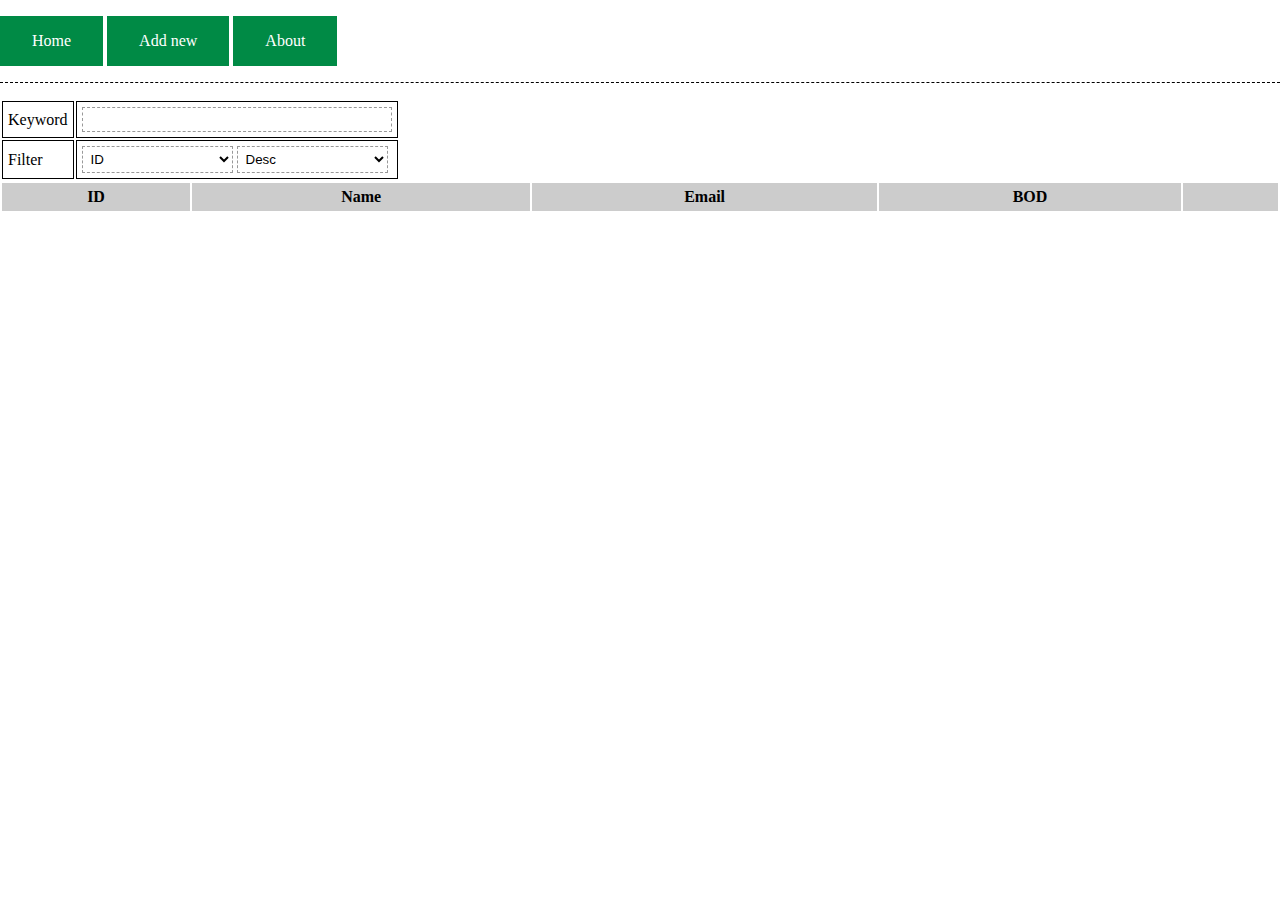
==== index.html @ 020b31d7 "Initial commit" ====
<!DOCTYPE html>
<html lang="vi-VN" data-ng-app="studentMgmtApp">
	<head>
		<meta charset="utf-8" />
		<title>Student Management</title>
		<link rel="stylesheet" href="assets/css/style.css" />
		<script src="assets/js/angular.min.js"></script>
		<script src="assets/js/angular-route.min.js"></script>
		<script src="assets/js/filters.js"></script>
		<script src="assets/js/directives.js"></script>
		<script src="assets/js/app.js"></script>
		<script src="assets/js/controllers.js"></script>
	</head>
	<body>
		<div id="menu-bar">
			<a href="#/">Home</a>
			<a href="#/add">Add new</a>
			<a href="#/about">About</a>
		</div>
		<div id="wrapper">
			<div data-ng-view></div>
		</div>
	</body>
</html>
---- assets/css/style.css ----
* {
  margin: 0;
  padding: 0;
}

.clear-fix {
  clear: both;
}

#menu-bar {
  border-bottom: 1px dashed #000;
  padding: 1rem 0;
}
#menu-bar a {
  padding: 1rem 2rem;
  text-decoration: none;
  background: #008A45;
  color: #FFF;
  display: inline-block;
}
#menu-bar a:hover {
  text-decoration: underline;
  color: #000;
}

#wrapper {
  padding: 1rem 0;
}
#wrapper a {
  color: #00F;
  text-decoration: none;
}
#wrapper a:hover {
  color: #F00;
}
#wrapper table th {
  background: #CCC;
  padding: 5px;
}
#wrapper table td {
  border: 1px solid #000;
  padding: 5px;
}
#wrapper .full-width {
  width: 100%;
}
#wrapper .half-width {
  width: 50%;
}
#wrapper input[type="text"], #wrapper select {
  border: 1px dashed #999;
  padding: 4px;
  background: #FFF;
}
#wrapper input[type="text"] {
  width: 300px;
}
#wrapper select {
  width: 151px;
}
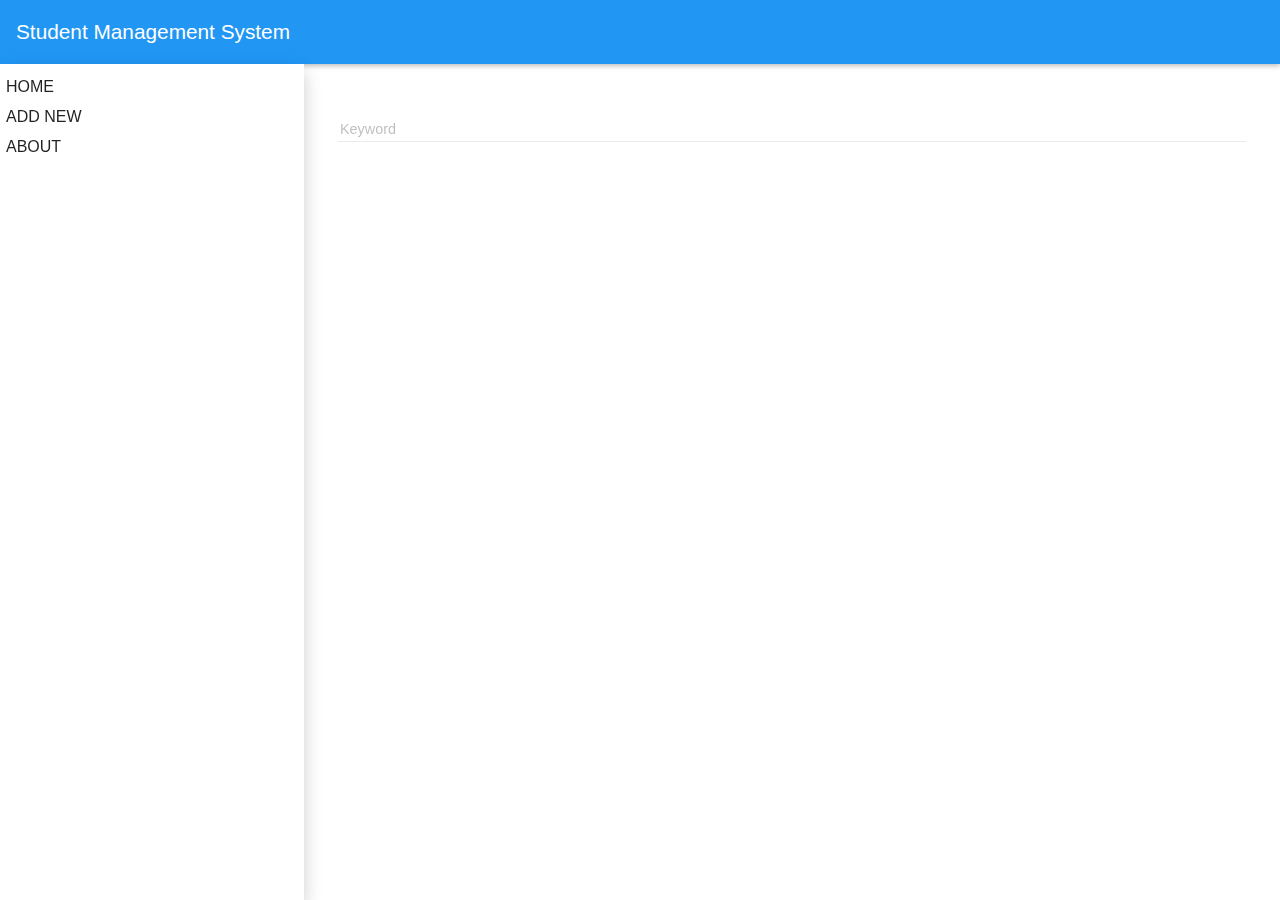
==== commit 7790ff9f: "Add material design" ====
--- a/index.html
+++ b/index.html
@@ -1,24 +1,57 @@
 <!DOCTYPE html>
-<html lang="vi-VN" data-ng-app="studentMgmtApp">
+<html lang="vi-VN">
 	<head>
 		<meta charset="utf-8" />
 		<title>Student Management</title>
+		<!-- Stylesheets -->
 		<link rel="stylesheet" href="assets/css/style.css" />
+		<link rel="stylesheet" href="assets/angular-material/angular-material.min.css" />
+	</head>
+	<body layout="column" data-ng-app="studentMgmtApp">
+		<md-toolbar layout="row">
+			<h1 class="md-toolbar-tools">Student Management System</h1>
+		</md-toolbar>
+		<div layout="row" flex>
+			<md-sidenav layout="column" class="md-sidenav-left md-whiteframe-z2" md-is-locked-open="$mdMedia('gt-md')">
+				<md-list class="muppet-list">
+					<md-item>
+						<md-item-content>
+							<md-button href="#/">
+								Home
+							</md-button>
+						</md-item-content>
+					</md-item>
+					<md-item>
+						<md-item-content>
+							<md-button href="#/add">
+								Add new
+							</md-button>
+						</md-item-content>
+					</md-item>
+					<md-item>
+						<md-item-content>
+							<md-button href="#/about">
+								About
+							</md-button>
+						</md-item-content>
+					</md-item>
+				</md-list>
+			</md-sidenav>
+			<div layout="column" flex class="content-wrapper">
+				<md-content class="md-padding">
+					<div data-ng-view class="slide-pop"></div>
+				</md-content>
+			</div>
+		</div>
+		<!-- JavaScripts -->
 		<script src="assets/js/angular.min.js"></script>
+		<script src="assets/js/angular-aria.min.js"></script>
+		<script src="assets/angular-material/angular-material.min.js"></script>
 		<script src="assets/js/angular-route.min.js"></script>
+		<script src="assets/angular-animate/angular-animate.min.js"></script>
 		<script src="assets/js/filters.js"></script>
 		<script src="assets/js/directives.js"></script>
 		<script src="assets/js/app.js"></script>
 		<script src="assets/js/controllers.js"></script>
-	</head>
-	<body>
-		<div id="menu-bar">
-			<a href="#/">Home</a>
-			<a href="#/add">Add new</a>
-			<a href="#/about">About</a>
-		</div>
-		<div id="wrapper">
-			<div data-ng-view></div>
-		</div>
 	</body>
 </html>
--- a/assets/css/style.css
+++ b/assets/css/style.css
@@ -1,60 +1,90 @@
-* {
-  margin: 0;
-  padding: 0;
+.muppet-list .md-button {
+  width: 100%;
+  text-align: left;
 }
 
-.clear-fix {
-  clear: both;
+.content-wrapper {
+  position: relative;
+}
+.content-wrapper .student-list .student {
+  background: #80d8ff;
 }
 
-#menu-bar {
-  border-bottom: 1px dashed #000;
-  padding: 1rem 0;
-}
-#menu-bar a {
-  padding: 1rem 2rem;
-  text-decoration: none;
-  background: #008A45;
-  color: #FFF;
-  display: inline-block;
-}
-#menu-bar a:hover {
-  text-decoration: underline;
-  color: #000;
+.slide-pop {
+  position: relative;
+  left: 0;
+  top: 0;
+  width: 100%;
+  height: 100%;
 }
 
-#wrapper {
-  padding: 1rem 0;
+.slide-pop.ng-enter,
+.slide-pop.ng-leave {
+  -webkit-transition: all 1s linear;
+  -moz-transition: all 1s linear;
+  -o-transition: all 1s linear;
+  transition: all 1s linear;
 }
-#wrapper a {
-  color: #00F;
-  text-decoration: none;
+
+.slide-pop.ng-enter {
+  opacity: 0;
+  -webkit-transform: scale(0.5);
+  -moz-transform: scale(0.5);
+  -ms-transform: scale(0.5);
+  -o-transform: scale(0.5);
+  transform: scale(0.5);
 }
-#wrapper a:hover {
-  color: #F00;
+
+.slide-pop.ng-enter-active {
+  opacity: 1;
+  -webkit-transform: scale(1);
+  -moz-transform: scale(1);
+  -ms-transform: scale(1);
+  -o-transform: scale(1);
+  transform: scale(1);
 }
-#wrapper table th {
-  background: #CCC;
-  padding: 5px;
+
+.slide-pop.ng-leave {
+  left: 0;
+  opacity: 0.5;
 }
-#wrapper table td {
-  border: 1px solid #000;
-  padding: 5px;
+
+.slide-pop.ng-leave-active {
+  left: -100%;
+  opacity: 0;
 }
-#wrapper .full-width {
-  width: 100%;
+
+.reverse .page.slide-pop.ng-enter {
+  opacity: 0.5;
+  left: -100%;
+  -webkit-transform: scale(1);
+  -moz-transform: scale(1);
+  -ms-transform: scale(1);
+  -o-transform: scale(1);
+  transform: scale(1);
 }
-#wrapper .half-width {
-  width: 50%;
+
+.reverse .page.slide-pop.ng-enter-active {
+  opacity: 1;
+  left: 0;
 }
-#wrapper input[type="text"], #wrapper select {
-  border: 1px dashed #999;
-  padding: 4px;
-  background: #FFF;
+
+.reverse .page.slide-pop.ng-leave {
+  opacity: 0.5;
+  -webkit-transform: scale(1);
+  -moz-transform: scale(1);
+  -ms-transform: scale(1);
+  -o-transform: scale(1);
+  transform: scale(1);
+  left: 0;
+  right: 0;
 }
-#wrapper input[type="text"] {
-  width: 300px;
+
+.reverse .page.slide-pop.ng-leave-active {
+  opacity: 0;
+  -webkit-transform: scale(0.5);
+  -moz-transform: scale(0.5);
+  -ms-transform: scale(0.5);
+  -o-transform: scale(0.5);
+  transform: scale(0.5);
 }
-#wrapper select {
-  width: 151px;
-}
--- a/assets/angular-material/angular-material.min.css
+++ b/assets/angular-material/angular-material.min.css
@@ -0,0 +1,6 @@
+/*!
+ * Angular Material Design
+ * https://github.com/angular/material
+ * @license MIT
+ * v0.8.3
+ */*,:after,:before{box-sizing:border-box}:focus{outline:0}body,html{height:100%;color:rgba(0,0,0,.87);background:#fff;-webkit-tap-highlight-color:transparent;-webkit-touch-callout:none;-webkit-text-size-adjust:100%;-webkit-font-smoothing:antialiased;text-rendering:optimizeLegibility}body p,html p{line-height:1.846}body h3,html h3{display:block;-webkit-margin-before:1em;-webkit-margin-after:1em;-webkit-margin-start:0;-webkit-margin-end:0;font-size:1.17em;font-weight:700}button,html,input,select,textarea{font-family:RobotoDraft,Roboto,'Helvetica Neue',sans-serif}body{margin:0;padding:0;outline:0}.inset{padding:10px}a{background:0 0;outline:0}h1{font-size:2em;margin:.67em 0}h2{font-size:1.5em;margin:.83em 0}h3{font-size:1.17em;margin:1em 0}h4{font-size:1em;margin:1.33em 0}h5{font-size:.83em;margin:1.67em 0}h6{font-size:.75em;margin:2.33em 0}button,input,select,textarea{margin:0;font-size:100%;font-family:inherit;vertical-align:baseline}button,html input[type=button],input[type=reset],input[type=submit]{cursor:pointer;-webkit-appearance:button}button[disabled],html input[type=button][disabled],input[type=reset][disabled],input[type=submit][disabled]{cursor:default}textarea{vertical-align:top;overflow:auto}input[type=radio],input[type=checkbox]{padding:0;box-sizing:border-box}input[type=search]{-webkit-appearance:textfield;box-sizing:content-box;-webkit-box-sizing:content-box}input[type=search]::-webkit-search-cancel-button,input[type=search]::-webkit-search-decoration{-webkit-appearance:none}.visually-hidden{border:0;clip:rect(0 0 0 0);height:1px;margin:-1px;overflow:hidden;padding:0;position:absolute;text-transform:none;width:1px}.md-shadow{position:absolute;top:0;left:0;bottom:0;right:0;border-radius:inherit;pointer-events:none}.md-button.md-fab,.md-button.md-raised:not([disabled]),.md-shadow-bottom-z-1{box-shadow:0 2px 5px 0 rgba(0,0,0,.26)}.md-button.md-fab:not([disabled]):focus,.md-button.md-fab:not([disabled]):hover,.md-button.md-raised:not([disabled]):focus,.md-button.md-raised:not([disabled]):hover,.md-shadow-bottom-z-2{box-shadow:0 4px 8px 0 rgba(0,0,0,.4)}.md-shadow-animated.md-shadow{transition:box-shadow .28s cubic-bezier(.4,0,.2,1)}.md-ripple-container{pointer-events:none;position:absolute;overflow:hidden;left:0;top:0;width:100%;height:100%;transition:all .55s cubic-bezier(.25,.8,.25,1)}.md-ripple{position:absolute;-webkit-transform:scale(0);transform:scale(0);-webkit-transform-origin:50% 50%;transform-origin:50% 50%;opacity:0;border-radius:50%}.md-ripple.md-ripple-placed{transition:left 1.8s cubic-bezier(.25,.8,.25,1),top 1.8s cubic-bezier(.25,.8,.25,1),margin 1.3s cubic-bezier(.25,.8,.25,1),border 1.3s cubic-bezier(.25,.8,.25,1),width 1.3s cubic-bezier(.25,.8,.25,1),height 1.3s cubic-bezier(.25,.8,.25,1),opacity 1.3s cubic-bezier(.25,.8,.25,1),-webkit-transform 1.3s cubic-bezier(.25,.8,.25,1);transition:left 1.8s cubic-bezier(.25,.8,.25,1),top 1.8s cubic-bezier(.25,.8,.25,1),margin 1.3s cubic-bezier(.25,.8,.25,1),border 1.3s cubic-bezier(.25,.8,.25,1),width 1.3s cubic-bezier(.25,.8,.25,1),height 1.3s cubic-bezier(.25,.8,.25,1),opacity 1.3s cubic-bezier(.25,.8,.25,1),transform 1.3s cubic-bezier(.25,.8,.25,1)}.md-ripple.md-ripple-scaled{-webkit-transform:scale(1);transform:scale(1)}.md-ripple.md-ripple-active,.md-ripple.md-ripple-full,.md-ripple.md-ripple-visible{opacity:.2}[layout]{box-sizing:border-box;display:-webkit-flex;display:-ms-flexbox;display:flex}[layout=column]{-webkit-flex-direction:column;-ms-flex-direction:column;flex-direction:column}[layout=row]{-webkit-flex-direction:row;-ms-flex-direction:row;flex-direction:row}[layout-padding],[layout-padding]>[flex]{padding:8px}[layout-margin],[layout-margin]>[flex]{margin:8px}[layout-wrap]{-webkit-flex-wrap:wrap;-ms-flex-wrap:wrap;flex-wrap:wrap}[layout-fill]{margin:0;min-height:100%;width:100%}@-moz-document url-prefix(){[layout-fill]{margin:0;width:100%;min-height:auto;height:inherit}}[flex]{-webkit-flex:1;-ms-flex:1;flex:1}[flex="0"]{-webkit-flex:0 0 0;-ms-flex:0 0 0;flex:0 0 0}[layout=row]>[flex="0"]{max-width:0}[layout=column]>[flex="0"]{max-height:0}[flex="5"]{-webkit-flex:0 0 5%;-ms-flex:0 0 5%;flex:0 0 5%}[layout=row]>[flex="5"]{max-width:5%}[layout=column]>[flex="5"]{max-height:5%}[flex="10"]{-webkit-flex:0 0 10%;-ms-flex:0 0 10%;flex:0 0 10%}[layout=row]>[flex="10"]{max-width:10%}[layout=column]>[flex="10"]{max-height:10%}[flex="15"]{-webkit-flex:0 0 15%;-ms-flex:0 0 15%;flex:0 0 15%}[layout=row]>[flex="15"]{max-width:15%}[layout=column]>[flex="15"]{max-height:15%}[flex="20"]{-webkit-flex:0 0 20%;-ms-flex:0 0 20%;flex:0 0 20%}[layout=row]>[flex="20"]{max-width:20%}[layout=column]>[flex="20"]{max-height:20%}[flex="25"]{-webkit-flex:0 0 25%;-ms-flex:0 0 25%;flex:0 0 25%}[layout=row]>[flex="25"]{max-width:25%}[layout=column]>[flex="25"]{max-height:25%}[flex="30"]{-webkit-flex:0 0 30%;-ms-flex:0 0 30%;flex:0 0 30%}[layout=row]>[flex="30"]{max-width:30%}[layout=column]>[flex="30"]{max-height:30%}[flex="35"]{-webkit-flex:0 0 35%;-ms-flex:0 0 35%;flex:0 0 35%}[layout=row]>[flex="35"]{max-width:35%}[layout=column]>[flex="35"]{max-height:35%}[flex="40"]{-webkit-flex:0 0 40%;-ms-flex:0 0 40%;flex:0 0 40%}[layout=row]>[flex="40"]{max-width:40%}[layout=column]>[flex="40"]{max-height:40%}[flex="45"]{-webkit-flex:0 0 45%;-ms-flex:0 0 45%;flex:0 0 45%}[layout=row]>[flex="45"]{max-width:45%}[layout=column]>[flex="45"]{max-height:45%}[flex="50"]{-webkit-flex:0 0 50%;-ms-flex:0 0 50%;flex:0 0 50%}[layout=row]>[flex="50"]{max-width:50%}[layout=column]>[flex="50"]{max-height:50%}[flex="55"]{-webkit-flex:0 0 55%;-ms-flex:0 0 55%;flex:0 0 55%}[layout=row]>[flex="55"]{max-width:55%}[layout=column]>[flex="55"]{max-height:55%}[flex="60"]{-webkit-flex:0 0 60%;-ms-flex:0 0 60%;flex:0 0 60%}[layout=row]>[flex="60"]{max-width:60%}[layout=column]>[flex="60"]{max-height:60%}[flex="65"]{-webkit-flex:0 0 65%;-ms-flex:0 0 65%;flex:0 0 65%}[layout=row]>[flex="65"]{max-width:65%}[layout=column]>[flex="65"]{max-height:65%}[flex="70"]{-webkit-flex:0 0 70%;-ms-flex:0 0 70%;flex:0 0 70%}[layout=row]>[flex="70"]{max-width:70%}[layout=column]>[flex="70"]{max-height:70%}[flex="75"]{-webkit-flex:0 0 75%;-ms-flex:0 0 75%;flex:0 0 75%}[layout=row]>[flex="75"]{max-width:75%}[layout=column]>[flex="75"]{max-height:75%}[flex="80"]{-webkit-flex:0 0 80%;-ms-flex:0 0 80%;flex:0 0 80%}[layout=row]>[flex="80"]{max-width:80%}[layout=column]>[flex="80"]{max-height:80%}[flex="85"]{-webkit-flex:0 0 85%;-ms-flex:0 0 85%;flex:0 0 85%}[layout=row]>[flex="85"]{max-width:85%}[layout=column]>[flex="85"]{max-height:85%}[flex="90"]{-webkit-flex:0 0 90%;-ms-flex:0 0 90%;flex:0 0 90%}[layout=row]>[flex="90"]{max-width:90%}[layout=column]>[flex="90"]{max-height:90%}[flex="95"]{-webkit-flex:0 0 95%;-ms-flex:0 0 95%;flex:0 0 95%}[layout=row]>[flex="95"]{max-width:95%}[layout=column]>[flex="95"]{max-height:95%}[flex="100"]{-webkit-flex:0 0 100%;-ms-flex:0 0 100%;flex:0 0 100%}[layout=row]>[flex="100"]{max-width:100%}[layout=column]>[flex="100"]{max-height:100%}[flex="33"],[flex="34"]{-webkit-flex:0 0 33.33%;-ms-flex:0 0 33.33%;flex:0 0 33.33%}[flex="66"],[flex="67"]{-webkit-flex:0 0 66.66%;-ms-flex:0 0 66.66%;flex:0 0 66.66%}[layout=row]>[flex="33"],[layout=row]>[flex="34"]{max-width:33.33%}[layout=row]>[flex="66"],[layout=row]>[flex="67"]{max-width:66.66%}[layout=column]>[flex="33"],[layout=column]>[flex="34"]{max-height:33.33%}[layout=column]>[flex="66"],[layout=column]>[flex="67"]{max-height:66.66%}[layout-align=center],[layout-align="center center"],[layout-align="center start"],[layout-align="center end"]{-webkit-justify-content:center;-ms-flex-pack:center;justify-content:center}[layout-align=end],[layout-align="end center"],[layout-align="end start"],[layout-align="end end"]{-webkit-justify-content:flex-end;-ms-flex-pack:end;justify-content:flex-end}[layout-align=space-around],[layout-align="space-around center"],[layout-align="space-around start"],[layout-align="space-around end"]{-webkit-justify-content:space-around;-ms-flex-pack:distribute;justify-content:space-around}[layout-align=space-between],[layout-align="space-between center"],[layout-align="space-between start"],[layout-align="space-between end"]{-webkit-justify-content:space-between;-ms-flex-pack:justify;justify-content:space-between}[layout-align="center center"],[layout-align="end center"],[layout-align="space-around center"],[layout-align="space-between center"],[layout-align="start center"]{-webkit-align-items:center;-ms-flex-align:center;align-items:center}[layout-align="center start"],[layout-align="end start"],[layout-align="space-around start"],[layout-align="space-between start"],[layout-align="start start"]{-webkit-align-items:flex-start;-ms-flex-align:start;align-items:flex-start}[layout-align="center end"],[layout-align="end end"],[layout-align="space-around end"],[layout-align="space-between end"],[layout-align="start end"]{-webkit-align-items:flex-end;-ms-flex-align:end;align-items:flex-end}[flex-order="0"]{-webkit-order:0;-ms-flex-order:0;order:0}[flex-order="1"]{-webkit-order:1;-ms-flex-order:1;order:1}[flex-order="2"]{-webkit-order:2;-ms-flex-order:2;order:2}[flex-order="3"]{-webkit-order:3;-ms-flex-order:3;order:3}[flex-order="4"]{-webkit-order:4;-ms-flex-order:4;order:4}[flex-order="5"]{-webkit-order:5;-ms-flex-order:5;order:5}[flex-order="6"]{-webkit-order:6;-ms-flex-order:6;order:6}[flex-order="7"]{-webkit-order:7;-ms-flex-order:7;order:7}[flex-order="8"]{-webkit-order:8;-ms-flex-order:8;order:8}[flex-order="9"]{-webkit-order:9;-ms-flex-order:9;order:9}@media (max-width:599px){[hide-sm]:not([show-sm]):not([show]),[hide]:not([show-sm]):not([show]){display:none}[flex-order-sm="0"]{-webkit-order:0;-ms-flex-order:0;order:0}[flex-order-sm="1"]{-webkit-order:1;-ms-flex-order:1;order:1}[flex-order-sm="2"]{-webkit-order:2;-ms-flex-order:2;order:2}[flex-order-sm="3"]{-webkit-order:3;-ms-flex-order:3;order:3}[flex-order-sm="4"]{-webkit-order:4;-ms-flex-order:4;order:4}[flex-order-sm="5"]{-webkit-order:5;-ms-flex-order:5;order:5}[flex-order-sm="6"]{-webkit-order:6;-ms-flex-order:6;order:6}[flex-order-sm="7"]{-webkit-order:7;-ms-flex-order:7;order:7}[flex-order-sm="8"]{-webkit-order:8;-ms-flex-order:8;order:8}[flex-order-sm="9"]{-webkit-order:9;-ms-flex-order:9;order:9}[layout-align-sm=center],[layout-align-sm="center center"],[layout-align-sm="center start"],[layout-align-sm="center end"]{-webkit-justify-content:center;-ms-flex-pack:center;justify-content:center}[layout-align-sm=end],[layout-align-sm="end center"],[layout-align-sm="end start"],[layout-align-sm="end end"]{-webkit-justify-content:flex-end;-ms-flex-pack:end;justify-content:flex-end}[layout-align-sm=space-around],[layout-align-sm="space-around center"],[layout-align-sm="space-around start"],[layout-align-sm="space-around end"]{-webkit-justify-content:space-around;-ms-flex-pack:distribute;justify-content:space-around}[layout-align-sm=space-between],[layout-align-sm="space-between center"],[layout-align-sm="space-between start"],[layout-align-sm="space-between end"]{-webkit-justify-content:space-between;-ms-flex-pack:justify;justify-content:space-between}[layout-align-sm="center center"],[layout-align-sm="end center"],[layout-align-sm="space-around center"],[layout-align-sm="space-between center"],[layout-align-sm="start center"]{-webkit-align-items:center;-ms-flex-align:center;align-items:center}[layout-align-sm="center start"],[layout-align-sm="end start"],[layout-align-sm="space-around start"],[layout-align-sm="space-between start"],[layout-align-sm="start start"]{-webkit-align-items:flex-start;-ms-flex-align:start;align-items:flex-start}[layout-align-sm="center end"],[layout-align-sm="end end"],[layout-align-sm="space-around end"],[layout-align-sm="space-between end"],[layout-align-sm="start end"]{-webkit-align-items:flex-end;-ms-flex-align:end;align-items:flex-end}[layout-sm]{box-sizing:border-box;display:-webkit-flex;display:-ms-flexbox;display:flex}[layout-sm=column]{-webkit-flex-direction:column;-ms-flex-direction:column;flex-direction:column}[layout-sm=row]{-webkit-flex-direction:row;-ms-flex-direction:row;flex-direction:row}[flex-sm]{-webkit-flex:1;-ms-flex:1;flex:1}[flex-sm="0"]{-webkit-flex:0 0 0;-ms-flex:0 0 0;flex:0 0 0}[layout=row]>[flex-sm="0"]{max-width:0}[layout=column]>[flex-sm="0"]{max-height:0}[flex-sm="5"]{-webkit-flex:0 0 5%;-ms-flex:0 0 5%;flex:0 0 5%}[layout=row]>[flex-sm="5"]{max-width:5%}[layout=column]>[flex-sm="5"]{max-height:5%}[flex-sm="10"]{-webkit-flex:0 0 10%;-ms-flex:0 0 10%;flex:0 0 10%}[layout=row]>[flex-sm="10"]{max-width:10%}[layout=column]>[flex-sm="10"]{max-height:10%}[flex-sm="15"]{-webkit-flex:0 0 15%;-ms-flex:0 0 15%;flex:0 0 15%}[layout=row]>[flex-sm="15"]{max-width:15%}[layout=column]>[flex-sm="15"]{max-height:15%}[flex-sm="20"]{-webkit-flex:0 0 20%;-ms-flex:0 0 20%;flex:0 0 20%}[layout=row]>[flex-sm="20"]{max-width:20%}[layout=column]>[flex-sm="20"]{max-height:20%}[flex-sm="25"]{-webkit-flex:0 0 25%;-ms-flex:0 0 25%;flex:0 0 25%}[layout=row]>[flex-sm="25"]{max-width:25%}[layout=column]>[flex-sm="25"]{max-height:25%}[flex-sm="30"]{-webkit-flex:0 0 30%;-ms-flex:0 0 30%;flex:0 0 30%}[layout=row]>[flex-sm="30"]{max-width:30%}[layout=column]>[flex-sm="30"]{max-height:30%}[flex-sm="35"]{-webkit-flex:0 0 35%;-ms-flex:0 0 35%;flex:0 0 35%}[layout=row]>[flex-sm="35"]{max-width:35%}[layout=column]>[flex-sm="35"]{max-height:35%}[flex-sm="40"]{-webkit-flex:0 0 40%;-ms-flex:0 0 40%;flex:0 0 40%}[layout=row]>[flex-sm="40"]{max-width:40%}[layout=column]>[flex-sm="40"]{max-height:40%}[flex-sm="45"]{-webkit-flex:0 0 45%;-ms-flex:0 0 45%;flex:0 0 45%}[layout=row]>[flex-sm="45"]{max-width:45%}[layout=column]>[flex-sm="45"]{max-height:45%}[flex-sm="50"]{-webkit-flex:0 0 50%;-ms-flex:0 0 50%;flex:0 0 50%}[layout=row]>[flex-sm="50"]{max-width:50%}[layout=column]>[flex-sm="50"]{max-height:50%}[flex-sm="55"]{-webkit-flex:0 0 55%;-ms-flex:0 0 55%;flex:0 0 55%}[layout=row]>[flex-sm="55"]{max-width:55%}[layout=column]>[flex-sm="55"]{max-height:55%}[flex-sm="60"]{-webkit-flex:0 0 60%;-ms-flex:0 0 60%;flex:0 0 60%}[layout=row]>[flex-sm="60"]{max-width:60%}[layout=column]>[flex-sm="60"]{max-height:60%}[flex-sm="65"]{-webkit-flex:0 0 65%;-ms-flex:0 0 65%;flex:0 0 65%}[layout=row]>[flex-sm="65"]{max-width:65%}[layout=column]>[flex-sm="65"]{max-height:65%}[flex-sm="70"]{-webkit-flex:0 0 70%;-ms-flex:0 0 70%;flex:0 0 70%}[layout=row]>[flex-sm="70"]{max-width:70%}[layout=column]>[flex-sm="70"]{max-height:70%}[flex-sm="75"]{-webkit-flex:0 0 75%;-ms-flex:0 0 75%;flex:0 0 75%}[layout=row]>[flex-sm="75"]{max-width:75%}[layout=column]>[flex-sm="75"]{max-height:75%}[flex-sm="80"]{-webkit-flex:0 0 80%;-ms-flex:0 0 80%;flex:0 0 80%}[layout=row]>[flex-sm="80"]{max-width:80%}[layout=column]>[flex-sm="80"]{max-height:80%}[flex-sm="85"]{-webkit-flex:0 0 85%;-ms-flex:0 0 85%;flex:0 0 85%}[layout=row]>[flex-sm="85"]{max-width:85%}[layout=column]>[flex-sm="85"]{max-height:85%}[flex-sm="90"]{-webkit-flex:0 0 90%;-ms-flex:0 0 90%;flex:0 0 90%}[layout=row]>[flex-sm="90"]{max-width:90%}[layout=column]>[flex-sm="90"]{max-height:90%}[flex-sm="95"]{-webkit-flex:0 0 95%;-ms-flex:0 0 95%;flex:0 0 95%}[layout=row]>[flex-sm="95"]{max-width:95%}[layout=column]>[flex-sm="95"]{max-height:95%}[flex-sm="100"]{-webkit-flex:0 0 100%;-ms-flex:0 0 100%;flex:0 0 100%}[layout=row]>[flex-sm="100"]{max-width:100%}[layout=column]>[flex-sm="100"]{max-height:100%}[flex-sm="33"],[flex-sm="34"]{-webkit-flex:0 0 33.33%;-ms-flex:0 0 33.33%;flex:0 0 33.33%}[flex-sm="66"],[flex-sm="67"]{-webkit-flex:0 0 66.66%;-ms-flex:0 0 66.66%;flex:0 0 66.66%}[layout=row]>[flex-sm="33"],[layout=row]>[flex-sm="34"]{max-width:33.33%}[layout=row]>[flex-sm="66"],[layout=row]>[flex-sm="67"]{max-width:66.66%}[layout=column]>[flex-sm="33"],[layout=column]>[flex-sm="34"]{max-height:33.33%}[layout=column]>[flex-sm="66"],[layout=column]>[flex-sm="67"]{max-height:66.66%}}@media (min-width:600px){[flex-order-gt-sm="0"]{-webkit-order:0;-ms-flex-order:0;order:0}[flex-order-gt-sm="1"]{-webkit-order:1;-ms-flex-order:1;order:1}[flex-order-gt-sm="2"]{-webkit-order:2;-ms-flex-order:2;order:2}[flex-order-gt-sm="3"]{-webkit-order:3;-ms-flex-order:3;order:3}[flex-order-gt-sm="4"]{-webkit-order:4;-ms-flex-order:4;order:4}[flex-order-gt-sm="5"]{-webkit-order:5;-ms-flex-order:5;order:5}[flex-order-gt-sm="6"]{-webkit-order:6;-ms-flex-order:6;order:6}[flex-order-gt-sm="7"]{-webkit-order:7;-ms-flex-order:7;order:7}[flex-order-gt-sm="8"]{-webkit-order:8;-ms-flex-order:8;order:8}[flex-order-gt-sm="9"]{-webkit-order:9;-ms-flex-order:9;order:9}[layout-align-gt-sm=center],[layout-align-gt-sm="center center"],[layout-align-gt-sm="center start"],[layout-align-gt-sm="center end"]{-webkit-justify-content:center;-ms-flex-pack:center;justify-content:center}[layout-align-gt-sm=end],[layout-align-gt-sm="end center"],[layout-align-gt-sm="end start"],[layout-align-gt-sm="end end"]{-webkit-justify-content:flex-end;-ms-flex-pack:end;justify-content:flex-end}[layout-align-gt-sm=space-around],[layout-align-gt-sm="space-around center"],[layout-align-gt-sm="space-around start"],[layout-align-gt-sm="space-around end"]{-webkit-justify-content:space-around;-ms-flex-pack:distribute;justify-content:space-around}[layout-align-gt-sm=space-between],[layout-align-gt-sm="space-between center"],[layout-align-gt-sm="space-between start"],[layout-align-gt-sm="space-between end"]{-webkit-justify-content:space-between;-ms-flex-pack:justify;justify-content:space-between}[layout-align-gt-sm="center center"],[layout-align-gt-sm="end center"],[layout-align-gt-sm="space-around center"],[layout-align-gt-sm="space-between center"],[layout-align-gt-sm="start center"]{-webkit-align-items:center;-ms-flex-align:center;align-items:center}[layout-align-gt-sm="center start"],[layout-align-gt-sm="end start"],[layout-align-gt-sm="space-around start"],[layout-align-gt-sm="space-between start"],[layout-align-gt-sm="start start"]{-webkit-align-items:flex-start;-ms-flex-align:start;align-items:flex-start}[layout-align-gt-sm="center end"],[layout-align-gt-sm="end end"],[layout-align-gt-sm="space-around end"],[layout-align-gt-sm="space-between end"],[layout-align-gt-sm="start end"]{-webkit-align-items:flex-end;-ms-flex-align:end;align-items:flex-end}[layout-gt-sm]{box-sizing:border-box;display:-webkit-flex;display:-ms-flexbox;display:flex}[layout-gt-sm=column]{-webkit-flex-direction:column;-ms-flex-direction:column;flex-direction:column}[layout-gt-sm=row]{-webkit-flex-direction:row;-ms-flex-direction:row;flex-direction:row}[flex-gt-sm]{-webkit-flex:1;-ms-flex:1;flex:1}[flex-gt-sm="0"]{-webkit-flex:0 0 0;-ms-flex:0 0 0;flex:0 0 0}[layout=row]>[flex-gt-sm="0"]{max-width:0}[layout=column]>[flex-gt-sm="0"]{max-height:0}[flex-gt-sm="5"]{-webkit-flex:0 0 5%;-ms-flex:0 0 5%;flex:0 0 5%}[layout=row]>[flex-gt-sm="5"]{max-width:5%}[layout=column]>[flex-gt-sm="5"]{max-height:5%}[flex-gt-sm="10"]{-webkit-flex:0 0 10%;-ms-flex:0 0 10%;flex:0 0 10%}[layout=row]>[flex-gt-sm="10"]{max-width:10%}[layout=column]>[flex-gt-sm="10"]{max-height:10%}[flex-gt-sm="15"]{-webkit-flex:0 0 15%;-ms-flex:0 0 15%;flex:0 0 15%}[layout=row]>[flex-gt-sm="15"]{max-width:15%}[layout=column]>[flex-gt-sm="15"]{max-height:15%}[flex-gt-sm="20"]{-webkit-flex:0 0 20%;-ms-flex:0 0 20%;flex:0 0 20%}[layout=row]>[flex-gt-sm="20"]{max-width:20%}[layout=column]>[flex-gt-sm="20"]{max-height:20%}[flex-gt-sm="25"]{-webkit-flex:0 0 25%;-ms-flex:0 0 25%;flex:0 0 25%}[layout=row]>[flex-gt-sm="25"]{max-width:25%}[layout=column]>[flex-gt-sm="25"]{max-height:25%}[flex-gt-sm="30"]{-webkit-flex:0 0 30%;-ms-flex:0 0 30%;flex:0 0 30%}[layout=row]>[flex-gt-sm="30"]{max-width:30%}[layout=column]>[flex-gt-sm="30"]{max-height:30%}[flex-gt-sm="35"]{-webkit-flex:0 0 35%;-ms-flex:0 0 35%;flex:0 0 35%}[layout=row]>[flex-gt-sm="35"]{max-width:35%}[layout=column]>[flex-gt-sm="35"]{max-height:35%}[flex-gt-sm="40"]{-webkit-flex:0 0 40%;-ms-flex:0 0 40%;flex:0 0 40%}[layout=row]>[flex-gt-sm="40"]{max-width:40%}[layout=column]>[flex-gt-sm="40"]{max-height:40%}[flex-gt-sm="45"]{-webkit-flex:0 0 45%;-ms-flex:0 0 45%;flex:0 0 45%}[layout=row]>[flex-gt-sm="45"]{max-width:45%}[layout=column]>[flex-gt-sm="45"]{max-height:45%}[flex-gt-sm="50"]{-webkit-flex:0 0 50%;-ms-flex:0 0 50%;flex:0 0 50%}[layout=row]>[flex-gt-sm="50"]{max-width:50%}[layout=column]>[flex-gt-sm="50"]{max-height:50%}[flex-gt-sm="55"]{-webkit-flex:0 0 55%;-ms-flex:0 0 55%;flex:0 0 55%}[layout=row]>[flex-gt-sm="55"]{max-width:55%}[layout=column]>[flex-gt-sm="55"]{max-height:55%}[flex-gt-sm="60"]{-webkit-flex:0 0 60%;-ms-flex:0 0 60%;flex:0 0 60%}[layout=row]>[flex-gt-sm="60"]{max-width:60%}[layout=column]>[flex-gt-sm="60"]{max-height:60%}[flex-gt-sm="65"]{-webkit-flex:0 0 65%;-ms-flex:0 0 65%;flex:0 0 65%}[layout=row]>[flex-gt-sm="65"]{max-width:65%}[layout=column]>[flex-gt-sm="65"]{max-height:65%}[flex-gt-sm="70"]{-webkit-flex:0 0 70%;-ms-flex:0 0 70%;flex:0 0 70%}[layout=row]>[flex-gt-sm="70"]{max-width:70%}[layout=column]>[flex-gt-sm="70"]{max-height:70%}[flex-gt-sm="75"]{-webkit-flex:0 0 75%;-ms-flex:0 0 75%;flex:0 0 75%}[layout=row]>[flex-gt-sm="75"]{max-width:75%}[layout=column]>[flex-gt-sm="75"]{max-height:75%}[flex-gt-sm="80"]{-webkit-flex:0 0 80%;-ms-flex:0 0 80%;flex:0 0 80%}[layout=row]>[flex-gt-sm="80"]{max-width:80%}[layout=column]>[flex-gt-sm="80"]{max-height:80%}[flex-gt-sm="85"]{-webkit-flex:0 0 85%;-ms-flex:0 0 85%;flex:0 0 85%}[layout=row]>[flex-gt-sm="85"]{max-width:85%}[layout=column]>[flex-gt-sm="85"]{max-height:85%}[flex-gt-sm="90"]{-webkit-flex:0 0 90%;-ms-flex:0 0 90%;flex:0 0 90%}[layout=row]>[flex-gt-sm="90"]{max-width:90%}[layout=column]>[flex-gt-sm="90"]{max-height:90%}[flex-gt-sm="95"]{-webkit-flex:0 0 95%;-ms-flex:0 0 95%;flex:0 0 95%}[layout=row]>[flex-gt-sm="95"]{max-width:95%}[layout=column]>[flex-gt-sm="95"]{max-height:95%}[flex-gt-sm="100"]{-webkit-flex:0 0 100%;-ms-flex:0 0 100%;flex:0 0 100%}[layout=row]>[flex-gt-sm="100"]{max-width:100%}[layout=column]>[flex-gt-sm="100"]{max-height:100%}[flex-gt-sm="33"],[flex-gt-sm="34"]{-webkit-flex:0 0 33.33%;-ms-flex:0 0 33.33%;flex:0 0 33.33%}[flex-gt-sm="66"],[flex-gt-sm="67"]{-webkit-flex:0 0 66.66%;-ms-flex:0 0 66.66%;flex:0 0 66.66%}[layout=row]>[flex-gt-sm="33"],[layout=row]>[flex-gt-sm="34"]{max-width:33.33%}[layout=row]>[flex-gt-sm="66"],[layout=row]>[flex-gt-sm="67"]{max-width:66.66%}[layout=column]>[flex-gt-sm="33"],[layout=column]>[flex-gt-sm="34"]{max-height:33.33%}[layout=column]>[flex-gt-sm="66"],[layout=column]>[flex-gt-sm="67"]{max-height:66.66%}}@media (min-width:600px) and (max-width:959px){[hide-gt-sm]:not([show-gt-sm]):not([show-md]):not([show]),[hide-md]:not([show-md]):not([show]),[hide]:not([show-gt-sm]):not([show-md]):not([show]){display:none}[flex-order-md="0"]{-webkit-order:0;-ms-flex-order:0;order:0}[flex-order-md="1"]{-webkit-order:1;-ms-flex-order:1;order:1}[flex-order-md="2"]{-webkit-order:2;-ms-flex-order:2;order:2}[flex-order-md="3"]{-webkit-order:3;-ms-flex-order:3;order:3}[flex-order-md="4"]{-webkit-order:4;-ms-flex-order:4;order:4}[flex-order-md="5"]{-webkit-order:5;-ms-flex-order:5;order:5}[flex-order-md="6"]{-webkit-order:6;-ms-flex-order:6;order:6}[flex-order-md="7"]{-webkit-order:7;-ms-flex-order:7;order:7}[flex-order-md="8"]{-webkit-order:8;-ms-flex-order:8;order:8}[flex-order-md="9"]{-webkit-order:9;-ms-flex-order:9;order:9}[layout-align-md=center],[layout-align-md="center center"],[layout-align-md="center start"],[layout-align-md="center end"]{-webkit-justify-content:center;-ms-flex-pack:center;justify-content:center}[layout-align-md=end],[layout-align-md="end center"],[layout-align-md="end start"],[layout-align-md="end end"]{-webkit-justify-content:flex-end;-ms-flex-pack:end;justify-content:flex-end}[layout-align-md=space-around],[layout-align-md="space-around center"],[layout-align-md="space-around start"],[layout-align-md="space-around end"]{-webkit-justify-content:space-around;-ms-flex-pack:distribute;justify-content:space-around}[layout-align-md=space-between],[layout-align-md="space-between center"],[layout-align-md="space-between start"],[layout-align-md="space-between end"]{-webkit-justify-content:space-between;-ms-flex-pack:justify;justify-content:space-between}[layout-align-md="center center"],[layout-align-md="end center"],[layout-align-md="space-around center"],[layout-align-md="space-between center"],[layout-align-md="start center"]{-webkit-align-items:center;-ms-flex-align:center;align-items:center}[layout-align-md="center start"],[layout-align-md="end start"],[layout-align-md="space-around start"],[layout-align-md="space-between start"],[layout-align-md="start start"]{-webkit-align-items:flex-start;-ms-flex-align:start;align-items:flex-start}[layout-align-md="center end"],[layout-align-md="end end"],[layout-align-md="space-around end"],[layout-align-md="space-between end"],[layout-align-md="start end"]{-webkit-align-items:flex-end;-ms-flex-align:end;align-items:flex-end}[layout-md]{box-sizing:border-box;display:-webkit-flex;display:-ms-flexbox;display:flex}[layout-md=column]{-webkit-flex-direction:column;-ms-flex-direction:column;flex-direction:column}[layout-md=row]{-webkit-flex-direction:row;-ms-flex-direction:row;flex-direction:row}[flex-md]{-webkit-flex:1;-ms-flex:1;flex:1}[flex-md="0"]{-webkit-flex:0 0 0;-ms-flex:0 0 0;flex:0 0 0}[layout=row]>[flex-md="0"]{max-width:0}[layout=column]>[flex-md="0"]{max-height:0}[flex-md="5"]{-webkit-flex:0 0 5%;-ms-flex:0 0 5%;flex:0 0 5%}[layout=row]>[flex-md="5"]{max-width:5%}[layout=column]>[flex-md="5"]{max-height:5%}[flex-md="10"]{-webkit-flex:0 0 10%;-ms-flex:0 0 10%;flex:0 0 10%}[layout=row]>[flex-md="10"]{max-width:10%}[layout=column]>[flex-md="10"]{max-height:10%}[flex-md="15"]{-webkit-flex:0 0 15%;-ms-flex:0 0 15%;flex:0 0 15%}[layout=row]>[flex-md="15"]{max-width:15%}[layout=column]>[flex-md="15"]{max-height:15%}[flex-md="20"]{-webkit-flex:0 0 20%;-ms-flex:0 0 20%;flex:0 0 20%}[layout=row]>[flex-md="20"]{max-width:20%}[layout=column]>[flex-md="20"]{max-height:20%}[flex-md="25"]{-webkit-flex:0 0 25%;-ms-flex:0 0 25%;flex:0 0 25%}[layout=row]>[flex-md="25"]{max-width:25%}[layout=column]>[flex-md="25"]{max-height:25%}[flex-md="30"]{-webkit-flex:0 0 30%;-ms-flex:0 0 30%;flex:0 0 30%}[layout=row]>[flex-md="30"]{max-width:30%}[layout=column]>[flex-md="30"]{max-height:30%}[flex-md="35"]{-webkit-flex:0 0 35%;-ms-flex:0 0 35%;flex:0 0 35%}[layout=row]>[flex-md="35"]{max-width:35%}[layout=column]>[flex-md="35"]{max-height:35%}[flex-md="40"]{-webkit-flex:0 0 40%;-ms-flex:0 0 40%;flex:0 0 40%}[layout=row]>[flex-md="40"]{max-width:40%}[layout=column]>[flex-md="40"]{max-height:40%}[flex-md="45"]{-webkit-flex:0 0 45%;-ms-flex:0 0 45%;flex:0 0 45%}[layout=row]>[flex-md="45"]{max-width:45%}[layout=column]>[flex-md="45"]{max-height:45%}[flex-md="50"]{-webkit-flex:0 0 50%;-ms-flex:0 0 50%;flex:0 0 50%}[layout=row]>[flex-md="50"]{max-width:50%}[layout=column]>[flex-md="50"]{max-height:50%}[flex-md="55"]{-webkit-flex:0 0 55%;-ms-flex:0 0 55%;flex:0 0 55%}[layout=row]>[flex-md="55"]{max-width:55%}[layout=column]>[flex-md="55"]{max-height:55%}[flex-md="60"]{-webkit-flex:0 0 60%;-ms-flex:0 0 60%;flex:0 0 60%}[layout=row]>[flex-md="60"]{max-width:60%}[layout=column]>[flex-md="60"]{max-height:60%}[flex-md="65"]{-webkit-flex:0 0 65%;-ms-flex:0 0 65%;flex:0 0 65%}[layout=row]>[flex-md="65"]{max-width:65%}[layout=column]>[flex-md="65"]{max-height:65%}[flex-md="70"]{-webkit-flex:0 0 70%;-ms-flex:0 0 70%;flex:0 0 70%}[layout=row]>[flex-md="70"]{max-width:70%}[layout=column]>[flex-md="70"]{max-height:70%}[flex-md="75"]{-webkit-flex:0 0 75%;-ms-flex:0 0 75%;flex:0 0 75%}[layout=row]>[flex-md="75"]{max-width:75%}[layout=column]>[flex-md="75"]{max-height:75%}[flex-md="80"]{-webkit-flex:0 0 80%;-ms-flex:0 0 80%;flex:0 0 80%}[layout=row]>[flex-md="80"]{max-width:80%}[layout=column]>[flex-md="80"]{max-height:80%}[flex-md="85"]{-webkit-flex:0 0 85%;-ms-flex:0 0 85%;flex:0 0 85%}[layout=row]>[flex-md="85"]{max-width:85%}[layout=column]>[flex-md="85"]{max-height:85%}[flex-md="90"]{-webkit-flex:0 0 90%;-ms-flex:0 0 90%;flex:0 0 90%}[layout=row]>[flex-md="90"]{max-width:90%}[layout=column]>[flex-md="90"]{max-height:90%}[flex-md="95"]{-webkit-flex:0 0 95%;-ms-flex:0 0 95%;flex:0 0 95%}[layout=row]>[flex-md="95"]{max-width:95%}[layout=column]>[flex-md="95"]{max-height:95%}[flex-md="100"]{-webkit-flex:0 0 100%;-ms-flex:0 0 100%;flex:0 0 100%}[layout=row]>[flex-md="100"]{max-width:100%}[layout=column]>[flex-md="100"]{max-height:100%}[flex-md="33"],[flex-md="34"]{-webkit-flex:0 0 33.33%;-ms-flex:0 0 33.33%;flex:0 0 33.33%}[flex-md="66"],[flex-md="67"]{-webkit-flex:0 0 66.66%;-ms-flex:0 0 66.66%;flex:0 0 66.66%}[layout=row]>[flex-md="33"],[layout=row]>[flex-md="34"]{max-width:33.33%}[layout=row]>[flex-md="66"],[layout=row]>[flex-md="67"]{max-width:66.66%}[layout=column]>[flex-md="33"],[layout=column]>[flex-md="34"]{max-height:33.33%}[layout=column]>[flex-md="66"],[layout=column]>[flex-md="67"]{max-height:66.66%}}@media (min-width:960px){[flex-order-gt-md="0"]{-webkit-order:0;-ms-flex-order:0;order:0}[flex-order-gt-md="1"]{-webkit-order:1;-ms-flex-order:1;order:1}[flex-order-gt-md="2"]{-webkit-order:2;-ms-flex-order:2;order:2}[flex-order-gt-md="3"]{-webkit-order:3;-ms-flex-order:3;order:3}[flex-order-gt-md="4"]{-webkit-order:4;-ms-flex-order:4;order:4}[flex-order-gt-md="5"]{-webkit-order:5;-ms-flex-order:5;order:5}[flex-order-gt-md="6"]{-webkit-order:6;-ms-flex-order:6;order:6}[flex-order-gt-md="7"]{-webkit-order:7;-ms-flex-order:7;order:7}[flex-order-gt-md="8"]{-webkit-order:8;-ms-flex-order:8;order:8}[flex-order-gt-md="9"]{-webkit-order:9;-ms-flex-order:9;order:9}[layout-align-gt-md=center],[layout-align-gt-md="center center"],[layout-align-gt-md="center start"],[layout-align-gt-md="center end"]{-webkit-justify-content:center;-ms-flex-pack:center;justify-content:center}[layout-align-gt-md=end],[layout-align-gt-md="end center"],[layout-align-gt-md="end start"],[layout-align-gt-md="end end"]{-webkit-justify-content:flex-end;-ms-flex-pack:end;justify-content:flex-end}[layout-align-gt-md=space-around],[layout-align-gt-md="space-around center"],[layout-align-gt-md="space-around start"],[layout-align-gt-md="space-around end"]{-webkit-justify-content:space-around;-ms-flex-pack:distribute;justify-content:space-around}[layout-align-gt-md=space-between],[layout-align-gt-md="space-between center"],[layout-align-gt-md="space-between start"],[layout-align-gt-md="space-between end"]{-webkit-justify-content:space-between;-ms-flex-pack:justify;justify-content:space-between}[layout-align-gt-md="center center"],[layout-align-gt-md="end center"],[layout-align-gt-md="space-around center"],[layout-align-gt-md="space-between center"],[layout-align-gt-md="start center"]{-webkit-align-items:center;-ms-flex-align:center;align-items:center}[layout-align-gt-md="center start"],[layout-align-gt-md="end start"],[layout-align-gt-md="space-around start"],[layout-align-gt-md="space-between start"],[layout-align-gt-md="start start"]{-webkit-align-items:flex-start;-ms-flex-align:start;align-items:flex-start}[layout-align-gt-md="center end"],[layout-align-gt-md="end end"],[layout-align-gt-md="space-around end"],[layout-align-gt-md="space-between end"],[layout-align-gt-md="start end"]{-webkit-align-items:flex-end;-ms-flex-align:end;align-items:flex-end}[layout-gt-md]{box-sizing:border-box;display:-webkit-flex;display:-ms-flexbox;display:flex}[layout-gt-md=column]{-webkit-flex-direction:column;-ms-flex-direction:column;flex-direction:column}[layout-gt-md=row]{-webkit-flex-direction:row;-ms-flex-direction:row;flex-direction:row}[flex-gt-md]{-webkit-flex:1;-ms-flex:1;flex:1}[flex-gt-md="0"]{-webkit-flex:0 0 0;-ms-flex:0 0 0;flex:0 0 0}[layout=row]>[flex-gt-md="0"]{max-width:0}[layout=column]>[flex-gt-md="0"]{max-height:0}[flex-gt-md="5"]{-webkit-flex:0 0 5%;-ms-flex:0 0 5%;flex:0 0 5%}[layout=row]>[flex-gt-md="5"]{max-width:5%}[layout=column]>[flex-gt-md="5"]{max-height:5%}[flex-gt-md="10"]{-webkit-flex:0 0 10%;-ms-flex:0 0 10%;flex:0 0 10%}[layout=row]>[flex-gt-md="10"]{max-width:10%}[layout=column]>[flex-gt-md="10"]{max-height:10%}[flex-gt-md="15"]{-webkit-flex:0 0 15%;-ms-flex:0 0 15%;flex:0 0 15%}[layout=row]>[flex-gt-md="15"]{max-width:15%}[layout=column]>[flex-gt-md="15"]{max-height:15%}[flex-gt-md="20"]{-webkit-flex:0 0 20%;-ms-flex:0 0 20%;flex:0 0 20%}[layout=row]>[flex-gt-md="20"]{max-width:20%}[layout=column]>[flex-gt-md="20"]{max-height:20%}[flex-gt-md="25"]{-webkit-flex:0 0 25%;-ms-flex:0 0 25%;flex:0 0 25%}[layout=row]>[flex-gt-md="25"]{max-width:25%}[layout=column]>[flex-gt-md="25"]{max-height:25%}[flex-gt-md="30"]{-webkit-flex:0 0 30%;-ms-flex:0 0 30%;flex:0 0 30%}[layout=row]>[flex-gt-md="30"]{max-width:30%}[layout=column]>[flex-gt-md="30"]{max-height:30%}[flex-gt-md="35"]{-webkit-flex:0 0 35%;-ms-flex:0 0 35%;flex:0 0 35%}[layout=row]>[flex-gt-md="35"]{max-width:35%}[layout=column]>[flex-gt-md="35"]{max-height:35%}[flex-gt-md="40"]{-webkit-flex:0 0 40%;-ms-flex:0 0 40%;flex:0 0 40%}[layout=row]>[flex-gt-md="40"]{max-width:40%}[layout=column]>[flex-gt-md="40"]{max-height:40%}[flex-gt-md="45"]{-webkit-flex:0 0 45%;-ms-flex:0 0 45%;flex:0 0 45%}[layout=row]>[flex-gt-md="45"]{max-width:45%}[layout=column]>[flex-gt-md="45"]{max-height:45%}[flex-gt-md="50"]{-webkit-flex:0 0 50%;-ms-flex:0 0 50%;flex:0 0 50%}[layout=row]>[flex-gt-md="50"]{max-width:50%}[layout=column]>[flex-gt-md="50"]{max-height:50%}[flex-gt-md="55"]{-webkit-flex:0 0 55%;-ms-flex:0 0 55%;flex:0 0 55%}[layout=row]>[flex-gt-md="55"]{max-width:55%}[layout=column]>[flex-gt-md="55"]{max-height:55%}[flex-gt-md="60"]{-webkit-flex:0 0 60%;-ms-flex:0 0 60%;flex:0 0 60%}[layout=row]>[flex-gt-md="60"]{max-width:60%}[layout=column]>[flex-gt-md="60"]{max-height:60%}[flex-gt-md="65"]{-webkit-flex:0 0 65%;-ms-flex:0 0 65%;flex:0 0 65%}[layout=row]>[flex-gt-md="65"]{max-width:65%}[layout=column]>[flex-gt-md="65"]{max-height:65%}[flex-gt-md="70"]{-webkit-flex:0 0 70%;-ms-flex:0 0 70%;flex:0 0 70%}[layout=row]>[flex-gt-md="70"]{max-width:70%}[layout=column]>[flex-gt-md="70"]{max-height:70%}[flex-gt-md="75"]{-webkit-flex:0 0 75%;-ms-flex:0 0 75%;flex:0 0 75%}[layout=row]>[flex-gt-md="75"]{max-width:75%}[layout=column]>[flex-gt-md="75"]{max-height:75%}[flex-gt-md="80"]{-webkit-flex:0 0 80%;-ms-flex:0 0 80%;flex:0 0 80%}[layout=row]>[flex-gt-md="80"]{max-width:80%}[layout=column]>[flex-gt-md="80"]{max-height:80%}[flex-gt-md="85"]{-webkit-flex:0 0 85%;-ms-flex:0 0 85%;flex:0 0 85%}[layout=row]>[flex-gt-md="85"]{max-width:85%}[layout=column]>[flex-gt-md="85"]{max-height:85%}[flex-gt-md="90"]{-webkit-flex:0 0 90%;-ms-flex:0 0 90%;flex:0 0 90%}[layout=row]>[flex-gt-md="90"]{max-width:90%}[layout=column]>[flex-gt-md="90"]{max-height:90%}[flex-gt-md="95"]{-webkit-flex:0 0 95%;-ms-flex:0 0 95%;flex:0 0 95%}[layout=row]>[flex-gt-md="95"]{max-width:95%}[layout=column]>[flex-gt-md="95"]{max-height:95%}[flex-gt-md="100"]{-webkit-flex:0 0 100%;-ms-flex:0 0 100%;flex:0 0 100%}[layout=row]>[flex-gt-md="100"]{max-width:100%}[layout=column]>[flex-gt-md="100"]{max-height:100%}[flex-gt-md="33"],[flex-gt-md="34"]{-webkit-flex:0 0 33.33%;-ms-flex:0 0 33.33%;flex:0 0 33.33%}[flex-gt-md="66"],[flex-gt-md="67"]{-webkit-flex:0 0 66.66%;-ms-flex:0 0 66.66%;flex:0 0 66.66%}[layout=row]>[flex-gt-md="33"],[layout=row]>[flex-gt-md="34"]{max-width:33.33%}[layout=row]>[flex-gt-md="66"],[layout=row]>[flex-gt-md="67"]{max-width:66.66%}[layout=column]>[flex-gt-md="33"],[layout=column]>[flex-gt-md="34"]{max-height:33.33%}[layout=column]>[flex-gt-md="66"],[layout=column]>[flex-gt-md="67"]{max-height:66.66%}}@media (min-width:960px) and (max-width:1199px){[hide-gt-md]:not([show-gt-sm]):not([show-gt-md]):not([show-lg]):not([show]),[hide-gt-sm]:not([show-gt-sm]):not([show-gt-md]):not([show-lg]):not([show]),[hide-lg]:not([show-lg]):not([show]),[hide]:not([show-gt-sm]):not([show-gt-md]):not([show-lg]):not([show]){display:none}[flex-order-lg="0"]{-webkit-order:0;-ms-flex-order:0;order:0}[flex-order-lg="1"]{-webkit-order:1;-ms-flex-order:1;order:1}[flex-order-lg="2"]{-webkit-order:2;-ms-flex-order:2;order:2}[flex-order-lg="3"]{-webkit-order:3;-ms-flex-order:3;order:3}[flex-order-lg="4"]{-webkit-order:4;-ms-flex-order:4;order:4}[flex-order-lg="5"]{-webkit-order:5;-ms-flex-order:5;order:5}[flex-order-lg="6"]{-webkit-order:6;-ms-flex-order:6;order:6}[flex-order-lg="7"]{-webkit-order:7;-ms-flex-order:7;order:7}[flex-order-lg="8"]{-webkit-order:8;-ms-flex-order:8;order:8}[flex-order-lg="9"]{-webkit-order:9;-ms-flex-order:9;order:9}[layout-align-lg=center],[layout-align-lg="center center"],[layout-align-lg="center start"],[layout-align-lg="center end"]{-webkit-justify-content:center;-ms-flex-pack:center;justify-content:center}[layout-align-lg=end],[layout-align-lg="end center"],[layout-align-lg="end start"],[layout-align-lg="end end"]{-webkit-justify-content:flex-end;-ms-flex-pack:end;justify-content:flex-end}[layout-align-lg=space-around],[layout-align-lg="space-around center"],[layout-align-lg="space-around start"],[layout-align-lg="space-around end"]{-webkit-justify-content:space-around;-ms-flex-pack:distribute;justify-content:space-around}[layout-align-lg=space-between],[layout-align-lg="space-between center"],[layout-align-lg="space-between start"],[layout-align-lg="space-between end"]{-webkit-justify-content:space-between;-ms-flex-pack:justify;justify-content:space-between}[layout-align-lg="center center"],[layout-align-lg="end center"],[layout-align-lg="space-around center"],[layout-align-lg="space-between center"],[layout-align-lg="start center"]{-webkit-align-items:center;-ms-flex-align:center;align-items:center}[layout-align-lg="center start"],[layout-align-lg="end start"],[layout-align-lg="space-around start"],[layout-align-lg="space-between start"],[layout-align-lg="start start"]{-webkit-align-items:flex-start;-ms-flex-align:start;align-items:flex-start}[layout-align-lg="center end"],[layout-align-lg="end end"],[layout-align-lg="space-around end"],[layout-align-lg="space-between end"],[layout-align-lg="start end"]{-webkit-align-items:flex-end;-ms-flex-align:end;align-items:flex-end}[layout-lg]{box-sizing:border-box;display:-webkit-flex;display:-ms-flexbox;display:flex}[layout-lg=column]{-webkit-flex-direction:column;-ms-flex-direction:column;flex-direction:column}[layout-lg=row]{-webkit-flex-direction:row;-ms-flex-direction:row;flex-direction:row}[flex-lg]{-webkit-flex:1;-ms-flex:1;flex:1}[flex-lg="0"]{-webkit-flex:0 0 0;-ms-flex:0 0 0;flex:0 0 0}[layout=row]>[flex-lg="0"]{max-width:0}[layout=column]>[flex-lg="0"]{max-height:0}[flex-lg="5"]{-webkit-flex:0 0 5%;-ms-flex:0 0 5%;flex:0 0 5%}[layout=row]>[flex-lg="5"]{max-width:5%}[layout=column]>[flex-lg="5"]{max-height:5%}[flex-lg="10"]{-webkit-flex:0 0 10%;-ms-flex:0 0 10%;flex:0 0 10%}[layout=row]>[flex-lg="10"]{max-width:10%}[layout=column]>[flex-lg="10"]{max-height:10%}[flex-lg="15"]{-webkit-flex:0 0 15%;-ms-flex:0 0 15%;flex:0 0 15%}[layout=row]>[flex-lg="15"]{max-width:15%}[layout=column]>[flex-lg="15"]{max-height:15%}[flex-lg="20"]{-webkit-flex:0 0 20%;-ms-flex:0 0 20%;flex:0 0 20%}[layout=row]>[flex-lg="20"]{max-width:20%}[layout=column]>[flex-lg="20"]{max-height:20%}[flex-lg="25"]{-webkit-flex:0 0 25%;-ms-flex:0 0 25%;flex:0 0 25%}[layout=row]>[flex-lg="25"]{max-width:25%}[layout=column]>[flex-lg="25"]{max-height:25%}[flex-lg="30"]{-webkit-flex:0 0 30%;-ms-flex:0 0 30%;flex:0 0 30%}[layout=row]>[flex-lg="30"]{max-width:30%}[layout=column]>[flex-lg="30"]{max-height:30%}[flex-lg="35"]{-webkit-flex:0 0 35%;-ms-flex:0 0 35%;flex:0 0 35%}[layout=row]>[flex-lg="35"]{max-width:35%}[layout=column]>[flex-lg="35"]{max-height:35%}[flex-lg="40"]{-webkit-flex:0 0 40%;-ms-flex:0 0 40%;flex:0 0 40%}[layout=row]>[flex-lg="40"]{max-width:40%}[layout=column]>[flex-lg="40"]{max-height:40%}[flex-lg="45"]{-webkit-flex:0 0 45%;-ms-flex:0 0 45%;flex:0 0 45%}[layout=row]>[flex-lg="45"]{max-width:45%}[layout=column]>[flex-lg="45"]{max-height:45%}[flex-lg="50"]{-webkit-flex:0 0 50%;-ms-flex:0 0 50%;flex:0 0 50%}[layout=row]>[flex-lg="50"]{max-width:50%}[layout=column]>[flex-lg="50"]{max-height:50%}[flex-lg="55"]{-webkit-flex:0 0 55%;-ms-flex:0 0 55%;flex:0 0 55%}[layout=row]>[flex-lg="55"]{max-width:55%}[layout=column]>[flex-lg="55"]{max-height:55%}[flex-lg="60"]{-webkit-flex:0 0 60%;-ms-flex:0 0 60%;flex:0 0 60%}[layout=row]>[flex-lg="60"]{max-width:60%}[layout=column]>[flex-lg="60"]{max-height:60%}[flex-lg="65"]{-webkit-flex:0 0 65%;-ms-flex:0 0 65%;flex:0 0 65%}[layout=row]>[flex-lg="65"]{max-width:65%}[layout=column]>[flex-lg="65"]{max-height:65%}[flex-lg="70"]{-webkit-flex:0 0 70%;-ms-flex:0 0 70%;flex:0 0 70%}[layout=row]>[flex-lg="70"]{max-width:70%}[layout=column]>[flex-lg="70"]{max-height:70%}[flex-lg="75"]{-webkit-flex:0 0 75%;-ms-flex:0 0 75%;flex:0 0 75%}[layout=row]>[flex-lg="75"]{max-width:75%}[layout=column]>[flex-lg="75"]{max-height:75%}[flex-lg="80"]{-webkit-flex:0 0 80%;-ms-flex:0 0 80%;flex:0 0 80%}[layout=row]>[flex-lg="80"]{max-width:80%}[layout=column]>[flex-lg="80"]{max-height:80%}[flex-lg="85"]{-webkit-flex:0 0 85%;-ms-flex:0 0 85%;flex:0 0 85%}[layout=row]>[flex-lg="85"]{max-width:85%}[layout=column]>[flex-lg="85"]{max-height:85%}[flex-lg="90"]{-webkit-flex:0 0 90%;-ms-flex:0 0 90%;flex:0 0 90%}[layout=row]>[flex-lg="90"]{max-width:90%}[layout=column]>[flex-lg="90"]{max-height:90%}[flex-lg="95"]{-webkit-flex:0 0 95%;-ms-flex:0 0 95%;flex:0 0 95%}[layout=row]>[flex-lg="95"]{max-width:95%}[layout=column]>[flex-lg="95"]{max-height:95%}[flex-lg="100"]{-webkit-flex:0 0 100%;-ms-flex:0 0 100%;flex:0 0 100%}[layout=row]>[flex-lg="100"]{max-width:100%}[layout=column]>[flex-lg="100"]{max-height:100%}[flex-lg="33"],[flex-lg="34"]{-webkit-flex:0 0 33.33%;-ms-flex:0 0 33.33%;flex:0 0 33.33%}[flex-lg="66"],[flex-lg="67"]{-webkit-flex:0 0 66.66%;-ms-flex:0 0 66.66%;flex:0 0 66.66%}[layout=row]>[flex-lg="33"],[layout=row]>[flex-lg="34"]{max-width:33.33%}[layout=row]>[flex-lg="66"],[layout=row]>[flex-lg="67"]{max-width:66.66%}[layout=column]>[flex-lg="33"],[layout=column]>[flex-lg="34"]{max-height:33.33%}[layout=column]>[flex-lg="66"],[layout=column]>[flex-lg="67"]{max-height:66.66%}}@media (min-width:1200px){[hide-gt-lg]:not([show-gt-sm]):not([show-gt-md]):not([show-gt-lg]):not([show]),[hide-gt-md]:not([show-gt-sm]):not([show-gt-md]):not([show-gt-lg]):not([show]),[hide-gt-sm]:not([show-gt-sm]):not([show-gt-md]):not([show-gt-lg]):not([show]),[hide]:not([show-gt-sm]):not([show-gt-md]):not([show-gt-lg]):not([show]){display:none}[flex-order-gt-lg="0"]{-webkit-order:0;-ms-flex-order:0;order:0}[flex-order-gt-lg="1"]{-webkit-order:1;-ms-flex-order:1;order:1}[flex-order-gt-lg="2"]{-webkit-order:2;-ms-flex-order:2;order:2}[flex-order-gt-lg="3"]{-webkit-order:3;-ms-flex-order:3;order:3}[flex-order-gt-lg="4"]{-webkit-order:4;-ms-flex-order:4;order:4}[flex-order-gt-lg="5"]{-webkit-order:5;-ms-flex-order:5;order:5}[flex-order-gt-lg="6"]{-webkit-order:6;-ms-flex-order:6;order:6}[flex-order-gt-lg="7"]{-webkit-order:7;-ms-flex-order:7;order:7}[flex-order-gt-lg="8"]{-webkit-order:8;-ms-flex-order:8;order:8}[flex-order-gt-lg="9"]{-webkit-order:9;-ms-flex-order:9;order:9}[layout-align-gt-lg=center],[layout-align-gt-lg="center center"],[layout-align-gt-lg="center start"],[layout-align-gt-lg="center end"]{-webkit-justify-content:center;-ms-flex-pack:center;justify-content:center}[layout-align-gt-lg=end],[layout-align-gt-lg="end center"],[layout-align-gt-lg="end start"],[layout-align-gt-lg="end end"]{-webkit-justify-content:flex-end;-ms-flex-pack:end;justify-content:flex-end}[layout-align-gt-lg=space-around],[layout-align-gt-lg="space-around center"],[layout-align-gt-lg="space-around start"],[layout-align-gt-lg="space-around end"]{-webkit-justify-content:space-around;-ms-flex-pack:distribute;justify-content:space-around}[layout-align-gt-lg=space-between],[layout-align-gt-lg="space-between center"],[layout-align-gt-lg="space-between start"],[layout-align-gt-lg="space-between end"]{-webkit-justify-content:space-between;-ms-flex-pack:justify;justify-content:space-between}[layout-align-gt-lg="center center"],[layout-align-gt-lg="end center"],[layout-align-gt-lg="space-around center"],[layout-align-gt-lg="space-between center"],[layout-align-gt-lg="start center"]{-webkit-align-items:center;-ms-flex-align:center;align-items:center}[layout-align-gt-lg="center start"],[layout-align-gt-lg="end start"],[layout-align-gt-lg="space-around start"],[layout-align-gt-lg="space-between start"],[layout-align-gt-lg="start start"]{-webkit-align-items:flex-start;-ms-flex-align:start;align-items:flex-start}[layout-align-gt-lg="center end"],[layout-align-gt-lg="end end"],[layout-align-gt-lg="space-around end"],[layout-align-gt-lg="space-between end"],[layout-align-gt-lg="start end"]{-webkit-align-items:flex-end;-ms-flex-align:end;align-items:flex-end}[layout-gt-lg]{box-sizing:border-box;display:-webkit-flex;display:-ms-flexbox;display:flex}[layout-gt-lg=column]{-webkit-flex-direction:column;-ms-flex-direction:column;flex-direction:column}[layout-gt-lg=row]{-webkit-flex-direction:row;-ms-flex-direction:row;flex-direction:row}[flex-gt-lg]{-webkit-flex:1;-ms-flex:1;flex:1}[flex-gt-lg="0"]{-webkit-flex:0 0 0;-ms-flex:0 0 0;flex:0 0 0}[layout=row]>[flex-gt-lg="0"]{max-width:0}[layout=column]>[flex-gt-lg="0"]{max-height:0}[flex-gt-lg="5"]{-webkit-flex:0 0 5%;-ms-flex:0 0 5%;flex:0 0 5%}[layout=row]>[flex-gt-lg="5"]{max-width:5%}[layout=column]>[flex-gt-lg="5"]{max-height:5%}[flex-gt-lg="10"]{-webkit-flex:0 0 10%;-ms-flex:0 0 10%;flex:0 0 10%}[layout=row]>[flex-gt-lg="10"]{max-width:10%}[layout=column]>[flex-gt-lg="10"]{max-height:10%}[flex-gt-lg="15"]{-webkit-flex:0 0 15%;-ms-flex:0 0 15%;flex:0 0 15%}[layout=row]>[flex-gt-lg="15"]{max-width:15%}[layout=column]>[flex-gt-lg="15"]{max-height:15%}[flex-gt-lg="20"]{-webkit-flex:0 0 20%;-ms-flex:0 0 20%;flex:0 0 20%}[layout=row]>[flex-gt-lg="20"]{max-width:20%}[layout=column]>[flex-gt-lg="20"]{max-height:20%}[flex-gt-lg="25"]{-webkit-flex:0 0 25%;-ms-flex:0 0 25%;flex:0 0 25%}[layout=row]>[flex-gt-lg="25"]{max-width:25%}[layout=column]>[flex-gt-lg="25"]{max-height:25%}[flex-gt-lg="30"]{-webkit-flex:0 0 30%;-ms-flex:0 0 30%;flex:0 0 30%}[layout=row]>[flex-gt-lg="30"]{max-width:30%}[layout=column]>[flex-gt-lg="30"]{max-height:30%}[flex-gt-lg="35"]{-webkit-flex:0 0 35%;-ms-flex:0 0 35%;flex:0 0 35%}[layout=row]>[flex-gt-lg="35"]{max-width:35%}[layout=column]>[flex-gt-lg="35"]{max-height:35%}[flex-gt-lg="40"]{-webkit-flex:0 0 40%;-ms-flex:0 0 40%;flex:0 0 40%}[layout=row]>[flex-gt-lg="40"]{max-width:40%}[layout=column]>[flex-gt-lg="40"]{max-height:40%}[flex-gt-lg="45"]{-webkit-flex:0 0 45%;-ms-flex:0 0 45%;flex:0 0 45%}[layout=row]>[flex-gt-lg="45"]{max-width:45%}[layout=column]>[flex-gt-lg="45"]{max-height:45%}[flex-gt-lg="50"]{-webkit-flex:0 0 50%;-ms-flex:0 0 50%;flex:0 0 50%}[layout=row]>[flex-gt-lg="50"]{max-width:50%}[layout=column]>[flex-gt-lg="50"]{max-height:50%}[flex-gt-lg="55"]{-webkit-flex:0 0 55%;-ms-flex:0 0 55%;flex:0 0 55%}[layout=row]>[flex-gt-lg="55"]{max-width:55%}[layout=column]>[flex-gt-lg="55"]{max-height:55%}[flex-gt-lg="60"]{-webkit-flex:0 0 60%;-ms-flex:0 0 60%;flex:0 0 60%}[layout=row]>[flex-gt-lg="60"]{max-width:60%}[layout=column]>[flex-gt-lg="60"]{max-height:60%}[flex-gt-lg="65"]{-webkit-flex:0 0 65%;-ms-flex:0 0 65%;flex:0 0 65%}[layout=row]>[flex-gt-lg="65"]{max-width:65%}[layout=column]>[flex-gt-lg="65"]{max-height:65%}[flex-gt-lg="70"]{-webkit-flex:0 0 70%;-ms-flex:0 0 70%;flex:0 0 70%}[layout=row]>[flex-gt-lg="70"]{max-width:70%}[layout=column]>[flex-gt-lg="70"]{max-height:70%}[flex-gt-lg="75"]{-webkit-flex:0 0 75%;-ms-flex:0 0 75%;flex:0 0 75%}[layout=row]>[flex-gt-lg="75"]{max-width:75%}[layout=column]>[flex-gt-lg="75"]{max-height:75%}[flex-gt-lg="80"]{-webkit-flex:0 0 80%;-ms-flex:0 0 80%;flex:0 0 80%}[layout=row]>[flex-gt-lg="80"]{max-width:80%}[layout=column]>[flex-gt-lg="80"]{max-height:80%}[flex-gt-lg="85"]{-webkit-flex:0 0 85%;-ms-flex:0 0 85%;flex:0 0 85%}[layout=row]>[flex-gt-lg="85"]{max-width:85%}[layout=column]>[flex-gt-lg="85"]{max-height:85%}[flex-gt-lg="90"]{-webkit-flex:0 0 90%;-ms-flex:0 0 90%;flex:0 0 90%}[layout=row]>[flex-gt-lg="90"]{max-width:90%}[layout=column]>[flex-gt-lg="90"]{max-height:90%}[flex-gt-lg="95"]{-webkit-flex:0 0 95%;-ms-flex:0 0 95%;flex:0 0 95%}[layout=row]>[flex-gt-lg="95"]{max-width:95%}[layout=column]>[flex-gt-lg="95"]{max-height:95%}[flex-gt-lg="100"]{-webkit-flex:0 0 100%;-ms-flex:0 0 100%;flex:0 0 100%}[layout=row]>[flex-gt-lg="100"]{max-width:100%}[layout=column]>[flex-gt-lg="100"]{max-height:100%}[flex-gt-lg="33"],[flex-gt-lg="34"]{-webkit-flex:0 0 33.33%;-ms-flex:0 0 33.33%;flex:0 0 33.33%}[flex-gt-lg="66"],[flex-gt-lg="67"]{-webkit-flex:0 0 66.66%;-ms-flex:0 0 66.66%;flex:0 0 66.66%}[layout=row]>[flex-gt-lg="33"],[layout=row]>[flex-gt-lg="34"]{max-width:33.33%}[layout=row]>[flex-gt-lg="66"],[layout=row]>[flex-gt-lg="67"]{max-width:66.66%}[layout=column]>[flex-gt-lg="33"],[layout=column]>[flex-gt-lg="34"]{max-height:33.33%}[layout=column]>[flex-gt-lg="66"],[layout=column]>[flex-gt-lg="67"]{max-height:66.66%}}@-webkit-keyframes md-autocomplete-list-out{0%{-webkit-animation-timing-function:linear;animation-timing-function:linear}50%{opacity:0;height:40px;-webkit-animation-timing-function:ease-in;animation-timing-function:ease-in}100%{height:0;opacity:0}}@keyframes md-autocomplete-list-out{0%{-webkit-animation-timing-function:linear;animation-timing-function:linear}50%{opacity:0;height:40px;-webkit-animation-timing-function:ease-in;animation-timing-function:ease-in}100%{height:0;opacity:0}}@-webkit-keyframes md-autocomplete-list-in{0%{opacity:0;height:0;-webkit-animation-timing-function:ease-out;animation-timing-function:ease-out}50%{opacity:0;height:40px}100%{opacity:1;height:40px}}@keyframes md-autocomplete-list-in{0%{opacity:0;height:0;-webkit-animation-timing-function:ease-out;animation-timing-function:ease-out}50%{opacity:0;height:40px}100%{opacity:1;height:40px}}md-autocomplete{box-shadow:0 2px 5px rgba(0,0,0,.25);border-radius:2px;display:block;height:40px;position:relative;overflow:visible}md-autocomplete md-autocomplete-wrap{display:block;position:relative;overflow:visible;height:40px}md-autocomplete md-autocomplete-wrap md-progress-linear{position:absolute;bottom:0;left:0;width:100%;height:3px;transition:none}md-autocomplete md-autocomplete-wrap md-progress-linear .md-container{transition:none;top:auto;height:3px}md-autocomplete md-autocomplete-wrap md-progress-linear.ng-enter{transition:opacity .15s linear}md-autocomplete md-autocomplete-wrap md-progress-linear.ng-enter.ng-enter-active{opacity:1}md-autocomplete md-autocomplete-wrap md-progress-linear.ng-leave{transition:opacity .15s linear}md-autocomplete md-autocomplete-wrap md-progress-linear.ng-leave.ng-leave-active{opacity:0}md-autocomplete input{position:absolute;left:0;top:0;width:100%;box-sizing:border-box;border:none;box-shadow:none;padding:0 15px;font-size:14px;line-height:40px;height:40px;outline:0;z-index:2;background:0 0}md-autocomplete input::-ms-clear{display:none}md-autocomplete button{position:absolute;top:10px;right:10px;line-height:20px;z-index:2;text-align:center;width:20px;height:20px;cursor:pointer;border:none;border-radius:50%;padding:0;font-size:12px;background:0 0}md-autocomplete button:after{content:'';position:absolute;top:-6px;right:-6px;bottom:-6px;left:-6px;border-radius:50%;-webkit-transform:scale(0);transform:scale(0);opacity:0;transition:all .4s cubic-bezier(.25,.8,.25,1);z-index:-1}md-autocomplete button:focus:after{-webkit-transform:scale(1);transform:scale(1);opacity:1}md-autocomplete button md-icon{position:absolute;top:50%;left:50%;-webkit-transform:translate3d(-50%,-50%,0) scale(.9);transform:translate3d(-50%,-50%,0) scale(.9)}md-autocomplete button md-icon path{stroke-width:0}md-autocomplete button.ng-enter{-webkit-transform:scale(0);transform:scale(0);transition:-webkit-transform .15s ease-out;transition:transform .15s ease-out}md-autocomplete button.ng-enter.ng-enter-active{-webkit-transform:scale(1);transform:scale(1)}md-autocomplete button.ng-leave{transition:-webkit-transform .15s ease-out;transition:transform .15s ease-out}md-autocomplete button.ng-leave.ng-leave-active{-webkit-transform:scale(0);transform:scale(0)}md-autocomplete ul{position:absolute;top:100%;left:0;right:0;box-shadow:0 2px 5px rgba(0,0,0,.25);margin:0;list-style:none;padding:0;overflow:auto;max-height:225.5px;z-index:49}md-autocomplete ul li{border-top:1px solid #ddd;padding:0 15px;line-height:40px;font-size:14px;overflow:hidden;height:40px;transition:background .15s linear;cursor:pointer;margin:0}md-autocomplete ul li.ng-enter,md-autocomplete ul li.ng-hide-remove{transition:none;-webkit-animation:md-autocomplete-list-in .2s;animation:md-autocomplete-list-in .2s}md-autocomplete ul li.ng-hide-add,md-autocomplete ul li.ng-leave{transition:none;-webkit-animation:md-autocomplete-list-out .2s;animation:md-autocomplete-list-out .2s}md-backdrop{z-index:50;background-color:transparent;position:fixed;left:0;top:0;right:0;bottom:0}md-backdrop.md-select-backdrop{z-index:81}md-backdrop.md-dialog-backdrop{z-index:79}md-backdrop.md-bottom-sheet-backdrop{z-index:69}md-backdrop.md-sidenav-backdrop{z-index:59}md-backdrop.ng-enter{-webkit-animation:cubic-bezier(.25,.8,.25,1) mdBackdropFadeIn .5s both;animation:cubic-bezier(.25,.8,.25,1) mdBackdropFadeIn .5s both}md-backdrop.ng-leave{-webkit-animation:cubic-bezier(.55,0,.55,.2) mdBackdropFadeOut .2s both;animation:cubic-bezier(.55,0,.55,.2) mdBackdropFadeOut .2s both}@-webkit-keyframes mdBackdropFadeIn{from{opacity:0}to{opacity:1}}@keyframes mdBackdropFadeIn{from{opacity:0}to{opacity:1}}@-webkit-keyframes mdBackdropFadeOut{from{opacity:1}to{opacity:0}}@keyframes mdBackdropFadeOut{from{opacity:1}to{opacity:0}}md-bottom-sheet{position:absolute;left:0;right:0;bottom:0;padding:8px 16px 88px;z-index:70;border-top:1px solid;-webkit-transform:translate3d(0,80px,0);transform:translate3d(0,80px,0);transition:all .4s cubic-bezier(.25,.8,.25,1);transition-property:-webkit-transform;transition-property:transform}md-bottom-sheet.md-has-header{padding-top:0}md-bottom-sheet.ng-enter{opacity:0;-webkit-transform:translate3d(0,100%,0);transform:translate3d(0,100%,0)}md-bottom-sheet.ng-enter-active{opacity:1;display:block;-webkit-transform:translate3d(0,80px,0)!important;transform:translate3d(0,80px,0)!important}md-bottom-sheet.ng-leave-active{-webkit-transform:translate3d(0,100%,0)!important;transform:translate3d(0,100%,0)!important;transition:all .3s cubic-bezier(.55,0,.55,.2)}md-bottom-sheet .md-subheader{background-color:transparent;font-family:RobotoDraft,Roboto,'Helvetica Neue',sans-serif;line-height:56px;padding:0;white-space:nowrap}md-bottom-sheet md-inline-icon{display:inline-block;height:24px;width:24px;fill:#444}md-bottom-sheet md-item{display:-webkit-flex;display:-ms-flexbox;display:flex;outline:0}md-bottom-sheet md-item:hover{cursor:pointer}md-bottom-sheet.md-list md-item{-webkit-align-items:center;-ms-flex-align:center;align-items:center;height:48px}md-bottom-sheet.md-list md-item div.md-icon-container{display:inline-block;height:24px;margin-right:32px}md-bottom-sheet.md-grid{padding-left:24px;padding-right:24px;padding-top:0}md-bottom-sheet.md-grid md-list{display:-webkit-flex;display:-ms-flexbox;display:flex;-webkit-flex-direction:row;-ms-flex-direction:row;flex-direction:row;-webkit-flex-wrap:wrap;-ms-flex-wrap:wrap;flex-wrap:wrap;transition:all .5s;-webkit-align-items:center;-ms-flex-align:center;align-items:center}md-bottom-sheet.md-grid md-item{-webkit-flex-direction:column;-ms-flex-direction:column;flex-direction:column;-webkit-align-items:center;-ms-flex-align:center;align-items:center;transition:all .5s;height:96px;margin-top:8px;margin-bottom:8px}@media screen and (max-width:600px){md-bottom-sheet.md-grid md-item{-webkit-flex:1 1 33.33333%;-ms-flex:1 1 33.33333%;flex:1 1 33.33333%;max-width:33.33333%}md-bottom-sheet.md-grid md-item:nth-of-type(3n+1){-webkit-align-items:flex-start;-ms-flex-align:start;align-items:flex-start}md-bottom-sheet.md-grid md-item:nth-of-type(3n){-webkit-align-items:flex-end;-ms-flex-align:end;align-items:flex-end}}@media screen and (min-width:600px) and (max-width:960px){md-bottom-sheet.md-grid md-item{-webkit-flex:1 1 25%;-ms-flex:1 1 25%;flex:1 1 25%;max-width:25%}}@media screen and (min-width:960px) and (max-width:1200px){md-bottom-sheet.md-grid md-item{-webkit-flex:1 1 16.66667%;-ms-flex:1 1 16.66667%;flex:1 1 16.66667%;max-width:16.66667%}}@media screen and (min-width:1200px){md-bottom-sheet.md-grid md-item{-webkit-flex:1 1 14.28571%;-ms-flex:1 1 14.28571%;flex:1 1 14.28571%;max-width:14.28571%}}md-bottom-sheet.md-grid md-item .md-item-content{display:-webkit-flex;display:-ms-flexbox;display:flex;-webkit-flex-direction:column;-ms-flex-direction:column;flex-direction:column;-webkit-align-items:center;-ms-flex-align:center;align-items:center;width:48px;padding-bottom:16px}md-bottom-sheet.md-grid md-item .md-grid-item-content{display:-webkit-flex;display:-ms-flexbox;display:flex;-webkit-flex-direction:column;-ms-flex-direction:column;flex-direction:column;-webkit-align-items:center;-ms-flex-align:center;align-items:center;width:80px}md-bottom-sheet.md-grid md-item .md-icon-container{display:inline-block;box-sizing:border-box;height:48px;width:48px;margin:0}md-bottom-sheet.md-grid md-item p.md-grid-text{font-weight:300;line-height:16px;font-size:13px;margin:0;white-space:nowrap;width:64px;text-align:center;padding-top:8px}.md-button{color:currentColor;-webkit-user-select:none;-moz-user-select:none;-ms-user-select:none;user-select:none;position:relative;outline:0;border:0;padding:6px;margin:0;background:0 0;white-space:nowrap;text-align:center;text-transform:uppercase;font-weight:500;font-style:inherit;font-variant:inherit;font-size:inherit;font-family:inherit;line-height:inherit;text-decoration:none;cursor:pointer;overflow:hidden;transition:box-shadow .4s cubic-bezier(.25,.8,.25,1),background-color .4s cubic-bezier(.25,.8,.25,1),-webkit-transform .4s cubic-bezier(.25,.8,.25,1);transition:box-shadow .4s cubic-bezier(.25,.8,.25,1),background-color .4s cubic-bezier(.25,.8,.25,1),transform .4s cubic-bezier(.25,.8,.25,1)}.md-button:focus{outline:0}.md-button:hover{text-decoration:none}.md-button.ng-hide{transition:none}.md-button.md-cornered{border-radius:0}.md-button.md-icon{padding:0;background:0 0}.md-button.md-raised{-webkit-transform:translate3d(0,0,0);transform:translate3d(0,0,0)}.md-button.md-fab{z-index:20;width:56px;height:56px;border-radius:50%;overflow:hidden;-webkit-transform:translate3d(0,0,0);transform:translate3d(0,0,0);transition:.2s linear;transition-property:-webkit-transform,box-shadow;transition-property:transform,box-shadow}.md-button.md-fab.md-fab-bottom-right{top:auto;right:20px;bottom:20px;left:auto;position:absolute}.md-button.md-fab.md-fab-bottom-left{top:auto;right:auto;bottom:20px;left:20px;position:absolute}.md-button.md-fab.md-fab-top-right{top:20px;right:20px;bottom:auto;left:auto;position:absolute}.md-button.md-fab.md-fab-top-left{top:20px;right:auto;bottom:auto;left:20px;position:absolute}.md-button.md-fab md-icon{margin-top:0}.md-button.md-fab.md-mini{width:40px;height:40px}.md-button:not([disabled]).md-fab:focus,.md-button:not([disabled]).md-fab:hover,.md-button:not([disabled]).md-raised:focus,.md-button:not([disabled]).md-raised:hover{-webkit-transform:translate3d(0,-1px,0);transform:translate3d(0,-1px,0)}.md-toast-open-top .md-button.md-fab-top-left,.md-toast-open-top .md-button.md-fab-top-right{-webkit-transform:translate3d(0,42px,0);transform:translate3d(0,42px,0)}.md-toast-open-top .md-button.md-fab-top-left:not([disabled]):focus,.md-toast-open-top .md-button.md-fab-top-left:not([disabled]):hover,.md-toast-open-top .md-button.md-fab-top-right:not([disabled]):focus,.md-toast-open-top .md-button.md-fab-top-right:not([disabled]):hover{-webkit-transform:translate3d(0,41px,0);transform:translate3d(0,41px,0)}.md-toast-open-bottom .md-button.md-fab-bottom-left,.md-toast-open-bottom .md-button.md-fab-bottom-right{-webkit-transform:translate3d(0,-42px,0);transform:translate3d(0,-42px,0)}.md-toast-open-bottom .md-button.md-fab-bottom-left:not([disabled]):focus,.md-toast-open-bottom .md-button.md-fab-bottom-left:not([disabled]):hover,.md-toast-open-bottom .md-button.md-fab-bottom-right:not([disabled]):focus,.md-toast-open-bottom .md-button.md-fab-bottom-right:not([disabled]):hover{-webkit-transform:translate3d(0,-43px,0);transform:translate3d(0,-43px,0)}.md-button-group{display:-webkit-flex;display:-ms-flexbox;display:flex;-webkit-flex:1;-ms-flex:1;flex:1;width:100%}.md-button-group>.md-button{-webkit-flex:1;-ms-flex:1;flex:1;display:block;overflow:hidden;width:0;border-width:1px 0 1px 1px;border-radius:0;text-align:center;text-overflow:ellipsis;white-space:nowrap}.md-button-group>.md-button:first-child{border-radius:2px 0 0 2px}.md-button-group>.md-button:last-child{border-right-width:1px;border-radius:0 2px 2px 0}md-card{box-sizing:border-box;display:-webkit-flex;display:-ms-flexbox;display:flex;-webkit-flex-direction:column;-ms-flex-direction:column;flex-direction:column;margin:8px;box-shadow:0 2px 5px 0 rgba(0,0,0,.26)}md-card>:not(md-card-content) img,md-card>img{-webkit-order:0;-ms-flex-order:0;order:0;width:100%}md-card md-card-content{-webkit-order:1;-ms-flex-order:1;order:1;padding:16px}md-checkbox{display:block;margin:15px;white-space:nowrap;cursor:pointer;outline:0;-webkit-user-select:none;-moz-user-select:none;-ms-user-select:none;user-select:none}md-checkbox .md-container{position:relative;top:4px;display:inline-block;width:18px;height:18px}md-checkbox .md-container:after{content:'';position:absolute;top:-10px;right:-10px;bottom:-10px;left:-10px}md-checkbox .md-container .md-ripple-container{position:absolute;display:block;width:auto;height:auto;left:-15px;top:-15px;right:-15px;bottom:-15px}md-checkbox .md-icon{transition:240ms;position:absolute;top:0;left:0;width:18px;height:18px;border:2px solid;border-radius:2px}md-checkbox.md-checked .md-icon{border:none}md-checkbox[disabled]{cursor:no-drop}md-checkbox:focus .md-label:not(:empty){border-color:#000}md-checkbox.md-checked .md-icon:after{-webkit-transform:rotate(45deg);transform:rotate(45deg);position:absolute;left:6px;top:2px;display:table;width:6px;height:12px;border:2px solid;border-top:0;border-left:0;content:' '}md-checkbox .md-label{border:1px dotted transparent;position:relative;display:inline-block;margin-left:10px;vertical-align:middle;white-space:normal;pointer-events:none;-webkit-user-select:text;-moz-user-select:text;-ms-user-select:text;user-select:text}md-content{display:block;position:relative;overflow:auto;-webkit-overflow-scrolling:touch}md-content[md-scroll-y]{overflow-y:auto;overflow-x:hidden}md-content[md-scroll-x]{overflow-x:auto;overflow-y:hidden}md-content.md-padding{padding:8px}@media (min-width:600px){md-content.md-padding{padding:16px}}.md-dialog-container{display:-webkit-flex;display:-ms-flexbox;display:flex;-webkit-justify-content:center;-ms-flex-pack:center;justify-content:center;-webkit-align-items:center;-ms-flex-align:center;align-items:center;position:absolute;top:0;left:0;width:100%;height:100%;z-index:80}md-dialog{opacity:0;min-width:240px;max-width:80%;max-height:80%;position:relative;overflow:hidden;box-shadow:0 27px 24px 0 rgba(0,0,0,.2);display:-webkit-flex;display:-ms-flexbox;display:flex;-webkit-flex-direction:column;-ms-flex-direction:column;flex-direction:column}md-dialog.transition-in{opacity:1;transition:all .4s cubic-bezier(.25,.8,.25,1);-webkit-transform:translate3d(0,0,0) scale(1);transform:translate3d(0,0,0) scale(1)}md-dialog.transition-out{transition:all .4s cubic-bezier(.25,.8,.25,1);-webkit-transform:translate3d(0,100%,0) scale(.2);transform:translate3d(0,100%,0) scale(.2)}md-dialog md-content{-webkit-order:1;-ms-flex-order:1;order:1;padding:24px;overflow:auto;-webkit-overflow-scrolling:touch}md-dialog md-content:not([layout=row])>:first-child:not(.md-subheader){margin-top:0}md-dialog .md-actions{display:-webkit-flex;display:-ms-flexbox;display:flex;-webkit-order:2;-ms-flex-order:2;order:2;box-sizing:border-box;-webkit-align-items:center;-ms-flex-align:center;align-items:center;-webkit-justify-content:flex-end;-ms-flex-pack:end;justify-content:flex-end;padding:16px;min-height:40px}md-dialog .md-actions>*{margin-left:8px}md-dialog.md-content-overflow .md-actions{border-top:1px solid}md-divider{display:block;border-top:1px solid;margin:0}md-divider[md-inset]{margin-left:80px}md-grid-list{display:block;position:relative}md-grid-list md-grid-tile{display:block;position:absolute}md-grid-list md-grid-tile figure{display:-webkit-flex;display:-ms-flexbox;display:flex;-webkit-align-items:center;-ms-flex-align:center;align-items:center;-webkit-justify-content:center;-ms-flex-pack:center;justify-content:center;height:100%;position:absolute;top:0;right:0;bottom:0;left:0;padding:0;margin:0}md-grid-list md-grid-tile md-grid-tile-footer,md-grid-list md-grid-tile md-grid-tile-header{display:-webkit-flex;display:-ms-flexbox;display:flex;-webkit-flex-direction:row;-ms-flex-direction:row;flex-direction:row;-webkit-align-items:center;-ms-flex-align:center;align-items:center;height:48px;color:#fff;background:rgba(0,0,0,.18);overflow:hidden;position:absolute;left:0;right:0}md-grid-list md-grid-tile md-grid-tile-footer h3,md-grid-list md-grid-tile md-grid-tile-footer h4,md-grid-list md-grid-tile md-grid-tile-header h3,md-grid-list md-grid-tile md-grid-tile-header h4{font-weight:400;margin:0 0 0 16px}md-grid-list md-grid-tile md-grid-tile-footer h3,md-grid-list md-grid-tile md-grid-tile-header h3{font-size:14px}md-grid-list md-grid-tile md-grid-tile-footer h4,md-grid-list md-grid-tile md-grid-tile-header h4{font-size:12px}md-grid-list md-grid-tile md-grid-tile-header{top:0}md-grid-list md-grid-tile md-grid-tile-footer{bottom:0}md-icon{margin:auto;background-repeat:no-repeat no-repeat;display:inline-block;vertical-align:middle;fill:currentcolor;height:24px;width:24px}md-input-container{display:-webkit-flex;display:-ms-flexbox;display:flex;position:relative;-webkit-flex-direction:column;-ms-flex-direction:column;flex-direction:column;overflow-x:hidden;padding:2px 2px 26px}md-input-container>md-icon{position:absolute;top:5px;left:2px}md-input-container>md-icon+input{margin-left:56px}md-input-container input[type=text],md-input-container input[type=password],md-input-container input[type=datetime],md-input-container input[type=datetime-local],md-input-container input[type=date],md-input-container input[type=month],md-input-container input[type=time],md-input-container input[type=search],md-input-container input[type=week],md-input-container input[type=number],md-input-container input[type=email],md-input-container input[type=url],md-input-container input[type=tel],md-input-container input[type=color],md-input-container textarea{-moz-appearance:none;-webkit-appearance:none}md-input-container textarea{resize:none;overflow:hidden}md-input-container .md-placeholder,md-input-container label:not(.md-no-float){-webkit-order:1;-ms-flex-order:1;order:1;pointer-events:none;-webkit-font-smoothing:antialiased;padding-left:2px;z-index:1;-webkit-transform:translate3d(0,24px,0) scale(1);transform:translate3d(0,24px,0) scale(1);-webkit-transform-origin:left top;transform-origin:left top;transition:-webkit-transform cubic-bezier(.25,.8,.25,1) .25s;transition:transform cubic-bezier(.25,.8,.25,1) .25s}md-input-container .md-placeholder{position:absolute;top:0;opacity:0;transition-property:opacity,-webkit-transform;transition-property:opacity,transform;-webkit-transform:translate3d(0,30px,0);transform:translate3d(0,30px,0)}md-input-container.md-input-focused .md-placeholder{opacity:1;-webkit-transform:translate3d(0,24px,0);transform:translate3d(0,24px,0)}md-input-container.md-input-has-value .md-placeholder{transition:none;opacity:0}md-input-container:not(.md-input-has-value) input:not(:focus){color:transparent}md-input-container .md-input{-webkit-flex:1;-ms-flex:1;flex:1;-webkit-order:2;-ms-flex-order:2;order:2;display:block;background:0 0;padding:2px 2px 1px;border-width:0 0 1px;line-height:26px;-ms-flex-preferred-size:26px;border-radius:0}md-input-container .md-input:focus{outline:0}md-input-container .md-input:invalid{outline:0;box-shadow:none}md-input-container [data-ng-messages],md-input-container [ng-messages],md-input-container [x-ng-messages],md-input-container data-ng-messages,md-input-container ng-messages,md-input-container x-ng-messages{-webkit-order:3;-ms-flex-order:3;order:3;position:relative}md-input-container .md-char-counter,md-input-container [data-ng-message],md-input-container [ng-message],md-input-container [x-ng-message],md-input-container data-ng-message,md-input-container ng-message,md-input-container x-ng-message{-webkit-font-smoothing:antialiased;position:absolute;font-size:12px;line-height:24px}md-input-container .md-char-counter.ng-enter,md-input-container [data-ng-message].ng-enter,md-input-container [ng-message].ng-enter,md-input-container [x-ng-message].ng-enter,md-input-container data-ng-message.ng-enter,md-input-container ng-message.ng-enter,md-input-container x-ng-message.ng-enter{transition:all .4s cubic-bezier(.25,.8,.25,1);transition-delay:.2s}md-input-container .md-char-counter.ng-leave,md-input-container [data-ng-message].ng-leave,md-input-container [ng-message].ng-leave,md-input-container [x-ng-message].ng-leave,md-input-container data-ng-message.ng-leave,md-input-container ng-message.ng-leave,md-input-container x-ng-message.ng-leave{transition:all .3s cubic-bezier(.55,0,.55,.2)}md-input-container .md-char-counter.ng-enter,md-input-container .md-char-counter.ng-leave.ng-leave-active,md-input-container [data-ng-message].ng-enter,md-input-container [data-ng-message].ng-leave.ng-leave-active,md-input-container [ng-message].ng-enter,md-input-container [ng-message].ng-leave.ng-leave-active,md-input-container [x-ng-message].ng-enter,md-input-container [x-ng-message].ng-leave.ng-leave-active,md-input-container data-ng-message.ng-enter,md-input-container data-ng-message.ng-leave.ng-leave-active,md-input-container ng-message.ng-enter,md-input-container ng-message.ng-leave.ng-leave-active,md-input-container x-ng-message.ng-enter,md-input-container x-ng-message.ng-leave.ng-leave-active{opacity:0;-webkit-transform:translate3d(0,-20%,0);transform:translate3d(0,-20%,0)}md-input-container .md-char-counter.ng-enter.ng-enter-active,md-input-container .md-char-counter.ng-leave,md-input-container [data-ng-message].ng-enter.ng-enter-active,md-input-container [data-ng-message].ng-leave,md-input-container [ng-message].ng-enter.ng-enter-active,md-input-container [ng-message].ng-leave,md-input-container [x-ng-message].ng-enter.ng-enter-active,md-input-container [x-ng-message].ng-leave,md-input-container data-ng-message.ng-enter.ng-enter-active,md-input-container data-ng-message.ng-leave,md-input-container ng-message.ng-enter.ng-enter-active,md-input-container ng-message.ng-leave,md-input-container x-ng-message.ng-enter.ng-enter-active,md-input-container x-ng-message.ng-leave{opacity:1;-webkit-transform:translate3d(0,0,0);transform:translate3d(0,0,0)}md-input-container .md-char-counter{bottom:2px;right:2px}md-input-container.md-input-focused label:not(.md-no-float),md-input-container.md-input-has-value label:not(.md-no-float){-webkit-transform:translate3d(0,4px,0) scale(.75);transform:translate3d(0,4px,0) scale(.75)}md-input-container .md-input.ng-invalid.ng-dirty,md-input-container.md-input-focused .md-input{padding-bottom:0;border-width:0 0 2px}[disabled] md-input-container .md-input,md-input-container .md-input[disabled]{background-position:0 bottom;background-size:3px 1px;background-repeat:repeat-x}md-list{padding:8px 0}md-item-content{display:-webkit-flex;display:-ms-flexbox;display:flex;-webkit-align-items:center;-ms-flex-align:center;align-items:center;-webkit-flex-direction:row;-ms-flex-direction:row;flex-direction:row;box-sizing:border-box;position:relative;padding:0}.md-tile-left{min-width:56px;margin-right:-16px}.md-tile-content{-webkit-flex:1;-ms-flex:1;flex:1;padding:16px;text-overflow:ellipsis}.md-tile-content h3{margin:0 0 3px;font-weight:400;font-size:1.1em}.md-tile-content h4{margin:0 0 3px;font-weight:400;font-size:.9em}.md-tile-content p{margin:0 0 3px;font-size:.75em}.md-tile-right{padding-right:0}@-webkit-keyframes outer-rotate{100%{-webkit-transform:rotate(360deg);transform:rotate(360deg)}}@keyframes outer-rotate{100%{-webkit-transform:rotate(360deg);transform:rotate(360deg)}}@-webkit-keyframes left-wobble{0%,100%{-webkit-transform:rotate(130deg);transform:rotate(130deg)}50%{-webkit-transform:rotate(-5deg);transform:rotate(-5deg)}}@keyframes left-wobble{0%,100%{-webkit-transform:rotate(130deg);transform:rotate(130deg)}50%{-webkit-transform:rotate(-5deg);transform:rotate(-5deg)}}@-webkit-keyframes right-wobble{0%,100%{-webkit-transform:rotate(-130deg);transform:rotate(-130deg)}50%{-webkit-transform:rotate(5deg);transform:rotate(5deg)}}@keyframes right-wobble{0%,100%{-webkit-transform:rotate(-130deg);transform:rotate(-130deg)}50%{-webkit-transform:rotate(5deg);transform:rotate(5deg)}}@-webkit-keyframes sporadic-rotate{12.5%{-webkit-transform:rotate(135deg);transform:rotate(135deg)}25%{-webkit-transform:rotate(270deg);transform:rotate(270deg)}37.5%{-webkit-transform:rotate(405deg);transform:rotate(405deg)}50%{-webkit-transform:rotate(540deg);transform:rotate(540deg)}62.5%{-webkit-transform:rotate(675deg);transform:rotate(675deg)}75%{-webkit-transform:rotate(810deg);transform:rotate(810deg)}87.5%{-webkit-transform:rotate(945deg);transform:rotate(945deg)}100%{-webkit-transform:rotate(1080deg);transform:rotate(1080deg)}}@keyframes sporadic-rotate{12.5%{-webkit-transform:rotate(135deg);transform:rotate(135deg)}25%{-webkit-transform:rotate(270deg);transform:rotate(270deg)}37.5%{-webkit-transform:rotate(405deg);transform:rotate(405deg)}50%{-webkit-transform:rotate(540deg);transform:rotate(540deg)}62.5%{-webkit-transform:rotate(675deg);transform:rotate(675deg)}75%{-webkit-transform:rotate(810deg);transform:rotate(810deg)}87.5%{-webkit-transform:rotate(945deg);transform:rotate(945deg)}100%{-webkit-transform:rotate(1080deg);transform:rotate(1080deg)}}md-progress-circular{width:50px;height:50px;display:block;position:relative;padding-top:0!important;margin-bottom:0!important;overflow:hidden}md-progress-circular .md-inner{width:50px;height:50px;position:relative}md-progress-circular .md-inner .md-gap{position:absolute;left:24px;right:24px;top:0;bottom:0;border-top:5px solid #000;box-sizing:border-box}md-progress-circular .md-inner .md-left,md-progress-circular .md-inner .md-right{position:absolute;top:0;height:50px;width:25px;overflow:hidden}md-progress-circular .md-inner .md-left .md-half-circle,md-progress-circular .md-inner .md-right .md-half-circle{position:absolute;top:0;width:50px;height:50px;box-sizing:border-box;border-width:5px;border-style:solid;border-color:#000 #000 transparent;border-radius:50%}md-progress-circular .md-inner .md-left{left:0}md-progress-circular .md-inner .md-left .md-half-circle{left:0;border-right-color:transparent}md-progress-circular .md-inner .md-right{right:0}md-progress-circular .md-inner .md-right .md-half-circle{right:0;border-left-color:transparent}md-progress-circular[value="0"] .md-inner .md-left .md-half-circle{-webkit-transform:rotate(135deg);transform:rotate(135deg)}md-progress-circular[value="0"] .md-inner .md-right .md-half-circle{transition:-webkit-transform .1s linear;transition:transform .1s linear;-webkit-transform:rotate(-135deg);transform:rotate(-135deg)}md-progress-circular[value="0"] .md-inner .md-gap{border-bottom-width:5px;border-bottom-style:solid;border-bottom-color:transparent!important}md-progress-circular[value="1"] .md-inner .md-left .md-half-circle{-webkit-transform:rotate(135deg);transform:rotate(135deg)}md-progress-circular[value="1"] .md-inner .md-right .md-half-circle{transition:-webkit-transform .1s linear;transition:transform .1s linear;-webkit-transform:rotate(-131.4deg);transform:rotate(-131.4deg)}md-progress-circular[value="1"] .md-inner .md-gap{border-bottom-width:5px;border-bottom-style:solid;border-bottom-color:transparent!important}md-progress-circular[value="2"] .md-inner .md-left .md-half-circle{-webkit-transform:rotate(135deg);transform:rotate(135deg)}md-progress-circular[value="2"] .md-inner .md-right .md-half-circle{transition:-webkit-transform .1s linear;transition:transform .1s linear;-webkit-transform:rotate(-127.8deg);transform:rotate(-127.8deg)}md-progress-circular[value="2"] .md-inner .md-gap{border-bottom-width:5px;border-bottom-style:solid;border-bottom-color:transparent!important}md-progress-circular[value="3"] .md-inner .md-left .md-half-circle{-webkit-transform:rotate(135deg);transform:rotate(135deg)}md-progress-circular[value="3"] .md-inner .md-right .md-half-circle{transition:-webkit-transform .1s linear;transition:transform .1s linear;-webkit-transform:rotate(-124.2deg);transform:rotate(-124.2deg)}md-progress-circular[value="3"] .md-inner .md-gap{border-bottom-width:5px;border-bottom-style:solid;border-bottom-color:transparent!important}md-progress-circular[value="4"] .md-inner .md-left .md-half-circle{-webkit-transform:rotate(135deg);transform:rotate(135deg)}md-progress-circular[value="4"] .md-inner .md-right .md-half-circle{transition:-webkit-transform .1s linear;transition:transform .1s linear;-webkit-transform:rotate(-120.6deg);transform:rotate(-120.6deg)}md-progress-circular[value="4"] .md-inner .md-gap{border-bottom-width:5px;border-bottom-style:solid;border-bottom-color:transparent!important}md-progress-circular[value="5"] .md-inner .md-left .md-half-circle{-webkit-transform:rotate(135deg);transform:rotate(135deg)}md-progress-circular[value="5"] .md-inner .md-right .md-half-circle{transition:-webkit-transform .1s linear;transition:transform .1s linear;-webkit-transform:rotate(-117deg);transform:rotate(-117deg)}md-progress-circular[value="5"] .md-inner .md-gap{border-bottom-width:5px;border-bottom-style:solid;border-bottom-color:transparent!important}md-progress-circular[value="6"] .md-inner .md-left .md-half-circle{-webkit-transform:rotate(135deg);transform:rotate(135deg)}md-progress-circular[value="6"] .md-inner .md-right .md-half-circle{transition:-webkit-transform .1s linear;transition:transform .1s linear;-webkit-transform:rotate(-113.4deg);transform:rotate(-113.4deg)}md-progress-circular[value="6"] .md-inner .md-gap{border-bottom-width:5px;border-bottom-style:solid;border-bottom-color:transparent!important}md-progress-circular[value="7"] .md-inner .md-left .md-half-circle{-webkit-transform:rotate(135deg);transform:rotate(135deg)}md-progress-circular[value="7"] .md-inner .md-right .md-half-circle{transition:-webkit-transform .1s linear;transition:transform .1s linear;-webkit-transform:rotate(-109.8deg);transform:rotate(-109.8deg)}md-progress-circular[value="7"] .md-inner .md-gap{border-bottom-width:5px;border-bottom-style:solid;border-bottom-color:transparent!important}md-progress-circular[value="8"] .md-inner .md-left .md-half-circle{-webkit-transform:rotate(135deg);transform:rotate(135deg)}md-progress-circular[value="8"] .md-inner .md-right .md-half-circle{transition:-webkit-transform .1s linear;transition:transform .1s linear;-webkit-transform:rotate(-106.2deg);transform:rotate(-106.2deg)}md-progress-circular[value="8"] .md-inner .md-gap{border-bottom-width:5px;border-bottom-style:solid;border-bottom-color:transparent!important}md-progress-circular[value="9"] .md-inner .md-left .md-half-circle{-webkit-transform:rotate(135deg);transform:rotate(135deg)}md-progress-circular[value="9"] .md-inner .md-right .md-half-circle{transition:-webkit-transform .1s linear;transition:transform .1s linear;-webkit-transform:rotate(-102.6deg);transform:rotate(-102.6deg)}md-progress-circular[value="9"] .md-inner .md-gap{border-bottom-width:5px;border-bottom-style:solid;border-bottom-color:transparent!important}md-progress-circular[value="10"] .md-inner .md-left .md-half-circle{-webkit-transform:rotate(135deg);transform:rotate(135deg)}md-progress-circular[value="10"] .md-inner .md-right .md-half-circle{transition:-webkit-transform .1s linear;transition:transform .1s linear;-webkit-transform:rotate(-99deg);transform:rotate(-99deg)}md-progress-circular[value="10"] .md-inner .md-gap{border-bottom-width:5px;border-bottom-style:solid;border-bottom-color:transparent!important}md-progress-circular[value="11"] .md-inner .md-left .md-half-circle{-webkit-transform:rotate(135deg);transform:rotate(135deg)}md-progress-circular[value="11"] .md-inner .md-right .md-half-circle{transition:-webkit-transform .1s linear;transition:transform .1s linear;-webkit-transform:rotate(-95.4deg);transform:rotate(-95.4deg)}md-progress-circular[value="11"] .md-inner .md-gap{border-bottom-width:5px;border-bottom-style:solid;border-bottom-color:transparent!important}md-progress-circular[value="12"] .md-inner .md-left .md-half-circle{-webkit-transform:rotate(135deg);transform:rotate(135deg)}md-progress-circular[value="12"] .md-inner .md-right .md-half-circle{transition:-webkit-transform .1s linear;transition:transform .1s linear;-webkit-transform:rotate(-91.8deg);transform:rotate(-91.8deg)}md-progress-circular[value="12"] .md-inner .md-gap{border-bottom-width:5px;border-bottom-style:solid;border-bottom-color:transparent!important}md-progress-circular[value="13"] .md-inner .md-left .md-half-circle{-webkit-transform:rotate(135deg);transform:rotate(135deg)}md-progress-circular[value="13"] .md-inner .md-right .md-half-circle{transition:-webkit-transform .1s linear;transition:transform .1s linear;-webkit-transform:rotate(-88.2deg);transform:rotate(-88.2deg)}md-progress-circular[value="13"] .md-inner .md-gap{border-bottom-width:5px;border-bottom-style:solid;border-bottom-color:transparent!important}md-progress-circular[value="14"] .md-inner .md-left .md-half-circle{-webkit-transform:rotate(135deg);transform:rotate(135deg)}md-progress-circular[value="14"] .md-inner .md-right .md-half-circle{transition:-webkit-transform .1s linear;transition:transform .1s linear;-webkit-transform:rotate(-84.6deg);transform:rotate(-84.6deg)}md-progress-circular[value="14"] .md-inner .md-gap{border-bottom-width:5px;border-bottom-style:solid;border-bottom-color:transparent!important}md-progress-circular[value="15"] .md-inner .md-left .md-half-circle{-webkit-transform:rotate(135deg);transform:rotate(135deg)}md-progress-circular[value="15"] .md-inner .md-right .md-half-circle{transition:-webkit-transform .1s linear;transition:transform .1s linear;-webkit-transform:rotate(-81deg);transform:rotate(-81deg)}md-progress-circular[value="15"] .md-inner .md-gap{border-bottom-width:5px;border-bottom-style:solid;border-bottom-color:transparent!important}md-progress-circular[value="16"] .md-inner .md-left .md-half-circle{-webkit-transform:rotate(135deg);transform:rotate(135deg)}md-progress-circular[value="16"] .md-inner .md-right .md-half-circle{transition:-webkit-transform .1s linear;transition:transform .1s linear;-webkit-transform:rotate(-77.4deg);transform:rotate(-77.4deg)}md-progress-circular[value="16"] .md-inner .md-gap{border-bottom-width:5px;border-bottom-style:solid;border-bottom-color:transparent!important}md-progress-circular[value="17"] .md-inner .md-left .md-half-circle{-webkit-transform:rotate(135deg);transform:rotate(135deg)}md-progress-circular[value="17"] .md-inner .md-right .md-half-circle{transition:-webkit-transform .1s linear;transition:transform .1s linear;-webkit-transform:rotate(-73.8deg);transform:rotate(-73.8deg)}md-progress-circular[value="17"] .md-inner .md-gap{border-bottom-width:5px;border-bottom-style:solid;border-bottom-color:transparent!important}md-progress-circular[value="18"] .md-inner .md-left .md-half-circle{-webkit-transform:rotate(135deg);transform:rotate(135deg)}md-progress-circular[value="18"] .md-inner .md-right .md-half-circle{transition:-webkit-transform .1s linear;transition:transform .1s linear;-webkit-transform:rotate(-70.2deg);transform:rotate(-70.2deg)}md-progress-circular[value="18"] .md-inner .md-gap{border-bottom-width:5px;border-bottom-style:solid;border-bottom-color:transparent!important}md-progress-circular[value="19"] .md-inner .md-left .md-half-circle{-webkit-transform:rotate(135deg);transform:rotate(135deg)}md-progress-circular[value="19"] .md-inner .md-right .md-half-circle{transition:-webkit-transform .1s linear;transition:transform .1s linear;-webkit-transform:rotate(-66.6deg);transform:rotate(-66.6deg)}md-progress-circular[value="19"] .md-inner .md-gap{border-bottom-width:5px;border-bottom-style:solid;border-bottom-color:transparent!important}md-progress-circular[value="20"] .md-inner .md-left .md-half-circle{-webkit-transform:rotate(135deg);transform:rotate(135deg)}md-progress-circular[value="20"] .md-inner .md-right .md-half-circle{transition:-webkit-transform .1s linear;transition:transform .1s linear;-webkit-transform:rotate(-63deg);transform:rotate(-63deg)}md-progress-circular[value="20"] .md-inner .md-gap{border-bottom-width:5px;border-bottom-style:solid;border-bottom-color:transparent!important}md-progress-circular[value="21"] .md-inner .md-left .md-half-circle{-webkit-transform:rotate(135deg);transform:rotate(135deg)}md-progress-circular[value="21"] .md-inner .md-right .md-half-circle{transition:-webkit-transform .1s linear;transition:transform .1s linear;-webkit-transform:rotate(-59.4deg);transform:rotate(-59.4deg)}md-progress-circular[value="21"] .md-inner .md-gap{border-bottom-width:5px;border-bottom-style:solid;border-bottom-color:transparent!important}md-progress-circular[value="22"] .md-inner .md-left .md-half-circle{-webkit-transform:rotate(135deg);transform:rotate(135deg)}md-progress-circular[value="22"] .md-inner .md-right .md-half-circle{transition:-webkit-transform .1s linear;transition:transform .1s linear;-webkit-transform:rotate(-55.8deg);transform:rotate(-55.8deg)}md-progress-circular[value="22"] .md-inner .md-gap{border-bottom-width:5px;border-bottom-style:solid;border-bottom-color:transparent!important}md-progress-circular[value="23"] .md-inner .md-left .md-half-circle{-webkit-transform:rotate(135deg);transform:rotate(135deg)}md-progress-circular[value="23"] .md-inner .md-right .md-half-circle{transition:-webkit-transform .1s linear;transition:transform .1s linear;-webkit-transform:rotate(-52.2deg);transform:rotate(-52.2deg)}md-progress-circular[value="23"] .md-inner .md-gap{border-bottom-width:5px;border-bottom-style:solid;border-bottom-color:transparent!important}md-progress-circular[value="24"] .md-inner .md-left .md-half-circle{-webkit-transform:rotate(135deg);transform:rotate(135deg)}md-progress-circular[value="24"] .md-inner .md-right .md-half-circle{transition:-webkit-transform .1s linear;transition:transform .1s linear;-webkit-transform:rotate(-48.6deg);transform:rotate(-48.6deg)}md-progress-circular[value="24"] .md-inner .md-gap{border-bottom-width:5px;border-bottom-style:solid;border-bottom-color:transparent!important}md-progress-circular[value="25"] .md-inner .md-left .md-half-circle{-webkit-transform:rotate(135deg);transform:rotate(135deg)}md-progress-circular[value="25"] .md-inner .md-right .md-half-circle{transition:-webkit-transform .1s linear;transition:transform .1s linear;-webkit-transform:rotate(-45deg);transform:rotate(-45deg)}md-progress-circular[value="25"] .md-inner .md-gap{border-bottom-width:5px;border-bottom-style:solid;border-bottom-color:transparent!important}md-progress-circular[value="26"] .md-inner .md-left .md-half-circle{-webkit-transform:rotate(135deg);transform:rotate(135deg)}md-progress-circular[value="26"] .md-inner .md-right .md-half-circle{transition:-webkit-transform .1s linear;transition:transform .1s linear;-webkit-transform:rotate(-41.4deg);transform:rotate(-41.4deg)}md-progress-circular[value="26"] .md-inner .md-gap{border-bottom-width:5px;border-bottom-style:solid;border-bottom-color:transparent!important}md-progress-circular[value="27"] .md-inner .md-left .md-half-circle{-webkit-transform:rotate(135deg);transform:rotate(135deg)}md-progress-circular[value="27"] .md-inner .md-right .md-half-circle{transition:-webkit-transform .1s linear;transition:transform .1s linear;-webkit-transform:rotate(-37.8deg);transform:rotate(-37.8deg)}md-progress-circular[value="27"] .md-inner .md-gap{border-bottom-width:5px;border-bottom-style:solid;border-bottom-color:transparent!important}md-progress-circular[value="28"] .md-inner .md-left .md-half-circle{-webkit-transform:rotate(135deg);transform:rotate(135deg)}md-progress-circular[value="28"] .md-inner .md-right .md-half-circle{transition:-webkit-transform .1s linear;transition:transform .1s linear;-webkit-transform:rotate(-34.2deg);transform:rotate(-34.2deg)}md-progress-circular[value="28"] .md-inner .md-gap{border-bottom-width:5px;border-bottom-style:solid;border-bottom-color:transparent!important}md-progress-circular[value="29"] .md-inner .md-left .md-half-circle{-webkit-transform:rotate(135deg);transform:rotate(135deg)}md-progress-circular[value="29"] .md-inner .md-right .md-half-circle{transition:-webkit-transform .1s linear;transition:transform .1s linear;-webkit-transform:rotate(-30.6deg);transform:rotate(-30.6deg)}md-progress-circular[value="29"] .md-inner .md-gap{border-bottom-width:5px;border-bottom-style:solid;border-bottom-color:transparent!important}md-progress-circular[value="30"] .md-inner .md-left .md-half-circle{-webkit-transform:rotate(135deg);transform:rotate(135deg)}md-progress-circular[value="30"] .md-inner .md-right .md-half-circle{transition:-webkit-transform .1s linear;transition:transform .1s linear;-webkit-transform:rotate(-27deg);transform:rotate(-27deg)}md-progress-circular[value="30"] .md-inner .md-gap{border-bottom-width:5px;border-bottom-style:solid;border-bottom-color:transparent!important}md-progress-circular[value="31"] .md-inner .md-left .md-half-circle{-webkit-transform:rotate(135deg);transform:rotate(135deg)}md-progress-circular[value="31"] .md-inner .md-right .md-half-circle{transition:-webkit-transform .1s linear;transition:transform .1s linear;-webkit-transform:rotate(-23.4deg);transform:rotate(-23.4deg)}md-progress-circular[value="31"] .md-inner .md-gap{border-bottom-width:5px;border-bottom-style:solid;border-bottom-color:transparent!important}md-progress-circular[value="32"] .md-inner .md-left .md-half-circle{-webkit-transform:rotate(135deg);transform:rotate(135deg)}md-progress-circular[value="32"] .md-inner .md-right .md-half-circle{transition:-webkit-transform .1s linear;transition:transform .1s linear;-webkit-transform:rotate(-19.8deg);transform:rotate(-19.8deg)}md-progress-circular[value="32"] .md-inner .md-gap{border-bottom-width:5px;border-bottom-style:solid;border-bottom-color:transparent!important}md-progress-circular[value="33"] .md-inner .md-left .md-half-circle{-webkit-transform:rotate(135deg);transform:rotate(135deg)}md-progress-circular[value="33"] .md-inner .md-right .md-half-circle{transition:-webkit-transform .1s linear;transition:transform .1s linear;-webkit-transform:rotate(-16.2deg);transform:rotate(-16.2deg)}md-progress-circular[value="33"] .md-inner .md-gap{border-bottom-width:5px;border-bottom-style:solid;border-bottom-color:transparent!important}md-progress-circular[value="34"] .md-inner .md-left .md-half-circle{-webkit-transform:rotate(135deg);transform:rotate(135deg)}md-progress-circular[value="34"] .md-inner .md-right .md-half-circle{transition:-webkit-transform .1s linear;transition:transform .1s linear;-webkit-transform:rotate(-12.6deg);transform:rotate(-12.6deg)}md-progress-circular[value="34"] .md-inner .md-gap{border-bottom-width:5px;border-bottom-style:solid;border-bottom-color:transparent!important}md-progress-circular[value="35"] .md-inner .md-left .md-half-circle{-webkit-transform:rotate(135deg);transform:rotate(135deg)}md-progress-circular[value="35"] .md-inner .md-right .md-half-circle{transition:-webkit-transform .1s linear;transition:transform .1s linear;-webkit-transform:rotate(-9deg);transform:rotate(-9deg)}md-progress-circular[value="35"] .md-inner .md-gap{border-bottom-width:5px;border-bottom-style:solid;border-bottom-color:transparent!important}md-progress-circular[value="36"] .md-inner .md-left .md-half-circle{-webkit-transform:rotate(135deg);transform:rotate(135deg)}md-progress-circular[value="36"] .md-inner .md-right .md-half-circle{transition:-webkit-transform .1s linear;transition:transform .1s linear;-webkit-transform:rotate(-5.4deg);transform:rotate(-5.4deg)}md-progress-circular[value="36"] .md-inner .md-gap{border-bottom-width:5px;border-bottom-style:solid;border-bottom-color:transparent!important}md-progress-circular[value="37"] .md-inner .md-left .md-half-circle{-webkit-transform:rotate(135deg);transform:rotate(135deg)}md-progress-circular[value="37"] .md-inner .md-right .md-half-circle{transition:-webkit-transform .1s linear;transition:transform .1s linear;-webkit-transform:rotate(-1.8deg);transform:rotate(-1.8deg)}md-progress-circular[value="37"] .md-inner .md-gap{border-bottom-width:5px;border-bottom-style:solid;border-bottom-color:transparent!important}md-progress-circular[value="38"] .md-inner .md-left .md-half-circle{-webkit-transform:rotate(135deg);transform:rotate(135deg)}md-progress-circular[value="38"] .md-inner .md-right .md-half-circle{transition:-webkit-transform .1s linear;transition:transform .1s linear;-webkit-transform:rotate(1.8deg);transform:rotate(1.8deg)}md-progress-circular[value="38"] .md-inner .md-gap{border-bottom-width:5px;border-bottom-style:solid;border-bottom-color:transparent!important}md-progress-circular[value="39"] .md-inner .md-left .md-half-circle{-webkit-transform:rotate(135deg);transform:rotate(135deg)}md-progress-circular[value="39"] .md-inner .md-right .md-half-circle{transition:-webkit-transform .1s linear;transition:transform .1s linear;-webkit-transform:rotate(5.4deg);transform:rotate(5.4deg)}md-progress-circular[value="39"] .md-inner .md-gap{border-bottom-width:5px;border-bottom-style:solid;border-bottom-color:transparent!important}md-progress-circular[value="40"] .md-inner .md-left .md-half-circle{-webkit-transform:rotate(135deg);transform:rotate(135deg)}md-progress-circular[value="40"] .md-inner .md-right .md-half-circle{transition:-webkit-transform .1s linear;transition:transform .1s linear;-webkit-transform:rotate(9deg);transform:rotate(9deg)}md-progress-circular[value="40"] .md-inner .md-gap{border-bottom-width:5px;border-bottom-style:solid;border-bottom-color:transparent!important}md-progress-circular[value="41"] .md-inner .md-left .md-half-circle{-webkit-transform:rotate(135deg);transform:rotate(135deg)}md-progress-circular[value="41"] .md-inner .md-right .md-half-circle{transition:-webkit-transform .1s linear;transition:transform .1s linear;-webkit-transform:rotate(12.6deg);transform:rotate(12.6deg)}md-progress-circular[value="41"] .md-inner .md-gap{border-bottom-width:5px;border-bottom-style:solid;border-bottom-color:transparent!important}md-progress-circular[value="42"] .md-inner .md-left .md-half-circle{-webkit-transform:rotate(135deg);transform:rotate(135deg)}md-progress-circular[value="42"] .md-inner .md-right .md-half-circle{transition:-webkit-transform .1s linear;transition:transform .1s linear;-webkit-transform:rotate(16.2deg);transform:rotate(16.2deg)}md-progress-circular[value="42"] .md-inner .md-gap{border-bottom-width:5px;border-bottom-style:solid;border-bottom-color:transparent!important}md-progress-circular[value="43"] .md-inner .md-left .md-half-circle{-webkit-transform:rotate(135deg);transform:rotate(135deg)}md-progress-circular[value="43"] .md-inner .md-right .md-half-circle{transition:-webkit-transform .1s linear;transition:transform .1s linear;-webkit-transform:rotate(19.8deg);transform:rotate(19.8deg)}md-progress-circular[value="43"] .md-inner .md-gap{border-bottom-width:5px;border-bottom-style:solid;border-bottom-color:transparent!important}md-progress-circular[value="44"] .md-inner .md-left .md-half-circle{-webkit-transform:rotate(135deg);transform:rotate(135deg)}md-progress-circular[value="44"] .md-inner .md-right .md-half-circle{transition:-webkit-transform .1s linear;transition:transform .1s linear;-webkit-transform:rotate(23.4deg);transform:rotate(23.4deg)}md-progress-circular[value="44"] .md-inner .md-gap{border-bottom-width:5px;border-bottom-style:solid;border-bottom-color:transparent!important}md-progress-circular[value="45"] .md-inner .md-left .md-half-circle{-webkit-transform:rotate(135deg);transform:rotate(135deg)}md-progress-circular[value="45"] .md-inner .md-right .md-half-circle{transition:-webkit-transform .1s linear;transition:transform .1s linear;-webkit-transform:rotate(27deg);transform:rotate(27deg)}md-progress-circular[value="45"] .md-inner .md-gap{border-bottom-width:5px;border-bottom-style:solid;border-bottom-color:transparent!important}md-progress-circular[value="46"] .md-inner .md-left .md-half-circle{-webkit-transform:rotate(135deg);transform:rotate(135deg)}md-progress-circular[value="46"] .md-inner .md-right .md-half-circle{transition:-webkit-transform .1s linear;transition:transform .1s linear;-webkit-transform:rotate(30.6deg);transform:rotate(30.6deg)}md-progress-circular[value="46"] .md-inner .md-gap{border-bottom-width:5px;border-bottom-style:solid;border-bottom-color:transparent!important}md-progress-circular[value="47"] .md-inner .md-left .md-half-circle{-webkit-transform:rotate(135deg);transform:rotate(135deg)}md-progress-circular[value="47"] .md-inner .md-right .md-half-circle{transition:-webkit-transform .1s linear;transition:transform .1s linear;-webkit-transform:rotate(34.2deg);transform:rotate(34.2deg)}md-progress-circular[value="47"] .md-inner .md-gap{border-bottom-width:5px;border-bottom-style:solid;border-bottom-color:transparent!important}md-progress-circular[value="48"] .md-inner .md-left .md-half-circle{-webkit-transform:rotate(135deg);transform:rotate(135deg)}md-progress-circular[value="48"] .md-inner .md-right .md-half-circle{transition:-webkit-transform .1s linear;transition:transform .1s linear;-webkit-transform:rotate(37.8deg);transform:rotate(37.8deg)}md-progress-circular[value="48"] .md-inner .md-gap{border-bottom-width:5px;border-bottom-style:solid;border-bottom-color:transparent!important}md-progress-circular[value="49"] .md-inner .md-left .md-half-circle{-webkit-transform:rotate(135deg);transform:rotate(135deg)}md-progress-circular[value="49"] .md-inner .md-right .md-half-circle{transition:-webkit-transform .1s linear;transition:transform .1s linear;-webkit-transform:rotate(41.4deg);transform:rotate(41.4deg)}md-progress-circular[value="49"] .md-inner .md-gap{border-bottom-width:5px;border-bottom-style:solid;border-bottom-color:transparent!important}md-progress-circular[value="50"] .md-inner .md-left .md-half-circle{-webkit-transform:rotate(135deg);transform:rotate(135deg)}md-progress-circular[value="50"] .md-inner .md-right .md-half-circle{transition:-webkit-transform .1s linear;transition:transform .1s linear;-webkit-transform:rotate(45deg);transform:rotate(45deg)}md-progress-circular[value="50"] .md-inner .md-gap{border-bottom-width:5px;border-bottom-style:solid;border-bottom-color:transparent!important}md-progress-circular[value="51"] .md-inner .md-left .md-half-circle{transition:-webkit-transform .1s linear;transition:transform .1s linear;-webkit-transform:rotate(138.6deg);transform:rotate(138.6deg)}md-progress-circular[value="51"] .md-inner .md-right .md-half-circle{-webkit-transform:rotate(45deg);transform:rotate(45deg)}md-progress-circular[value="51"] .md-inner .md-gap{border-bottom-width:5px;border-bottom-style:solid;transition:border-bottom-color .1s linear}md-progress-circular[value="52"] .md-inner .md-left .md-half-circle{transition:-webkit-transform .1s linear;transition:transform .1s linear;-webkit-transform:rotate(142.2deg);transform:rotate(142.2deg)}md-progress-circular[value="52"] .md-inner .md-right .md-half-circle{-webkit-transform:rotate(45deg);transform:rotate(45deg)}md-progress-circular[value="52"] .md-inner .md-gap{border-bottom-width:5px;border-bottom-style:solid;transition:border-bottom-color .1s linear}md-progress-circular[value="53"] .md-inner .md-left .md-half-circle{transition:-webkit-transform .1s linear;transition:transform .1s linear;-webkit-transform:rotate(145.8deg);transform:rotate(145.8deg)}md-progress-circular[value="53"] .md-inner .md-right .md-half-circle{-webkit-transform:rotate(45deg);transform:rotate(45deg)}md-progress-circular[value="53"] .md-inner .md-gap{border-bottom-width:5px;border-bottom-style:solid;transition:border-bottom-color .1s linear}md-progress-circular[value="54"] .md-inner .md-left .md-half-circle{transition:-webkit-transform .1s linear;transition:transform .1s linear;-webkit-transform:rotate(149.4deg);transform:rotate(149.4deg)}md-progress-circular[value="54"] .md-inner .md-right .md-half-circle{-webkit-transform:rotate(45deg);transform:rotate(45deg)}md-progress-circular[value="54"] .md-inner .md-gap{border-bottom-width:5px;border-bottom-style:solid;transition:border-bottom-color .1s linear}md-progress-circular[value="55"] .md-inner .md-left .md-half-circle{transition:-webkit-transform .1s linear;transition:transform .1s linear;-webkit-transform:rotate(153deg);transform:rotate(153deg)}md-progress-circular[value="55"] .md-inner .md-right .md-half-circle{-webkit-transform:rotate(45deg);transform:rotate(45deg)}md-progress-circular[value="55"] .md-inner .md-gap{border-bottom-width:5px;border-bottom-style:solid;transition:border-bottom-color .1s linear}md-progress-circular[value="56"] .md-inner .md-left .md-half-circle{transition:-webkit-transform .1s linear;transition:transform .1s linear;-webkit-transform:rotate(156.6deg);transform:rotate(156.6deg)}md-progress-circular[value="56"] .md-inner .md-right .md-half-circle{-webkit-transform:rotate(45deg);transform:rotate(45deg)}md-progress-circular[value="56"] .md-inner .md-gap{border-bottom-width:5px;border-bottom-style:solid;transition:border-bottom-color .1s linear}md-progress-circular[value="57"] .md-inner .md-left .md-half-circle{transition:-webkit-transform .1s linear;transition:transform .1s linear;-webkit-transform:rotate(160.2deg);transform:rotate(160.2deg)}md-progress-circular[value="57"] .md-inner .md-right .md-half-circle{-webkit-transform:rotate(45deg);transform:rotate(45deg)}md-progress-circular[value="57"] .md-inner .md-gap{border-bottom-width:5px;border-bottom-style:solid;transition:border-bottom-color .1s linear}md-progress-circular[value="58"] .md-inner .md-left .md-half-circle{transition:-webkit-transform .1s linear;transition:transform .1s linear;-webkit-transform:rotate(163.8deg);transform:rotate(163.8deg)}md-progress-circular[value="58"] .md-inner .md-right .md-half-circle{-webkit-transform:rotate(45deg);transform:rotate(45deg)}md-progress-circular[value="58"] .md-inner .md-gap{border-bottom-width:5px;border-bottom-style:solid;transition:border-bottom-color .1s linear}md-progress-circular[value="59"] .md-inner .md-left .md-half-circle{transition:-webkit-transform .1s linear;transition:transform .1s linear;-webkit-transform:rotate(167.4deg);transform:rotate(167.4deg)}md-progress-circular[value="59"] .md-inner .md-right .md-half-circle{-webkit-transform:rotate(45deg);transform:rotate(45deg)}md-progress-circular[value="59"] .md-inner .md-gap{border-bottom-width:5px;border-bottom-style:solid;transition:border-bottom-color .1s linear}md-progress-circular[value="60"] .md-inner .md-left .md-half-circle{transition:-webkit-transform .1s linear;transition:transform .1s linear;-webkit-transform:rotate(171deg);transform:rotate(171deg)}md-progress-circular[value="60"] .md-inner .md-right .md-half-circle{-webkit-transform:rotate(45deg);transform:rotate(45deg)}md-progress-circular[value="60"] .md-inner .md-gap{border-bottom-width:5px;border-bottom-style:solid;transition:border-bottom-color .1s linear}md-progress-circular[value="61"] .md-inner .md-left .md-half-circle{transition:-webkit-transform .1s linear;transition:transform .1s linear;-webkit-transform:rotate(174.6deg);transform:rotate(174.6deg)}md-progress-circular[value="61"] .md-inner .md-right .md-half-circle{-webkit-transform:rotate(45deg);transform:rotate(45deg)}md-progress-circular[value="61"] .md-inner .md-gap{border-bottom-width:5px;border-bottom-style:solid;transition:border-bottom-color .1s linear}md-progress-circular[value="62"] .md-inner .md-left .md-half-circle{transition:-webkit-transform .1s linear;transition:transform .1s linear;-webkit-transform:rotate(178.2deg);transform:rotate(178.2deg)}md-progress-circular[value="62"] .md-inner .md-right .md-half-circle{-webkit-transform:rotate(45deg);transform:rotate(45deg)}md-progress-circular[value="62"] .md-inner .md-gap{border-bottom-width:5px;border-bottom-style:solid;transition:border-bottom-color .1s linear}md-progress-circular[value="63"] .md-inner .md-left .md-half-circle{transition:-webkit-transform .1s linear;transition:transform .1s linear;-webkit-transform:rotate(181.8deg);transform:rotate(181.8deg)}md-progress-circular[value="63"] .md-inner .md-right .md-half-circle{-webkit-transform:rotate(45deg);transform:rotate(45deg)}md-progress-circular[value="63"] .md-inner .md-gap{border-bottom-width:5px;border-bottom-style:solid;transition:border-bottom-color .1s linear}md-progress-circular[value="64"] .md-inner .md-left .md-half-circle{transition:-webkit-transform .1s linear;transition:transform .1s linear;-webkit-transform:rotate(185.4deg);transform:rotate(185.4deg)}md-progress-circular[value="64"] .md-inner .md-right .md-half-circle{-webkit-transform:rotate(45deg);transform:rotate(45deg)}md-progress-circular[value="64"] .md-inner .md-gap{border-bottom-width:5px;border-bottom-style:solid;transition:border-bottom-color .1s linear}md-progress-circular[value="65"] .md-inner .md-left .md-half-circle{transition:-webkit-transform .1s linear;transition:transform .1s linear;-webkit-transform:rotate(189deg);transform:rotate(189deg)}md-progress-circular[value="65"] .md-inner .md-right .md-half-circle{-webkit-transform:rotate(45deg);transform:rotate(45deg)}md-progress-circular[value="65"] .md-inner .md-gap{border-bottom-width:5px;border-bottom-style:solid;transition:border-bottom-color .1s linear}md-progress-circular[value="66"] .md-inner .md-left .md-half-circle{transition:-webkit-transform .1s linear;transition:transform .1s linear;-webkit-transform:rotate(192.6deg);transform:rotate(192.6deg)}md-progress-circular[value="66"] .md-inner .md-right .md-half-circle{-webkit-transform:rotate(45deg);transform:rotate(45deg)}md-progress-circular[value="66"] .md-inner .md-gap{border-bottom-width:5px;border-bottom-style:solid;transition:border-bottom-color .1s linear}md-progress-circular[value="67"] .md-inner .md-left .md-half-circle{transition:-webkit-transform .1s linear;transition:transform .1s linear;-webkit-transform:rotate(196.2deg);transform:rotate(196.2deg)}md-progress-circular[value="67"] .md-inner .md-right .md-half-circle{-webkit-transform:rotate(45deg);transform:rotate(45deg)}md-progress-circular[value="67"] .md-inner .md-gap{border-bottom-width:5px;border-bottom-style:solid;transition:border-bottom-color .1s linear}md-progress-circular[value="68"] .md-inner .md-left .md-half-circle{transition:-webkit-transform .1s linear;transition:transform .1s linear;-webkit-transform:rotate(199.8deg);transform:rotate(199.8deg)}md-progress-circular[value="68"] .md-inner .md-right .md-half-circle{-webkit-transform:rotate(45deg);transform:rotate(45deg)}md-progress-circular[value="68"] .md-inner .md-gap{border-bottom-width:5px;border-bottom-style:solid;transition:border-bottom-color .1s linear}md-progress-circular[value="69"] .md-inner .md-left .md-half-circle{transition:-webkit-transform .1s linear;transition:transform .1s linear;-webkit-transform:rotate(203.4deg);transform:rotate(203.4deg)}md-progress-circular[value="69"] .md-inner .md-right .md-half-circle{-webkit-transform:rotate(45deg);transform:rotate(45deg)}md-progress-circular[value="69"] .md-inner .md-gap{border-bottom-width:5px;border-bottom-style:solid;transition:border-bottom-color .1s linear}md-progress-circular[value="70"] .md-inner .md-left .md-half-circle{transition:-webkit-transform .1s linear;transition:transform .1s linear;-webkit-transform:rotate(207deg);transform:rotate(207deg)}md-progress-circular[value="70"] .md-inner .md-right .md-half-circle{-webkit-transform:rotate(45deg);transform:rotate(45deg)}md-progress-circular[value="70"] .md-inner .md-gap{border-bottom-width:5px;border-bottom-style:solid;transition:border-bottom-color .1s linear}md-progress-circular[value="71"] .md-inner .md-left .md-half-circle{transition:-webkit-transform .1s linear;transition:transform .1s linear;-webkit-transform:rotate(210.6deg);transform:rotate(210.6deg)}md-progress-circular[value="71"] .md-inner .md-right .md-half-circle{-webkit-transform:rotate(45deg);transform:rotate(45deg)}md-progress-circular[value="71"] .md-inner .md-gap{border-bottom-width:5px;border-bottom-style:solid;transition:border-bottom-color .1s linear}md-progress-circular[value="72"] .md-inner .md-left .md-half-circle{transition:-webkit-transform .1s linear;transition:transform .1s linear;-webkit-transform:rotate(214.2deg);transform:rotate(214.2deg)}md-progress-circular[value="72"] .md-inner .md-right .md-half-circle{-webkit-transform:rotate(45deg);transform:rotate(45deg)}md-progress-circular[value="72"] .md-inner .md-gap{border-bottom-width:5px;border-bottom-style:solid;transition:border-bottom-color .1s linear}md-progress-circular[value="73"] .md-inner .md-left .md-half-circle{transition:-webkit-transform .1s linear;transition:transform .1s linear;-webkit-transform:rotate(217.8deg);transform:rotate(217.8deg)}md-progress-circular[value="73"] .md-inner .md-right .md-half-circle{-webkit-transform:rotate(45deg);transform:rotate(45deg)}md-progress-circular[value="73"] .md-inner .md-gap{border-bottom-width:5px;border-bottom-style:solid;transition:border-bottom-color .1s linear}md-progress-circular[value="74"] .md-inner .md-left .md-half-circle{transition:-webkit-transform .1s linear;transition:transform .1s linear;-webkit-transform:rotate(221.4deg);transform:rotate(221.4deg)}md-progress-circular[value="74"] .md-inner .md-right .md-half-circle{-webkit-transform:rotate(45deg);transform:rotate(45deg)}md-progress-circular[value="74"] .md-inner .md-gap{border-bottom-width:5px;border-bottom-style:solid;transition:border-bottom-color .1s linear}md-progress-circular[value="75"] .md-inner .md-left .md-half-circle{transition:-webkit-transform .1s linear;transition:transform .1s linear;-webkit-transform:rotate(225deg);transform:rotate(225deg)}md-progress-circular[value="75"] .md-inner .md-right .md-half-circle{-webkit-transform:rotate(45deg);transform:rotate(45deg)}md-progress-circular[value="75"] .md-inner .md-gap{border-bottom-width:5px;border-bottom-style:solid;transition:border-bottom-color .1s linear}md-progress-circular[value="76"] .md-inner .md-left .md-half-circle{transition:-webkit-transform .1s linear;transition:transform .1s linear;-webkit-transform:rotate(228.6deg);transform:rotate(228.6deg)}md-progress-circular[value="76"] .md-inner .md-right .md-half-circle{-webkit-transform:rotate(45deg);transform:rotate(45deg)}md-progress-circular[value="76"] .md-inner .md-gap{border-bottom-width:5px;border-bottom-style:solid;transition:border-bottom-color .1s linear}md-progress-circular[value="77"] .md-inner .md-left .md-half-circle{transition:-webkit-transform .1s linear;transition:transform .1s linear;-webkit-transform:rotate(232.2deg);transform:rotate(232.2deg)}md-progress-circular[value="77"] .md-inner .md-right .md-half-circle{-webkit-transform:rotate(45deg);transform:rotate(45deg)}md-progress-circular[value="77"] .md-inner .md-gap{border-bottom-width:5px;border-bottom-style:solid;transition:border-bottom-color .1s linear}md-progress-circular[value="78"] .md-inner .md-left .md-half-circle{transition:-webkit-transform .1s linear;transition:transform .1s linear;-webkit-transform:rotate(235.8deg);transform:rotate(235.8deg)}md-progress-circular[value="78"] .md-inner .md-right .md-half-circle{-webkit-transform:rotate(45deg);transform:rotate(45deg)}md-progress-circular[value="78"] .md-inner .md-gap{border-bottom-width:5px;border-bottom-style:solid;transition:border-bottom-color .1s linear}md-progress-circular[value="79"] .md-inner .md-left .md-half-circle{transition:-webkit-transform .1s linear;transition:transform .1s linear;-webkit-transform:rotate(239.4deg);transform:rotate(239.4deg)}md-progress-circular[value="79"] .md-inner .md-right .md-half-circle{-webkit-transform:rotate(45deg);transform:rotate(45deg)}md-progress-circular[value="79"] .md-inner .md-gap{border-bottom-width:5px;border-bottom-style:solid;transition:border-bottom-color .1s linear}md-progress-circular[value="80"] .md-inner .md-left .md-half-circle{transition:-webkit-transform .1s linear;transition:transform .1s linear;-webkit-transform:rotate(243deg);transform:rotate(243deg)}md-progress-circular[value="80"] .md-inner .md-right .md-half-circle{-webkit-transform:rotate(45deg);transform:rotate(45deg)}md-progress-circular[value="80"] .md-inner .md-gap{border-bottom-width:5px;border-bottom-style:solid;transition:border-bottom-color .1s linear}md-progress-circular[value="81"] .md-inner .md-left .md-half-circle{transition:-webkit-transform .1s linear;transition:transform .1s linear;-webkit-transform:rotate(246.6deg);transform:rotate(246.6deg)}md-progress-circular[value="81"] .md-inner .md-right .md-half-circle{-webkit-transform:rotate(45deg);transform:rotate(45deg)}md-progress-circular[value="81"] .md-inner .md-gap{border-bottom-width:5px;border-bottom-style:solid;transition:border-bottom-color .1s linear}md-progress-circular[value="82"] .md-inner .md-left .md-half-circle{transition:-webkit-transform .1s linear;transition:transform .1s linear;-webkit-transform:rotate(250.2deg);transform:rotate(250.2deg)}md-progress-circular[value="82"] .md-inner .md-right .md-half-circle{-webkit-transform:rotate(45deg);transform:rotate(45deg)}md-progress-circular[value="82"] .md-inner .md-gap{border-bottom-width:5px;border-bottom-style:solid;transition:border-bottom-color .1s linear}md-progress-circular[value="83"] .md-inner .md-left .md-half-circle{transition:-webkit-transform .1s linear;transition:transform .1s linear;-webkit-transform:rotate(253.8deg);transform:rotate(253.8deg)}md-progress-circular[value="83"] .md-inner .md-right .md-half-circle{-webkit-transform:rotate(45deg);transform:rotate(45deg)}md-progress-circular[value="83"] .md-inner .md-gap{border-bottom-width:5px;border-bottom-style:solid;transition:border-bottom-color .1s linear}md-progress-circular[value="84"] .md-inner .md-left .md-half-circle{transition:-webkit-transform .1s linear;transition:transform .1s linear;-webkit-transform:rotate(257.4deg);transform:rotate(257.4deg)}md-progress-circular[value="84"] .md-inner .md-right .md-half-circle{-webkit-transform:rotate(45deg);transform:rotate(45deg)}md-progress-circular[value="84"] .md-inner .md-gap{border-bottom-width:5px;border-bottom-style:solid;transition:border-bottom-color .1s linear}md-progress-circular[value="85"] .md-inner .md-left .md-half-circle{transition:-webkit-transform .1s linear;transition:transform .1s linear;-webkit-transform:rotate(261deg);transform:rotate(261deg)}md-progress-circular[value="85"] .md-inner .md-right .md-half-circle{-webkit-transform:rotate(45deg);transform:rotate(45deg)}md-progress-circular[value="85"] .md-inner .md-gap{border-bottom-width:5px;border-bottom-style:solid;transition:border-bottom-color .1s linear}md-progress-circular[value="86"] .md-inner .md-left .md-half-circle{transition:-webkit-transform .1s linear;transition:transform .1s linear;-webkit-transform:rotate(264.6deg);transform:rotate(264.6deg)}md-progress-circular[value="86"] .md-inner .md-right .md-half-circle{-webkit-transform:rotate(45deg);transform:rotate(45deg)}md-progress-circular[value="86"] .md-inner .md-gap{border-bottom-width:5px;border-bottom-style:solid;transition:border-bottom-color .1s linear}md-progress-circular[value="87"] .md-inner .md-left .md-half-circle{transition:-webkit-transform .1s linear;transition:transform .1s linear;-webkit-transform:rotate(268.2deg);transform:rotate(268.2deg)}md-progress-circular[value="87"] .md-inner .md-right .md-half-circle{-webkit-transform:rotate(45deg);transform:rotate(45deg)}md-progress-circular[value="87"] .md-inner .md-gap{border-bottom-width:5px;border-bottom-style:solid;transition:border-bottom-color .1s linear}md-progress-circular[value="88"] .md-inner .md-left .md-half-circle{transition:-webkit-transform .1s linear;transition:transform .1s linear;-webkit-transform:rotate(271.8deg);transform:rotate(271.8deg)}md-progress-circular[value="88"] .md-inner .md-right .md-half-circle{-webkit-transform:rotate(45deg);transform:rotate(45deg)}md-progress-circular[value="88"] .md-inner .md-gap{border-bottom-width:5px;border-bottom-style:solid;transition:border-bottom-color .1s linear}md-progress-circular[value="89"] .md-inner .md-left .md-half-circle{transition:-webkit-transform .1s linear;transition:transform .1s linear;-webkit-transform:rotate(275.4deg);transform:rotate(275.4deg)}md-progress-circular[value="89"] .md-inner .md-right .md-half-circle{-webkit-transform:rotate(45deg);transform:rotate(45deg)}md-progress-circular[value="89"] .md-inner .md-gap{border-bottom-width:5px;border-bottom-style:solid;transition:border-bottom-color .1s linear}md-progress-circular[value="90"] .md-inner .md-left .md-half-circle{transition:-webkit-transform .1s linear;transition:transform .1s linear;-webkit-transform:rotate(279deg);transform:rotate(279deg)}md-progress-circular[value="90"] .md-inner .md-right .md-half-circle{-webkit-transform:rotate(45deg);transform:rotate(45deg)}md-progress-circular[value="90"] .md-inner .md-gap{border-bottom-width:5px;border-bottom-style:solid;transition:border-bottom-color .1s linear}md-progress-circular[value="91"] .md-inner .md-left .md-half-circle{transition:-webkit-transform .1s linear;transition:transform .1s linear;-webkit-transform:rotate(282.6deg);transform:rotate(282.6deg)}md-progress-circular[value="91"] .md-inner .md-right .md-half-circle{-webkit-transform:rotate(45deg);transform:rotate(45deg)}md-progress-circular[value="91"] .md-inner .md-gap{border-bottom-width:5px;border-bottom-style:solid;transition:border-bottom-color .1s linear}md-progress-circular[value="92"] .md-inner .md-left .md-half-circle{transition:-webkit-transform .1s linear;transition:transform .1s linear;-webkit-transform:rotate(286.2deg);transform:rotate(286.2deg)}md-progress-circular[value="92"] .md-inner .md-right .md-half-circle{-webkit-transform:rotate(45deg);transform:rotate(45deg)}md-progress-circular[value="92"] .md-inner .md-gap{border-bottom-width:5px;border-bottom-style:solid;transition:border-bottom-color .1s linear}md-progress-circular[value="93"] .md-inner .md-left .md-half-circle{transition:-webkit-transform .1s linear;transition:transform .1s linear;-webkit-transform:rotate(289.8deg);transform:rotate(289.8deg)}md-progress-circular[value="93"] .md-inner .md-right .md-half-circle{-webkit-transform:rotate(45deg);transform:rotate(45deg)}md-progress-circular[value="93"] .md-inner .md-gap{border-bottom-width:5px;border-bottom-style:solid;transition:border-bottom-color .1s linear}md-progress-circular[value="94"] .md-inner .md-left .md-half-circle{transition:-webkit-transform .1s linear;transition:transform .1s linear;-webkit-transform:rotate(293.4deg);transform:rotate(293.4deg)}md-progress-circular[value="94"] .md-inner .md-right .md-half-circle{-webkit-transform:rotate(45deg);transform:rotate(45deg)}md-progress-circular[value="94"] .md-inner .md-gap{border-bottom-width:5px;border-bottom-style:solid;transition:border-bottom-color .1s linear}md-progress-circular[value="95"] .md-inner .md-left .md-half-circle{transition:-webkit-transform .1s linear;transition:transform .1s linear;-webkit-transform:rotate(297deg);transform:rotate(297deg)}md-progress-circular[value="95"] .md-inner .md-right .md-half-circle{-webkit-transform:rotate(45deg);transform:rotate(45deg)}md-progress-circular[value="95"] .md-inner .md-gap{border-bottom-width:5px;border-bottom-style:solid;transition:border-bottom-color .1s linear}md-progress-circular[value="96"] .md-inner .md-left .md-half-circle{transition:-webkit-transform .1s linear;transition:transform .1s linear;-webkit-transform:rotate(300.6deg);transform:rotate(300.6deg)}md-progress-circular[value="96"] .md-inner .md-right .md-half-circle{-webkit-transform:rotate(45deg);transform:rotate(45deg)}md-progress-circular[value="96"] .md-inner .md-gap{border-bottom-width:5px;border-bottom-style:solid;transition:border-bottom-color .1s linear}md-progress-circular[value="97"] .md-inner .md-left .md-half-circle{transition:-webkit-transform .1s linear;transition:transform .1s linear;-webkit-transform:rotate(304.2deg);transform:rotate(304.2deg)}md-progress-circular[value="97"] .md-inner .md-right .md-half-circle{-webkit-transform:rotate(45deg);transform:rotate(45deg)}md-progress-circular[value="97"] .md-inner .md-gap{border-bottom-width:5px;border-bottom-style:solid;transition:border-bottom-color .1s linear}md-progress-circular[value="98"] .md-inner .md-left .md-half-circle{transition:-webkit-transform .1s linear;transition:transform .1s linear;-webkit-transform:rotate(307.8deg);transform:rotate(307.8deg)}md-progress-circular[value="98"] .md-inner .md-right .md-half-circle{-webkit-transform:rotate(45deg);transform:rotate(45deg)}md-progress-circular[value="98"] .md-inner .md-gap{border-bottom-width:5px;border-bottom-style:solid;transition:border-bottom-color .1s linear}md-progress-circular[value="99"] .md-inner .md-left .md-half-circle{transition:-webkit-transform .1s linear;transition:transform .1s linear;-webkit-transform:rotate(311.4deg);transform:rotate(311.4deg)}md-progress-circular[value="99"] .md-inner .md-right .md-half-circle{-webkit-transform:rotate(45deg);transform:rotate(45deg)}md-progress-circular[value="99"] .md-inner .md-gap{border-bottom-width:5px;border-bottom-style:solid;transition:border-bottom-color .1s linear}md-progress-circular[value="100"] .md-inner .md-left .md-half-circle{transition:-webkit-transform .1s linear;transition:transform .1s linear;-webkit-transform:rotate(315deg);transform:rotate(315deg)}md-progress-circular[value="100"] .md-inner .md-right .md-half-circle{-webkit-transform:rotate(45deg);transform:rotate(45deg)}md-progress-circular[value="100"] .md-inner .md-gap{border-bottom-width:5px;border-bottom-style:solid;transition:border-bottom-color .1s linear}md-progress-circular[md-mode=indeterminate] .md-spinner-wrapper{-webkit-animation:outer-rotate 2.91667s linear infinite;animation:outer-rotate 2.91667s linear infinite}md-progress-circular[md-mode=indeterminate] .md-spinner-wrapper .md-inner{-webkit-animation:sporadic-rotate 5.25s cubic-bezier(.35,0,.25,1) infinite;animation:sporadic-rotate 5.25s cubic-bezier(.35,0,.25,1) infinite}md-progress-circular[md-mode=indeterminate] .md-spinner-wrapper .md-inner .md-left .md-half-circle,md-progress-circular[md-mode=indeterminate] .md-spinner-wrapper .md-inner .md-right .md-half-circle{-webkit-animation-iteration-count:infinite;animation-iteration-count:infinite;-webkit-animation-duration:1.3125s;animation-duration:1.3125s;-webkit-animation-timing-function:cubic-bezier(.35,0,.25,1);animation-timing-function:cubic-bezier(.35,0,.25,1)}md-progress-circular[md-mode=indeterminate] .md-spinner-wrapper .md-inner .md-left .md-half-circle{-webkit-animation-name:left-wobble;animation-name:left-wobble}md-progress-circular[md-mode=indeterminate] .md-spinner-wrapper .md-inner .md-right .md-half-circle{-webkit-animation-name:right-wobble;animation-name:right-wobble}md-progress-linear{display:block;width:100%;height:5px}md-progress-linear .md-container{overflow:hidden;position:relative;height:5px;top:5px;-webkit-transform:translate(0,5px) scale(1,0);transform:translate(0,5px) scale(1,0);transition:all .3s linear}md-progress-linear .md-container.md-ready{-webkit-transform:translate(0,0) scale(1,1);transform:translate(0,0) scale(1,1)}md-progress-linear .md-bar{height:5px;position:absolute;width:100%}md-progress-linear .md-bar1,md-progress-linear .md-bar2{transition:all .2s linear}md-progress-linear[md-mode=determinate] .md-bar1{display:none}md-progress-linear[md-mode=indeterminate] .md-bar1{-webkit-animation:indeterminate1 4s infinite linear;animation:indeterminate1 4s infinite linear}md-progress-linear[md-mode=indeterminate] .md-bar2{-webkit-animation:indeterminate2 4s infinite linear;animation:indeterminate2 4s infinite linear}md-progress-linear[md-mode=buffer] .md-container{background-color:transparent!important}md-progress-linear[md-mode=buffer] .md-dashed:before{content:"";display:block;height:5px;width:100%;margin-top:0;position:absolute;background-color:transparent;background-size:10px 10px!important;background-position:0 -23px;-webkit-animation:buffer 3s infinite linear;animation:buffer 3s infinite linear}md-progress-linear[md-mode=query] .md-bar2{-webkit-animation:query .8s infinite cubic-bezier(.39,.575,.565,1);animation:query .8s infinite cubic-bezier(.39,.575,.565,1)}@-webkit-keyframes indeterminate1{0%{-webkit-transform:translateX(-25%) scale(.5,1);transform:translateX(-25%) scale(.5,1)}10%{-webkit-transform:translateX(25%) scale(.5,1);transform:translateX(25%) scale(.5,1)}19.99%{-webkit-transform:translateX(50%) scale(0,1);transform:translateX(50%) scale(0,1)}20%{-webkit-transform:translateX(-37.5%) scale(.25,1);transform:translateX(-37.5%) scale(.25,1)}30%{-webkit-transform:translateX(37.5%) scale(.25,1);transform:translateX(37.5%) scale(.25,1)}34.99%,36.99%{-webkit-transform:translateX(50%) scale(0,1);transform:translateX(50%) scale(0,1)}37%{-webkit-transform:translateX(-37.5%) scale(.25,1);transform:translateX(-37.5%) scale(.25,1)}47%{-webkit-transform:translateX(20%) scale(.25,1);transform:translateX(20%) scale(.25,1)}52%{-webkit-transform:translateX(35%) scale(.05,1);transform:translateX(35%) scale(.05,1)}55%{-webkit-transform:translateX(35%) scale(.1,1);transform:translateX(35%) scale(.1,1)}58%{-webkit-transform:translateX(50%) scale(.1,1);transform:translateX(50%) scale(.1,1)}61.99%,69.99%{-webkit-transform:translateX(50%) scale(0,1);transform:translateX(50%) scale(0,1)}70%{-webkit-transform:translateX(-37.5%) scale(.25,1);transform:translateX(-37.5%) scale(.25,1)}80%{-webkit-transform:translateX(20%) scale(.25,1);transform:translateX(20%) scale(.25,1)}85%{-webkit-transform:translateX(35%) scale(.05,1);transform:translateX(35%) scale(.05,1)}88%{-webkit-transform:translateX(35%) scale(.1,1);transform:translateX(35%) scale(.1,1)}91%{-webkit-transform:translateX(50%) scale(.1,1);transform:translateX(50%) scale(.1,1)}92.99%{-webkit-transform:translateX(50%) scale(0,1);transform:translateX(50%) scale(0,1)}93%{-webkit-transform:translateX(-50%) scale(0,1);transform:translateX(-50%) scale(0,1)}100%{-webkit-transform:translateX(-25%) scale(.5,1);transform:translateX(-25%) scale(.5,1)}}@keyframes indeterminate1{0%{-webkit-transform:translateX(-25%) scale(.5,1);transform:translateX(-25%) scale(.5,1)}10%{-webkit-transform:translateX(25%) scale(.5,1);transform:translateX(25%) scale(.5,1)}19.99%{-webkit-transform:translateX(50%) scale(0,1);transform:translateX(50%) scale(0,1)}20%{-webkit-transform:translateX(-37.5%) scale(.25,1);transform:translateX(-37.5%) scale(.25,1)}30%{-webkit-transform:translateX(37.5%) scale(.25,1);transform:translateX(37.5%) scale(.25,1)}34.99%,36.99%{-webkit-transform:translateX(50%) scale(0,1);transform:translateX(50%) scale(0,1)}37%{-webkit-transform:translateX(-37.5%) scale(.25,1);transform:translateX(-37.5%) scale(.25,1)}47%{-webkit-transform:translateX(20%) scale(.25,1);transform:translateX(20%) scale(.25,1)}52%{-webkit-transform:translateX(35%) scale(.05,1);transform:translateX(35%) scale(.05,1)}55%{-webkit-transform:translateX(35%) scale(.1,1);transform:translateX(35%) scale(.1,1)}58%{-webkit-transform:translateX(50%) scale(.1,1);transform:translateX(50%) scale(.1,1)}61.99%,69.99%{-webkit-transform:translateX(50%) scale(0,1);transform:translateX(50%) scale(0,1)}70%{-webkit-transform:translateX(-37.5%) scale(.25,1);transform:translateX(-37.5%) scale(.25,1)}80%{-webkit-transform:translateX(20%) scale(.25,1);transform:translateX(20%) scale(.25,1)}85%{-webkit-transform:translateX(35%) scale(.05,1);transform:translateX(35%) scale(.05,1)}88%{-webkit-transform:translateX(35%) scale(.1,1);transform:translateX(35%) scale(.1,1)}91%{-webkit-transform:translateX(50%) scale(.1,1);transform:translateX(50%) scale(.1,1)}92.99%{-webkit-transform:translateX(50%) scale(0,1);transform:translateX(50%) scale(0,1)}93%{-webkit-transform:translateX(-50%) scale(0,1);transform:translateX(-50%) scale(0,1)}100%{-webkit-transform:translateX(-25%) scale(.5,1);transform:translateX(-25%) scale(.5,1)}}@-webkit-keyframes indeterminate2{0%,25.99%{-webkit-transform:translateX(-50%) scale(0,1);transform:translateX(-50%) scale(0,1)}28%{-webkit-transform:translateX(-37.5%) scale(.25,1);transform:translateX(-37.5%) scale(.25,1)}38%{-webkit-transform:translateX(37.5%) scale(.25,1);transform:translateX(37.5%) scale(.25,1)}42.99%,46.99%,49.99%{-webkit-transform:translateX(50%) scale(0,1);transform:translateX(50%) scale(0,1)}50%{-webkit-transform:translateX(-50%) scale(0,1);transform:translateX(-50%) scale(0,1)}60%{-webkit-transform:translateX(-25%) scale(.5,1);transform:translateX(-25%) scale(.5,1)}70%{-webkit-transform:translateX(25%) scale(.5,1);transform:translateX(25%) scale(.5,1)}79.99%{-webkit-transform:translateX(50%) scale(0,1);transform:translateX(50%) scale(0,1)}}@keyframes indeterminate2{0%,25.99%{-webkit-transform:translateX(-50%) scale(0,1);transform:translateX(-50%) scale(0,1)}28%{-webkit-transform:translateX(-37.5%) scale(.25,1);transform:translateX(-37.5%) scale(.25,1)}38%{-webkit-transform:translateX(37.5%) scale(.25,1);transform:translateX(37.5%) scale(.25,1)}42.99%,46.99%,49.99%{-webkit-transform:translateX(50%) scale(0,1);transform:translateX(50%) scale(0,1)}50%{-webkit-transform:translateX(-50%) scale(0,1);transform:translateX(-50%) scale(0,1)}60%{-webkit-transform:translateX(-25%) scale(.5,1);transform:translateX(-25%) scale(.5,1)}70%{-webkit-transform:translateX(25%) scale(.5,1);transform:translateX(25%) scale(.5,1)}79.99%{-webkit-transform:translateX(50%) scale(0,1);transform:translateX(50%) scale(0,1)}}@-webkit-keyframes query{0%{opacity:1;-webkit-transform:translateX(35%) scale(.3,1);transform:translateX(35%) scale(.3,1)}100%{opacity:0;-webkit-transform:translateX(-50%) scale(0,1);transform:translateX(-50%) scale(0,1)}}@keyframes query{0%{opacity:1;-webkit-transform:translateX(35%) scale(.3,1);transform:translateX(35%) scale(.3,1)}100%{opacity:0;-webkit-transform:translateX(-50%) scale(0,1);transform:translateX(-50%) scale(0,1)}}@-webkit-keyframes buffer{0%{opacity:1;background-position:0 -23px}50%{opacity:0}100%{opacity:1;background-position:-200px -23px}}@keyframes buffer{0%{opacity:1;background-position:0 -23px}50%{opacity:0}100%{opacity:1;background-position:-200px -23px}}.md-switch-thumb,md-radio-button{display:block;margin:15px;white-space:nowrap;cursor:pointer}.md-switch-thumb input,md-radio-button input{display:none}.md-switch-thumb .md-container,md-radio-button .md-container{position:relative;top:4px;display:inline-block;width:16px;height:16px;cursor:pointer}.md-switch-thumb .md-container .md-ripple-container,md-radio-button .md-container .md-ripple-container{position:absolute;display:block;width:48px;height:48px;left:-16px;top:-16px}.md-switch-thumb .md-off,md-radio-button .md-off{position:absolute;top:0;left:0;width:16px;height:16px;border:2px solid;border-radius:50%;transition:border-color ease .28s}.md-switch-thumb .md-on,md-radio-button .md-on{position:absolute;top:0;left:0;width:16px;height:16px;border-radius:50%;transition:-webkit-transform ease .28s;transition:transform ease .28s;-webkit-transform:scale(0);transform:scale(0)}.md-switch-thumb.md-checked .md-on,md-radio-button.md-checked .md-on{-webkit-transform:scale(.55);transform:scale(.55)}.md-switch-thumb .md-label,md-radio-button .md-label{position:relative;display:inline-block;margin-left:10px;margin-right:10px;vertical-align:middle;white-space:normal;pointer-events:none;width:auto}.md-switch-thumb .circle,md-radio-button .circle{border-radius:50%}md-radio-group{border:1px dotted transparent;display:block;outline:0}.radioButtondemoBasicUsage md-radio-group{border:none}.md-select-menu-container{position:absolute;left:0;top:0;z-index:99;opacity:0}.md-select-menu-container:not(.md-clickable){pointer-events:none}.md-select-menu-container md-progress-circular{display:table;margin:24px auto!important}.md-select-menu-container.md-active{opacity:1}.md-select-menu-container.md-active md-select-menu{transition:-webkit-transform all .4s cubic-bezier(.25,.8,.25,1);transition:transform all .4s cubic-bezier(.25,.8,.25,1);transition-duration:200ms}.md-select-menu-container.md-active md-select-menu>*{opacity:1;transition:all .3s cubic-bezier(.55,0,.55,.2);transition-duration:200ms;transition-delay:100ms}.md-select-menu-container.md-leave{opacity:0;transition:all .3s cubic-bezier(.55,0,.55,.2);transition-duration:250ms}md-select{display:inline-block;margin-top:1.4em}md-select[disabled]:hover{cursor:default}md-select:not([disabled]):hover{cursor:pointer}md-select:not([disabled]):focus .md-select-label{border-bottom:2px solid;padding-bottom:7px}.md-select-label{display:-webkit-flex;display:-ms-flexbox;display:flex;-webkit-align-items:center;-ms-flex-align:center;align-items:center;padding-top:9px;padding-bottom:8px;border-bottom:1px solid;font-size:1em;line-height:.8em;position:relative;box-sizing:border-box;min-width:64px}.md-select-label .md-select-icon{-webkit-align-items:flex-end;-ms-flex-align:end;align-items:flex-end;text-align:end;width:24px;margin:0 4px}.md-select-label .md-select-icon:after{display:block;content:'\25BC';position:relative;top:2px;speak:none;-webkit-transform:scaleY(.6) scaleX(1);transform:scaleY(.6) scaleX(1)}md-select-menu{display:-webkit-flex;display:-ms-flexbox;display:flex;-webkit-flex-direction:column;-ms-flex-direction:column;flex-direction:column;box-shadow:0 2px 5px 0 rgba(0,0,0,.26);-webkit-transform-origin:0 0;transform-origin:0 0;-webkit-transform:scale(1);transform:scale(1);max-height:256px;overflow-y:hidden}md-select-menu.md-reverse{-webkit-flex-direction:column-reverse;-ms-flex-direction:column-reverse;flex-direction:column-reverse}md-select-menu:not(.md-overflow) md-content{padding-top:8px;padding-bottom:8px}md-select-menu md-content{min-width:136px;max-height:256px;overflow-y:auto}md-select-menu>*{opacity:0}md-option{cursor:pointer;position:relative;display:-webkit-flex;display:-ms-flexbox;display:flex;-webkit-align-items:center;-ms-flex-align:center;align-items:center;width:auto;padding:0 16px;height:48px}md-option .md-text{width:auto;white-space:nowrap;overflow:hidden;text-overflow:ellipsis;font-size:1em}md-optgroup{display:block}md-optgroup label{display:block;font-size:1em;text-transform:uppercase;padding:16px 8px}md-optgroup md-option{padding-left:24px}md-sidenav{position:absolute;width:304px;min-width:304px;max-width:304px;bottom:0;z-index:60;background-color:#fff;overflow:auto;-webkit-flex-direction:column;-ms-flex-direction:column;flex-direction:column}md-sidenav.md-closed{display:none}md-sidenav.md-closed-add,md-sidenav.md-closed-remove{display:-webkit-flex;display:-ms-flexbox;display:flex;transition:0s all}md-sidenav.md-closed-add.md-closed-add-active,md-sidenav.md-closed-remove.md-closed-remove-active{transition:all .4s cubic-bezier(.25,.8,.25,1)}md-sidenav.md-locked-open-add,md-sidenav.md-locked-open-remove{position:static;display:-webkit-flex;display:-ms-flexbox;display:flex;-webkit-transform:translate3d(0,0,0);transform:translate3d(0,0,0)}md-sidenav.md-locked-open{width:304px;min-width:304px;max-width:304px}md-sidenav.md-locked-open,md-sidenav.md-locked-open-remove.md-closed,md-sidenav.md-locked-open.md-closed,md-sidenav.md-locked-open.md-closed.md-sidenav-left,md-sidenav.md-locked-open.md-closed.md-sidenav-right{position:static;display:-webkit-flex;display:-ms-flexbox;display:flex;-webkit-transform:translate3d(0,0,0);transform:translate3d(0,0,0)}md-sidenav.md-locked-open-remove-active{transition:width .3s cubic-bezier(.55,0,.55,.2),min-width .3s cubic-bezier(.55,0,.55,.2);width:0;min-width:0}md-sidenav.md-closed.md-locked-open-add{width:0;min-width:0;-webkit-transform:translate3d(0,0,0);transform:translate3d(0,0,0)}md-sidenav.md-closed.md-locked-open-add-active{transition:width .3s cubic-bezier(.55,0,.55,.2),min-width .3s cubic-bezier(.55,0,.55,.2);width:304px;min-width:304px;-webkit-transform:translate3d(0,0,0);transform:translate3d(0,0,0)}.md-sidenav-backdrop.md-locked-open{display:none}.md-sidenav-left,md-sidenav{left:0;top:0;-webkit-transform:translate3d(0,0,0);transform:translate3d(0,0,0)}.md-sidenav-left.md-closed,md-sidenav.md-closed{-webkit-transform:translate3d(-100%,0,0);transform:translate3d(-100%,0,0)}.md-sidenav-right{left:100%;top:0;-webkit-transform:translate3d(-100%,0,0);transform:translate3d(-100%,0,0)}.md-sidenav-right.md-closed{-webkit-transform:translate3d(0,0,0);transform:translate3d(0,0,0)}@media (max-width:360px){md-sidenav{width:85%}}@-webkit-keyframes sliderFocusThumb{0%{opacity:0;-webkit-transform:scale(0);transform:scale(0)}50%{-webkit-transform:scale(1);transform:scale(1);opacity:1}100%{opacity:0}}@keyframes sliderFocusThumb{0%{opacity:0;-webkit-transform:scale(0);transform:scale(0)}50%{-webkit-transform:scale(1);transform:scale(1);opacity:1}100%{opacity:0}}md-slider{height:48px;position:relative;display:block;margin-left:4px;margin-right:4px;padding:0}md-slider .md-slider-wrapper{position:relative}md-slider .md-track-container{width:100%;position:absolute;top:23px;height:2px}md-slider .md-track{position:absolute;left:0;right:0;height:100%}md-slider .md-track-fill{transition:width .05s linear}md-slider .md-track-ticks{position:absolute;left:0;right:0;height:100%}md-slider .md-thumb-container{position:absolute;left:0;top:50%;-webkit-transform:translate3d(-50%,-50%,0);transform:translate3d(-50%,-50%,0);transition:left .1s linear}md-slider .md-thumb{z-index:1;position:absolute;left:-19px;top:5px;width:38px;height:38px;border-radius:38px;-webkit-transform:scale(.5);transform:scale(.5);transition:all .1s linear}md-slider .md-thumb:after{content:'';position:absolute;left:3px;top:3px;width:32px;height:32px;border-radius:32px;border:3px solid}md-slider .md-sign{display:-webkit-flex;display:-ms-flexbox;display:flex;-webkit-align-items:center;-ms-flex-align:center;align-items:center;-webkit-justify-content:center;-ms-flex-pack:center;justify-content:center;position:absolute;left:-14px;top:-20px;width:28px;height:28px;border-radius:28px;-webkit-transform:scale(.4) translate3d(0,70px,0);transform:scale(.4) translate3d(0,70px,0);transition:all .2s ease-in-out}md-slider .md-sign:after{position:absolute;content:'';left:0;border-radius:16px;top:19px;border-left:14px solid transparent;border-right:14px solid transparent;border-top:16px solid;opacity:0;-webkit-transform:translate3d(0,-8px,0);transform:translate3d(0,-8px,0);transition:all .2s ease-in-out}md-slider .md-sign .md-thumb-text{z-index:1;font-size:12px;font-weight:700}md-slider .md-focus-thumb{position:absolute;left:-24px;top:0;width:48px;height:48px;border-radius:48px;display:none;opacity:0;background-color:silver;-webkit-animation:sliderFocusThumb .4s linear;animation:sliderFocusThumb .4s linear}md-slider .md-focus-ring{position:absolute;left:-24px;top:0;width:48px;height:48px;border-radius:48px;border:2px solid #D6D6D6;background-color:transparent;-webkit-transform:scale(0);transform:scale(0);transition:all .2s linear}md-slider .md-disabled-thumb{position:absolute;left:-22px;top:2px;width:44px;height:44px;border-radius:44px;-webkit-transform:scale(.35);transform:scale(.35);border:6px solid;display:none}md-slider.md-min .md-thumb:after{background-color:#fff}md-slider.md-min .md-sign{opacity:0}md-slider:focus{outline:0}md-slider.dragging .md-thumb-container,md-slider.dragging .md-track-fill{transition:none}md-slider:not([md-discrete]) .md-sign,md-slider:not([md-discrete]) .md-track-ticks{display:none}md-slider:not([md-discrete]):not([disabled]):hover .md-thumb{-webkit-transform:scale(.6);transform:scale(.6)}md-slider:not([md-discrete]):not([disabled]).active .md-focus-thumb,md-slider:not([md-discrete]):not([disabled]):focus .md-focus-thumb{display:block}md-slider:not([md-discrete]):not([disabled]).active .md-focus-ring,md-slider:not([md-discrete]):not([disabled]):focus .md-focus-ring{-webkit-transform:scale(1);transform:scale(1)}md-slider:not([md-discrete]):not([disabled]).active .md-thumb,md-slider:not([md-discrete]):not([disabled]):focus .md-thumb{-webkit-transform:scale(.85);transform:scale(.85)}md-slider[md-discrete] .md-focus-ring,md-slider[md-discrete] .md-focus-thumb{display:none}md-slider[md-discrete]:not([disabled]).active .md-sign,md-slider[md-discrete]:not([disabled]).active .md-sign:after,md-slider[md-discrete]:not([disabled]):focus .md-sign,md-slider[md-discrete]:not([disabled]):focus .md-sign:after{opacity:1;-webkit-transform:translate3d(0,0,0) scale(1);transform:translate3d(0,0,0) scale(1)}md-slider[disabled] .md-sign,md-slider[disabled] .md-track-fill{display:none}md-slider[disabled] .md-thumb{-webkit-transform:scale(.35);transform:scale(.35)}md-slider[disabled] .md-disabled-thumb{display:block}.md-sticky-clone{z-index:2;top:0;left:0;right:0;position:absolute!important;-webkit-transform:translate3d(-9999px,-9999px,0);transform:translate3d(-9999px,-9999px,0)}.md-sticky-clone[sticky-state=active]{-webkit-transform:translate3d(0,0,0);transform:translate3d(0,0,0)}.md-sticky-clone[sticky-state=active]:not(.md-sticky-no-effect):after{-webkit-animation:subheaderStickyHoverIn .3s ease-out both;animation:subheaderStickyHoverIn .3s ease-out both}@-webkit-keyframes subheaderStickyHoverIn{0%{box-shadow:0 0 0 0 transparent}100%{box-shadow:0 2px 4px 0 rgba(0,0,0,.16)}}@keyframes subheaderStickyHoverIn{0%{box-shadow:0 0 0 0 transparent}100%{box-shadow:0 2px 4px 0 rgba(0,0,0,.16)}}@-webkit-keyframes subheaderStickyHoverOut{0%{box-shadow:0 2px 4px 0 rgba(0,0,0,.16)}100%{box-shadow:0 0 0 0 transparent}}@keyframes subheaderStickyHoverOut{0%{box-shadow:0 2px 4px 0 rgba(0,0,0,.16)}100%{box-shadow:0 0 0 0 transparent}}.md-subheader{display:block;font-size:.9em;font-weight:400;line-height:1em;padding:16px 0 16px 16px;margin:0 16px 0 0;position:relative}.md-subheader:not(.md-sticky-no-effect){transition:.2s ease-out margin}.md-subheader:not(.md-sticky-no-effect):after{position:absolute;left:0;bottom:0;top:0;right:-16px;content:''}.md-subheader:not(.md-sticky-no-effect).md-sticky-clone{z-index:2}.md-subheader:not(.md-sticky-no-effect)[sticky-state=active]{margin-top:-2px}.md-subheader:not(.md-sticky-no-effect):not(.md-sticky-clone)[sticky-prev-state=active]:after{-webkit-animation:subheaderStickyHoverOut .3s ease-out both;animation:subheaderStickyHoverOut .3s ease-out both}.md-subheader .md-subheader-content{z-index:1;position:relative}md-switch{display:-webkit-flex;display:-ms-flexbox;display:flex;-webkit-align-items:center;-ms-flex-align:center;align-items:center;margin:15px;white-space:nowrap;cursor:pointer;outline:0;-webkit-user-select:none;-moz-user-select:none;-ms-user-select:none;user-select:none}md-switch .md-container{cursor:-webkit-grab;cursor:grab;width:36px;height:24px;position:relative;-webkit-user-select:none;-moz-user-select:none;-ms-user-select:none;user-select:none;margin-right:8px}md-switch:not([disabled]) .md-dragging,md-switch:not([disabled]).md-dragging .md-container{cursor:-webkit-grabbing;cursor:grabbing}md-switch .md-label{border-color:transparent;border-width:0}md-switch .md-bar{left:1px;width:34px;top:5px;height:14px;border-radius:8px;position:absolute}md-switch .md-thumb-container{top:2px;left:0;width:16px;position:absolute;-webkit-transform:translate3d(0,0,0);transform:translate3d(0,0,0);z-index:1}md-switch.md-checked .md-thumb-container{-webkit-transform:translate3d(100%,0,0);transform:translate3d(100%,0,0)}md-switch .md-thumb{position:absolute;margin:0;left:0;top:0;outline:0;height:20px;width:20px;border-radius:50%;box-shadow:0 2px 5px 0 rgba(0,0,0,.26)}md-switch .md-thumb .md-ripple-container{position:absolute;display:block;width:auto;height:auto;left:-20px;top:-20px;right:-20px;bottom:-20px}md-switch:not(.md-dragging) .md-bar,md-switch:not(.md-dragging) .md-thumb,md-switch:not(.md-dragging) .md-thumb-container{transition:all .5s cubic-bezier(.35,0,.25,1);transition-property:-webkit-transform,background-color;transition-property:transform,background-color}md-switch:not(.md-dragging) .md-bar,md-switch:not(.md-dragging) .md-thumb{transition-delay:.05s}md-tabs{display:block;width:100%;font-weight:500;overflow:auto}.md-header{width:100%;height:48px;box-sizing:border-box;position:relative}.md-paginator{z-index:1;margin-right:-2px;display:-webkit-flex;display:-ms-flexbox;display:flex;-webkit-justify-content:center;-ms-flex-pack:center;justify-content:center;-webkit-align-items:center;-ms-flex-align:center;align-items:center;width:32px;min-height:100%;cursor:pointer;border:none;background-color:transparent;background-repeat:no-repeat;background-position:center center;position:absolute}.md-paginator.md-prev{left:0}.md-paginator.md-next{right:0}.md-paginator.md-next md-icon{-webkit-transform:rotate(180deg);transform:rotate(180deg)}md-tabs[center] .md-header:not(.md-paginating) .md-header-items{-webkit-justify-content:center;-ms-flex-pack:center;justify-content:center}.md-paginating .md-header-items-container{left:32px;right:32px}.md-header-items-container{overflow:hidden;position:absolute;left:0;right:0;height:100%;white-space:nowrap;font-size:14px;font-weight:500;text-transform:uppercase;margin:auto}.md-header-items-container .md-header-items{display:-webkit-flex;display:-ms-flexbox;display:flex;box-sizing:border-box;transition:-webkit-transform .5s cubic-bezier(.35,0,.25,1);transition:transform .5s cubic-bezier(.35,0,.25,1);-webkit-transform:translate3d(0,0,0);transform:translate3d(0,0,0);height:100%;width:99999px}.md-tabs-content{overflow:hidden;width:100%;position:relative}.md-tabs-content .md-tab-content{height:100%}.md-tabs-content .md-tab-content.ng-hide.ng-animate{display:block!important}.md-tabs-content .md-tab-content.ng-animate{transition:-webkit-transform .5s cubic-bezier(.35,0,.25,1);transition:transform .5s cubic-bezier(.35,0,.25,1);-webkit-transform:translateX(0);transform:translateX(0)}.md-tabs-content .md-tab-content.ng-animate.ng-hide-add{-webkit-transform:translateX(-100%);transform:translateX(-100%)}.md-tabs-content .md-tab-content.ng-animate.ng-hide-add.md-transition-rtl{-webkit-transform:translateX(100%);transform:translateX(100%)}.md-tabs-content .md-tab-content.ng-animate.ng-hide-remove{position:absolute;-webkit-transform:translateX(100%);transform:translateX(100%);top:0;left:0;right:0;bottom:0}.md-tabs-content .md-tab-content.ng-animate.ng-hide-remove.md-transition-rtl{-webkit-transform:translateX(-100%);transform:translateX(-100%)}.md-tabs-content .md-tab-content.ng-animate.ng-hide-remove.ng-hide-remove-active{-webkit-transform:translateX(0);transform:translateX(0)}md-tabs-ink-bar{z-index:1;display:none;position:absolute;left:0;bottom:0;box-sizing:border-box;height:2px;margin-top:-2px;-webkit-transform:scaleX(1);transform:scaleX(1);-webkit-transform-origin:0 0;transform-origin:0 0}md-tabs-ink-bar.md-transition-right{transition:right .25s cubic-bezier(.35,0,.25,1),left .25s cubic-bezier(.35,0,.25,1) .075s}md-tabs-ink-bar.md-transition-left{transition:right .25s cubic-bezier(.35,0,.25,1) .075s,left .25s cubic-bezier(.35,0,.25,1)}md-tab{display:-webkit-flex;display:-ms-flexbox;display:flex;-webkit-align-items:center;-ms-flex-align:center;align-items:center;-webkit-justify-content:center;-ms-flex-pack:center;justify-content:center;position:relative;z-index:0;overflow:hidden;height:100%;text-align:center;cursor:pointer;padding:20px 24px;box-sizing:border-box;transition:none;-webkit-user-select:none;-moz-user-select:none;-ms-user-select:none;user-select:none}md-tab.md-tab-themed{transition:background .35s cubic-bezier(.35,0,.25,1),color .35s cubic-bezier(.35,0,.25,1)}md-tab[disabled]{pointer-events:none;cursor:default}md-tab:focus{outline:0}md-tab md-tab-label{-webkit-flex:1 1 auto;-ms-flex:1 1 auto;flex:1 1 auto;z-index:100;opacity:1;overflow:hidden}.md-input-group label,md-input-group label{display:block}.md-input-group input[type=text],.md-input-group input[type=password],.md-input-group input[type=datetime],.md-input-group input[type=datetime-local],.md-input-group input[type=date],.md-input-group input[type=month],.md-input-group input[type=time],.md-input-group input[type=search],.md-input-group input[type=week],.md-input-group input[type=number],.md-input-group input[type=email],.md-input-group input[type=url],.md-input-group input[type=tel],.md-input-group input[type=color],.md-input-group textarea,md-input-group input[type=text],md-input-group input[type=password],md-input-group input[type=datetime],md-input-group input[type=datetime-local],md-input-group input[type=date],md-input-group input[type=month],md-input-group input[type=time],md-input-group input[type=search],md-input-group input[type=week],md-input-group input[type=number],md-input-group input[type=email],md-input-group input[type=url],md-input-group input[type=tel],md-input-group input[type=color],md-input-group textarea{display:block;border-width:0 0 1px;padding-top:2px;line-height:26px;padding-bottom:1px}.md-input-group input[type=text]:focus,.md-input-group input[type=password]:focus,.md-input-group input[type=datetime]:focus,.md-input-group input[type=datetime-local]:focus,.md-input-group input[type=date]:focus,.md-input-group input[type=month]:focus,.md-input-group input[type=time]:focus,.md-input-group input[type=search]:focus,.md-input-group input[type=week]:focus,.md-input-group input[type=number]:focus,.md-input-group input[type=email]:focus,.md-input-group input[type=url]:focus,.md-input-group input[type=tel]:focus,.md-input-group input[type=color]:focus,.md-input-group textarea:focus,md-input-group input[type=text]:focus,md-input-group input[type=password]:focus,md-input-group input[type=datetime]:focus,md-input-group input[type=datetime-local]:focus,md-input-group input[type=date]:focus,md-input-group input[type=month]:focus,md-input-group input[type=time]:focus,md-input-group input[type=search]:focus,md-input-group input[type=week]:focus,md-input-group input[type=number]:focus,md-input-group input[type=email]:focus,md-input-group input[type=url]:focus,md-input-group input[type=tel]:focus,md-input-group input[type=color]:focus,md-input-group textarea:focus{outline:0}.md-input-group input,.md-input-group textarea,md-input-group input,md-input-group textarea{background:0 0}.md-input-group,md-input-group{padding-bottom:2px;margin:10px 0 8px;position:relative;display:block}.md-input-group label,md-input-group label{font-size:1em;z-index:1;pointer-events:none;-webkit-font-smoothing:antialiased}.md-input-group label:hover,md-input-group label:hover{cursor:text}.md-input-group label,md-input-group label{-webkit-transform:translate3d(0,22px,0);transform:translate3d(0,22px,0);-webkit-transform-origin:left center;transform-origin:left center;transition:all .15s cubic-bezier(.35,0,.25,1)}.md-input-group input,.md-input-group textarea,md-input-group input,md-input-group textarea{border-bottom-width:1px;transition:all .15s cubic-bezier(.35,0,.25,1)}.md-input-group.md-input-focused label,md-input-group.md-input-focused label{-webkit-transform:translate3d(0,4px,0) scale(.75);transform:translate3d(0,4px,0) scale(.75)}.md-input-group.md-input-focused input,.md-input-group.md-input-focused textarea,md-input-group.md-input-focused input,md-input-group.md-input-focused textarea{border-bottom-width:2px}.md-input-group.md-input-focused input,md-input-group.md-input-focused input{padding-bottom:0}.md-input-group.md-input-has-value label,.md-input-group.md-input-has-value:not(.md-input-focused) label,md-input-group.md-input-has-value label,md-input-group.md-input-has-value:not(.md-input-focused) label{-webkit-transform:translate3d(0,4px,0) scale(.75);transform:translate3d(0,4px,0) scale(.75)}.md-input-group[disabled] input,.md-input-group[disabled] textarea,md-input-group[disabled] input,md-input-group[disabled] textarea{border-bottom-width:0;background-position:0 bottom;background-size:2px 1px;background-repeat:repeat-x;pointer-events:none}.md-input-group[disabled] label,md-input-group[disabled] label{-webkit-transform:translate3d(0,4px,0) scale(.75);transform:translate3d(0,4px,0) scale(.75)}.md-input-group[disabled] :not(.md-input-has-value) label,md-input-group[disabled] :not(.md-input-has-value) label{-webkit-transform:translate3d(0,22px,0);transform:translate3d(0,22px,0);-webkit-transform-origin:left center;transform-origin:left center;transition:all .15s cubic-bezier(.35,0,.25,1)}md-toast{display:-webkit-flex;display:-ms-flexbox;display:flex;position:absolute;box-sizing:border-box;-webkit-align-items:center;-ms-flex-align:center;align-items:center;min-height:48px;padding-left:24px;padding-right:24px;box-shadow:0 2px 5px 0 rgba(0,0,0,.26);border-radius:2px;font-size:14px;cursor:default;max-width:879px;max-height:40px;height:24px;z-index:90;opacity:1;-webkit-transform:translate3d(0,0,0) rotateZ(0deg);transform:translate3d(0,0,0) rotateZ(0deg);transition:all .4s cubic-bezier(.25,.8,.25,1)}md-toast.md-capsule{border-radius:24px}md-toast.ng-leave-active{transition:all .3s cubic-bezier(.55,0,.55,.2)}md-toast.md-swipedown,md-toast.md-swipeleft,md-toast.md-swiperight,md-toast.md-swipeup{transition:all .4s cubic-bezier(.25,.8,.25,1)}md-toast.ng-enter{-webkit-transform:translate3d(0,100%,0);transform:translate3d(0,100%,0);opacity:0}md-toast.ng-enter.md-top{-webkit-transform:translate3d(0,-100%,0);transform:translate3d(0,-100%,0)}md-toast.ng-enter.ng-enter-active{-webkit-transform:translate3d(0,0,0);transform:translate3d(0,0,0);opacity:1}md-toast.ng-leave.ng-leave-active{opacity:0;-webkit-transform:translate3d(0,100%,0);transform:translate3d(0,100%,0)}md-toast.ng-leave.ng-leave-active.md-top{-webkit-transform:translate3d(0,-100%,0);transform:translate3d(0,-100%,0)}md-toast.ng-leave.ng-leave-active.md-swipeleft{-webkit-transform:translate3d(-100%,0,0);transform:translate3d(-100%,0,0)}md-toast.ng-leave.ng-leave-active.md-swiperight{-webkit-transform:translate3d(100%,0,0);transform:translate3d(100%,0,0)}md-toast .md-action{line-height:19px;margin-left:24px;cursor:pointer;text-transform:uppercase;float:right}@media (max-width:600px){md-toast{left:0;right:0;width:100%;max-width:100%;min-width:0;border-radius:0;bottom:0}md-toast.md-top{bottom:auto;top:0}}@media (min-width:600px){md-toast{min-width:288px}md-toast.md-bottom{bottom:8px}md-toast.md-left{left:8px}md-toast.md-right{right:8px}md-toast.md-top{top:8px}md-toast.ng-leave.ng-leave-active.md-swipeleft{-webkit-transform:translate3d(-100%,25%,0) rotateZ(-15deg);transform:translate3d(-100%,25%,0) rotateZ(-15deg)}md-toast.ng-leave.ng-leave-active.md-swiperight{-webkit-transform:translate3d(100%,25%,0) rotateZ(15deg);transform:translate3d(100%,25%,0) rotateZ(15deg)}md-toast.ng-leave.ng-leave-active.md-top.md-swipeleft{-webkit-transform:translate3d(-100%,0,0) rotateZ(-15deg);transform:translate3d(-100%,0,0) rotateZ(-15deg)}md-toast.ng-leave.ng-leave-active.md-top.md-swiperight{-webkit-transform:translate3d(100%,0,0) rotateZ(15deg);transform:translate3d(100%,0,0) rotateZ(15deg)}}md-toolbar{display:-webkit-flex;display:-ms-flexbox;display:flex;-webkit-flex-direction:column;-ms-flex-direction:column;flex-direction:column;position:relative;z-index:2;font-size:1.3em;min-height:64px;width:100%;box-shadow:0 2px 5px 0 rgba(0,0,0,.26)}md-toolbar.md-tall{height:128px;min-height:128px;max-height:128px}md-toolbar.md-medium-tall{height:88px;min-height:88px;max-height:88px}md-toolbar.md-medium-tall .md-toolbar-tools{height:48px;min-height:48px;max-height:48px}md-toolbar .md-indent{margin-left:64px}.md-toolbar-tools{display:-webkit-flex;display:-ms-flexbox;display:flex;-webkit-align-items:center;-ms-flex-align:center;align-items:center;-webkit-flex-direction:row;-ms-flex-direction:row;flex-direction:row;width:100%;height:64px;max-height:64px;font-size:inherit;font-weight:400;padding:0 16px;margin:0}.md-toolbar-tools>*{font-size:inherit}.md-toolbar-tools h2,.md-toolbar-tools h3{font-weight:400}.md-toolbar-tools a{color:inherit;text-decoration:none}.md-toolbar-tools .fill-height{display:-webkit-flex;display:-ms-flexbox;display:flex;-webkit-align-items:center;-ms-flex-align:center;align-items:center}.md-toolbar-tools .md-tools{margin-left:auto}.md-toolbar-tools .md-button{font-size:16px}md-tooltip{position:absolute;font-size:14px;z-index:100;overflow:hidden;pointer-events:none;border-radius:4px}md-tooltip .md-background{position:absolute;border-radius:50%;-webkit-transform:translate(-50%,-50%) scale(0);transform:translate(-50%,-50%) scale(0);opacity:1}md-tooltip .md-background.md-show-add{transition:all .4s cubic-bezier(.25,.8,.25,1);-webkit-transform:translate(-50%,-50%) scale(0);transform:translate(-50%,-50%) scale(0);opacity:0}md-tooltip .md-background.md-show,md-tooltip .md-background.md-show-add-active{-webkit-transform:translate(-50%,-50%) scale(1);transform:translate(-50%,-50%) scale(1);opacity:1}md-tooltip .md-background.md-show-remove{transition:all .3s cubic-bezier(.55,0,.55,.2)}md-tooltip .md-background.md-show-remove.md-show-remove-active{-webkit-transform:translate(-50%,-50%) scale(0);transform:translate(-50%,-50%) scale(0);opacity:0}md-tooltip .md-content{position:relative;max-width:240px;white-space:nowrap;overflow:hidden;text-overflow:ellipsis;padding:8px;background:0 0;opacity:0}md-tooltip .md-content.md-show-add{transition:all .4s cubic-bezier(.25,.8,.25,1);opacity:0}md-tooltip .md-content.md-show,md-tooltip .md-content.md-show-add-active{opacity:1}md-tooltip .md-content.md-show-remove{transition:all .3s cubic-bezier(.55,0,.55,.2)}md-tooltip .md-content.md-show-remove.md-show-remove-active{opacity:0}md-tooltip.md-hide{transition:all .3s cubic-bezier(.55,0,.55,.2)}md-tooltip.md-show{transition:all .4s cubic-bezier(.25,.8,.25,1);pointer-events:auto;-webkit-transform:translate3d(0,0,0);transform:translate3d(0,0,0)}.md-whiteframe-z1{box-shadow:0 2px 5px 0 rgba(0,0,0,.26)}.md-whiteframe-z2{box-shadow:0 8px 17px rgba(0,0,0,.2)}.md-whiteframe-z3{box-shadow:0 17px 50px rgba(0,0,0,.19)}.md-whiteframe-z4{box-shadow:0 16px 28px 0 rgba(0,0,0,.22)}.md-whiteframe-z5{box-shadow:0 27px 24px 0 rgba(0,0,0,.2)}